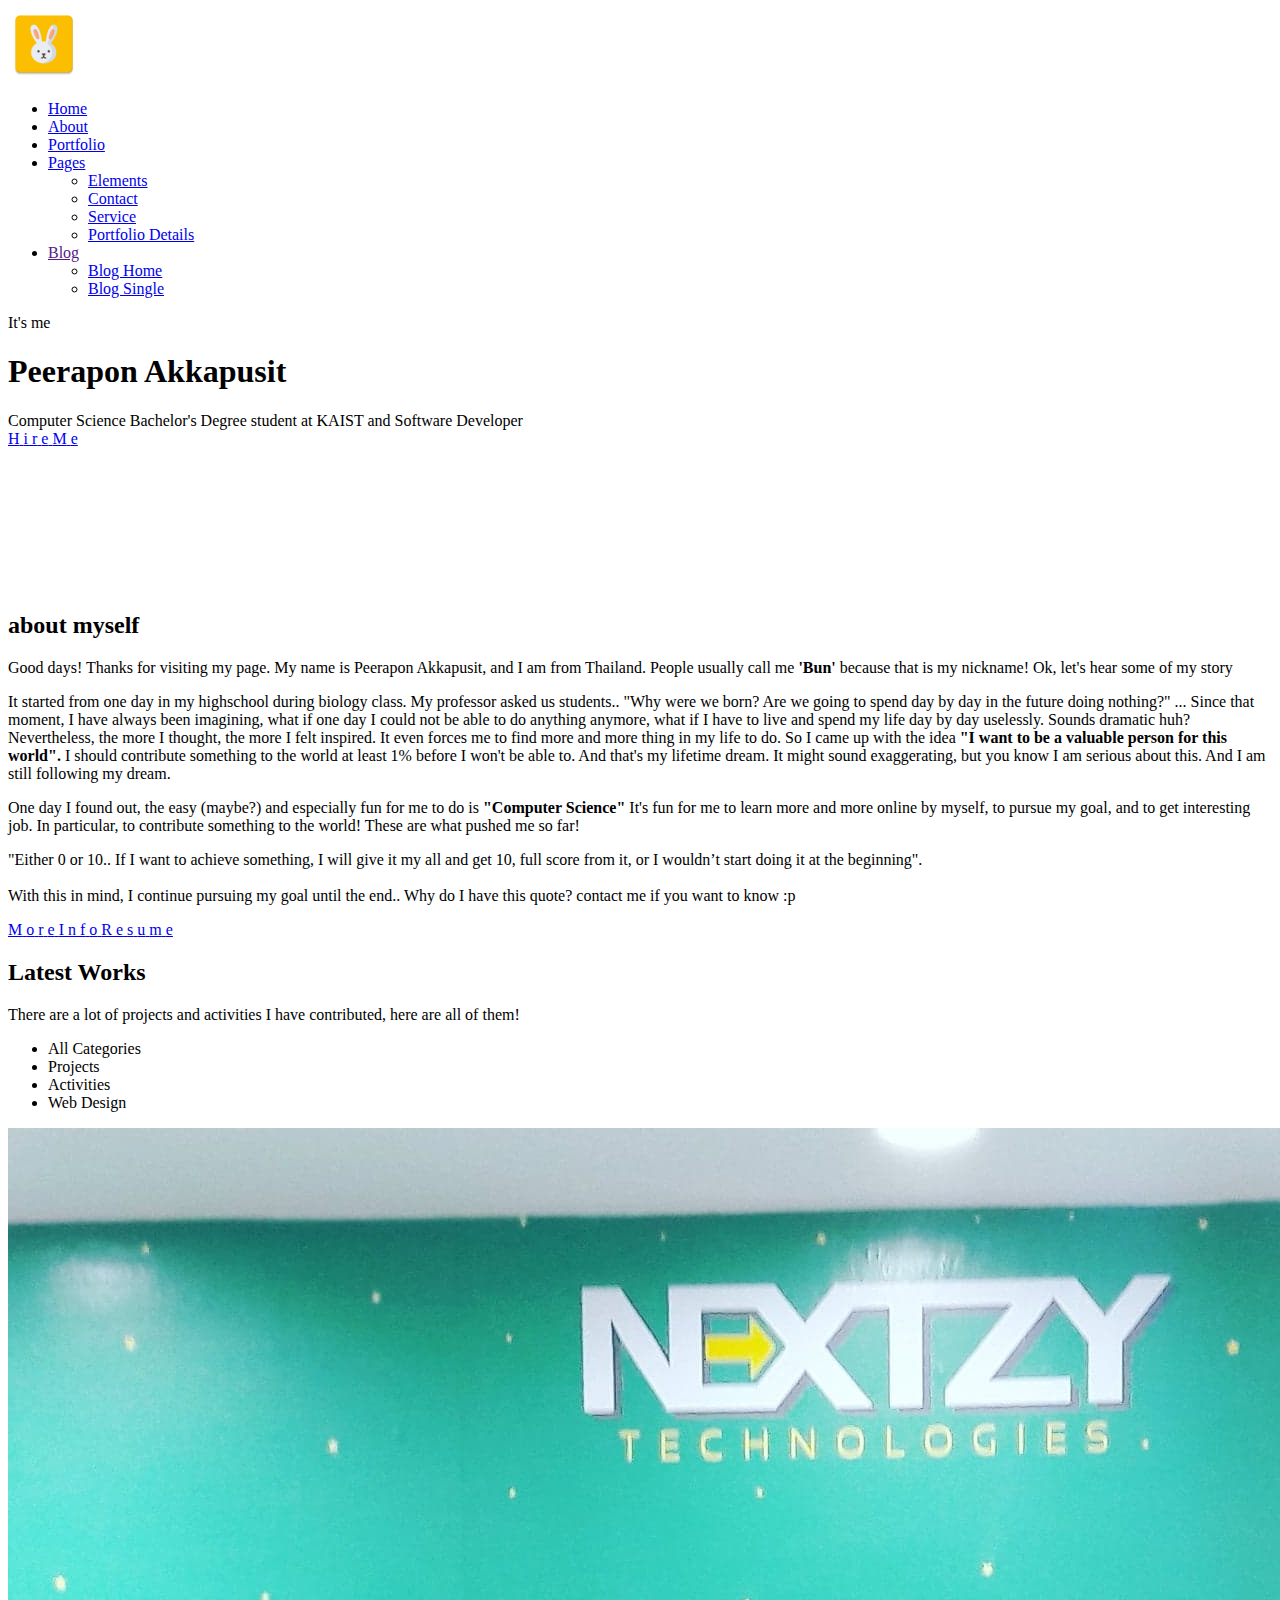
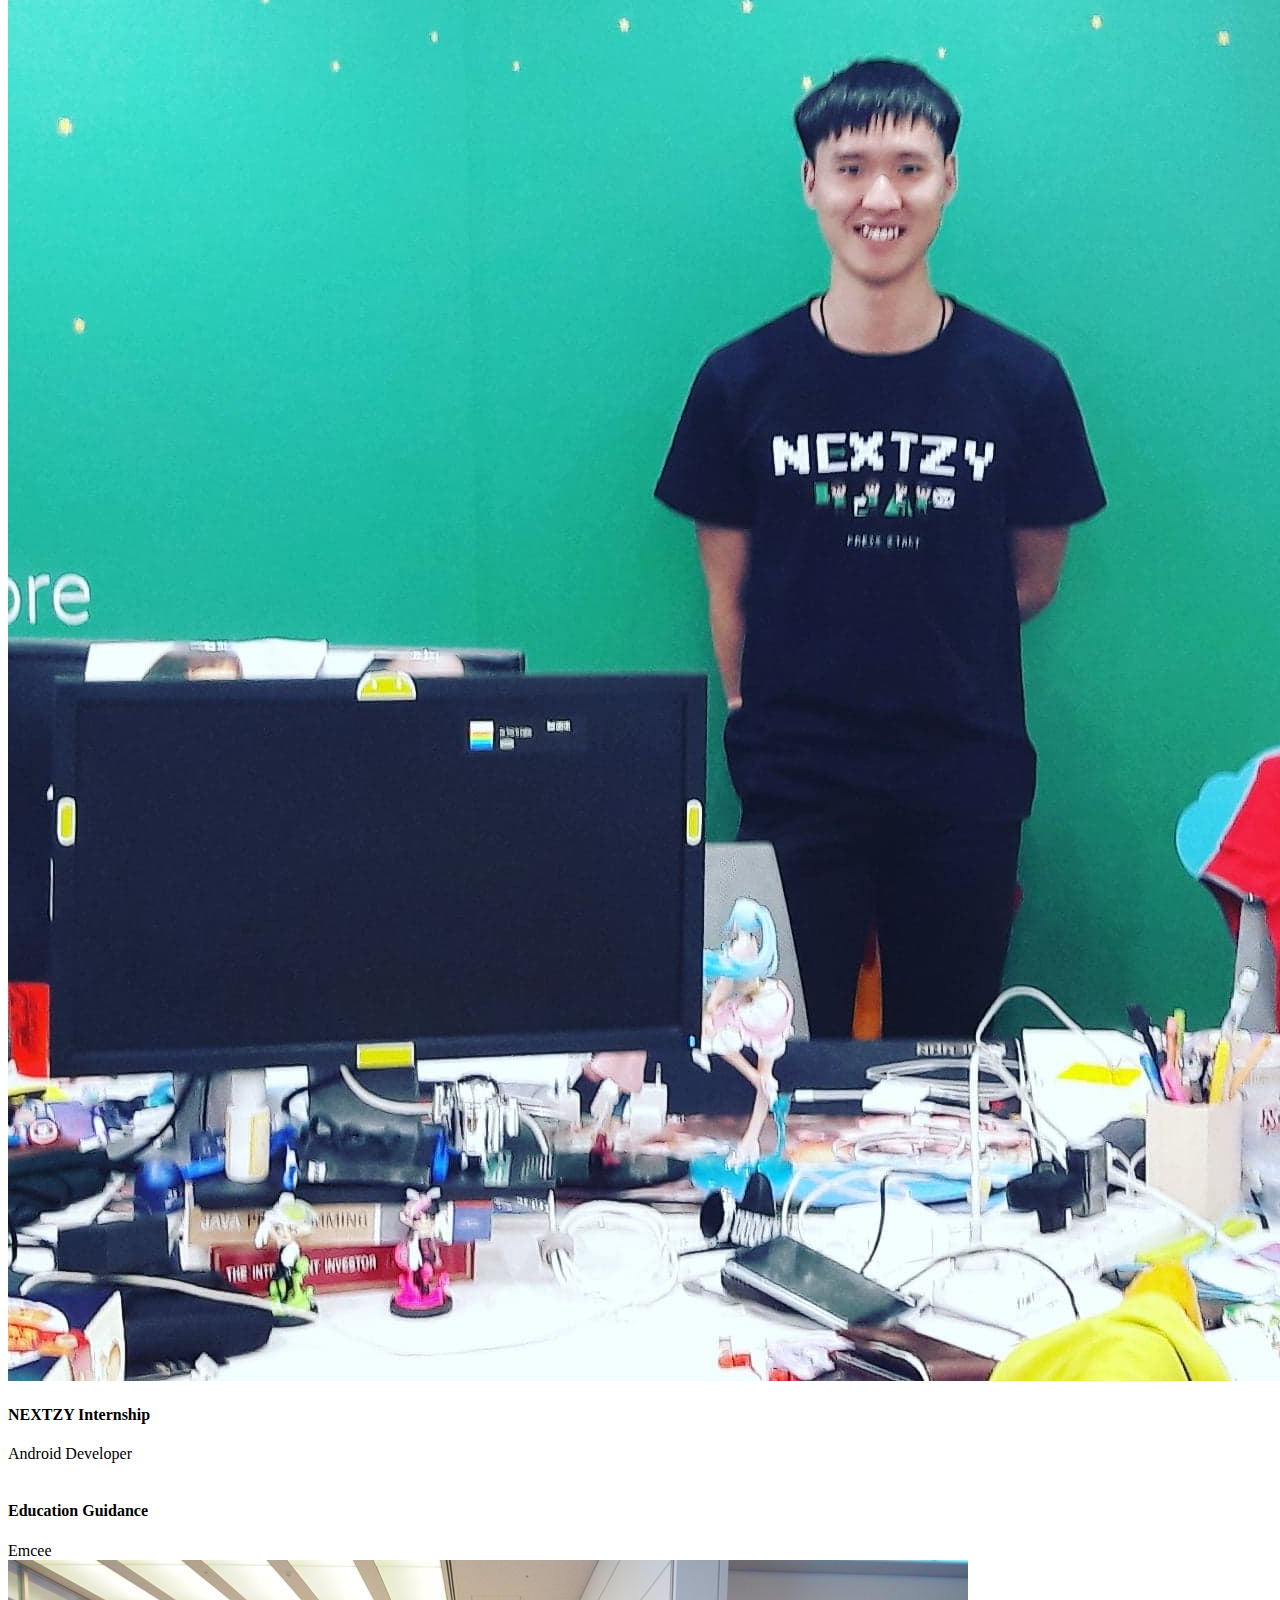
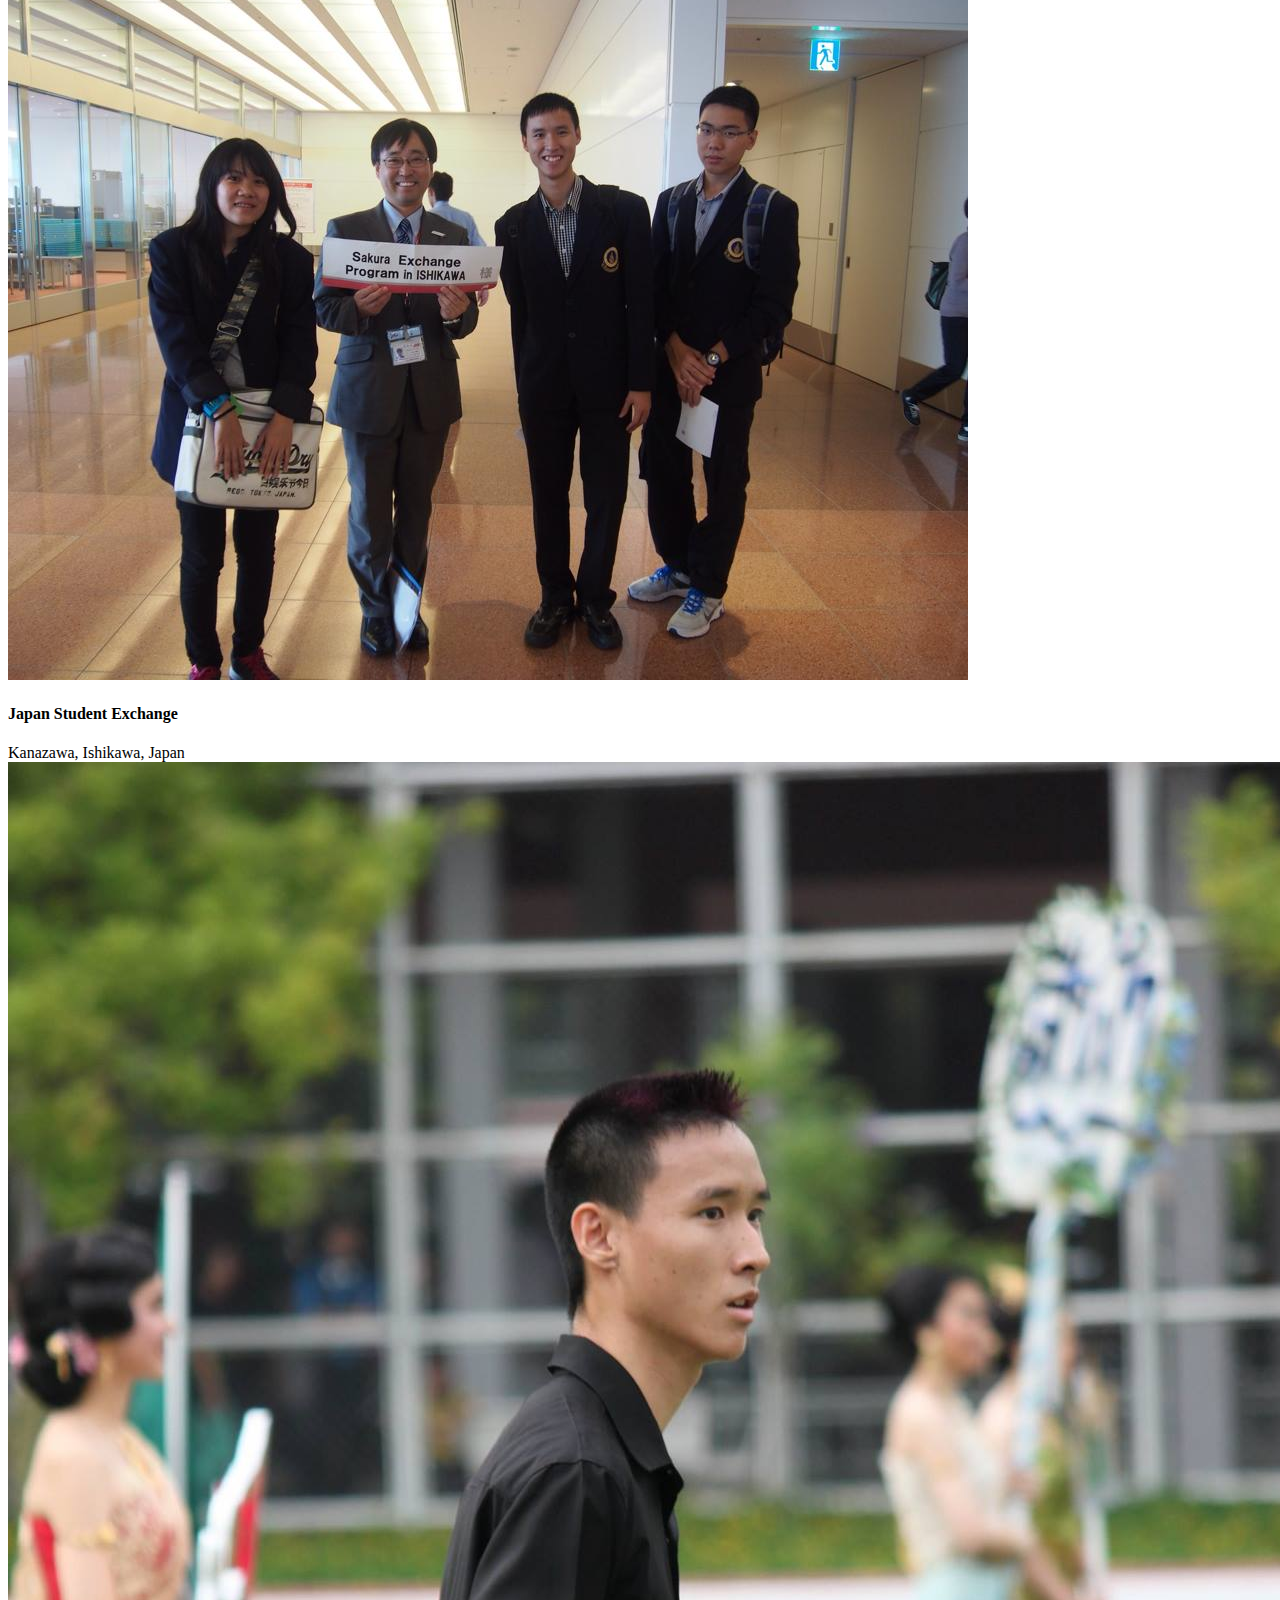
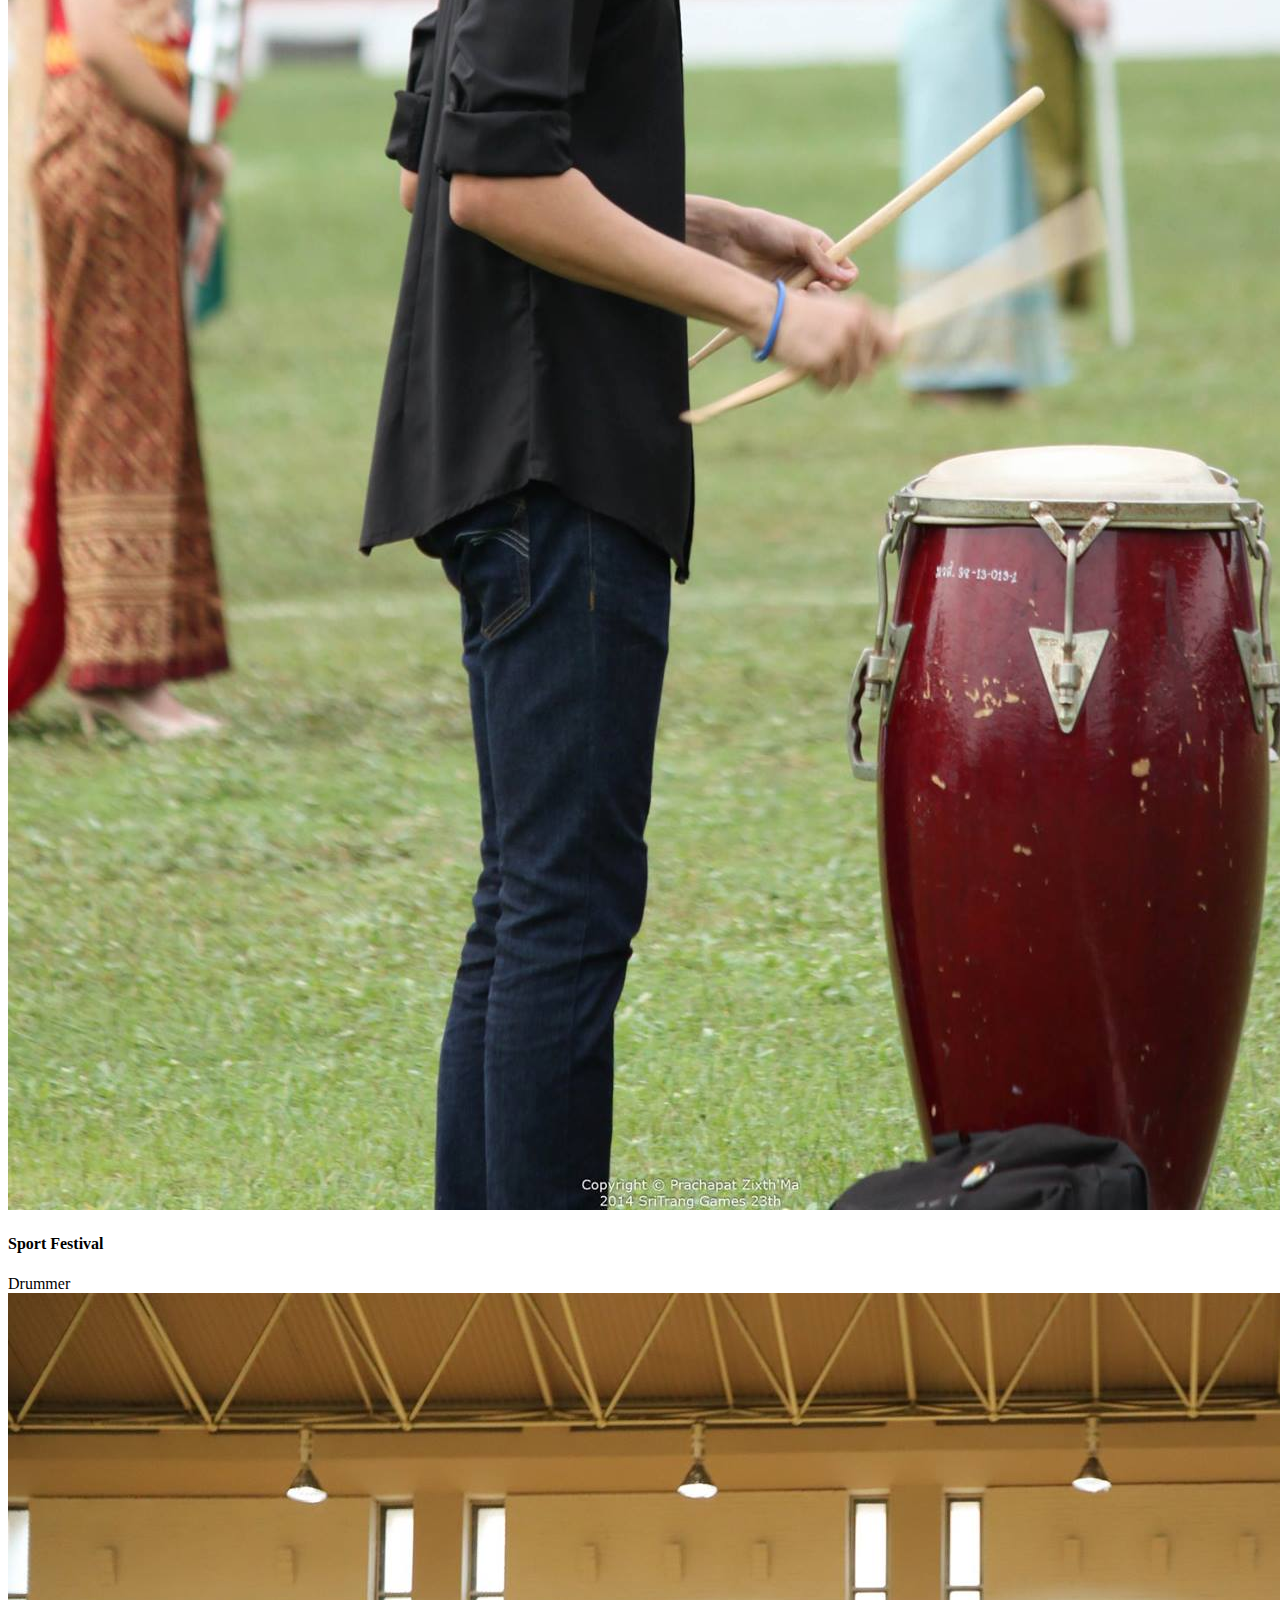
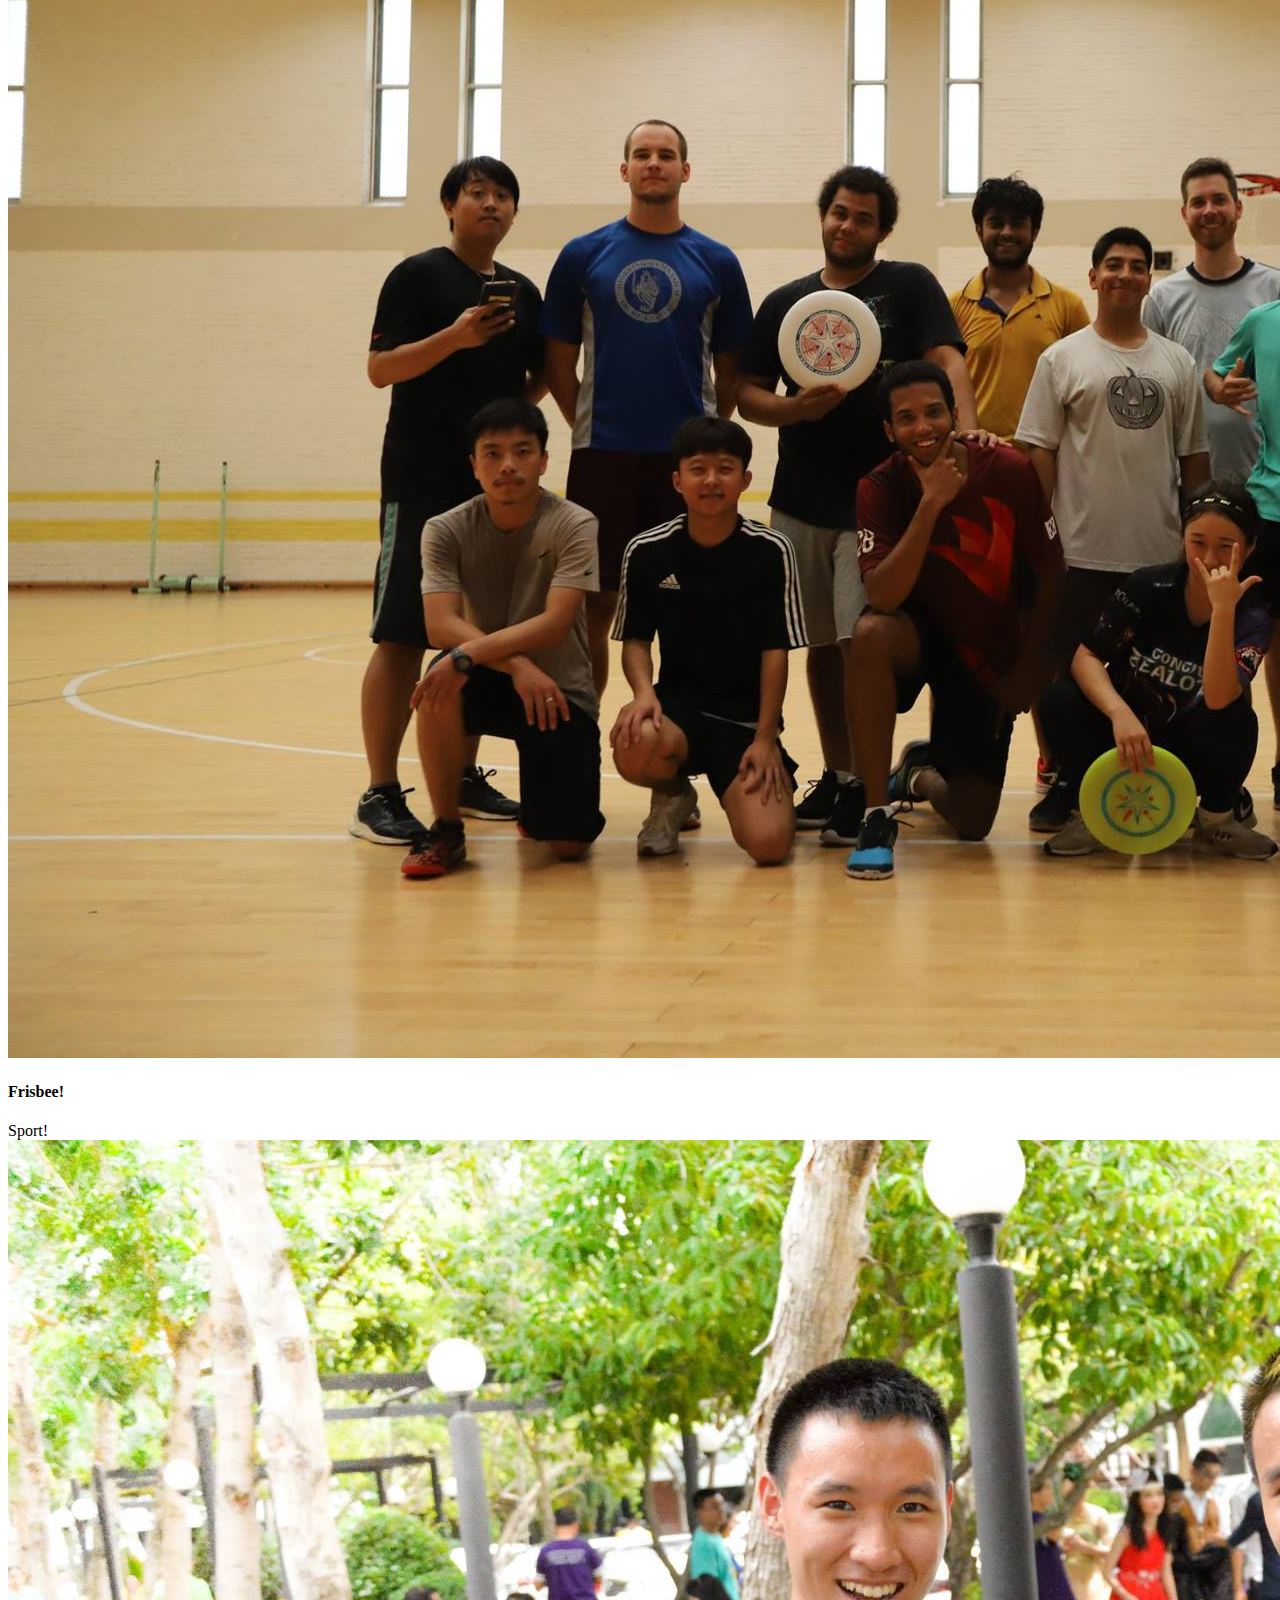
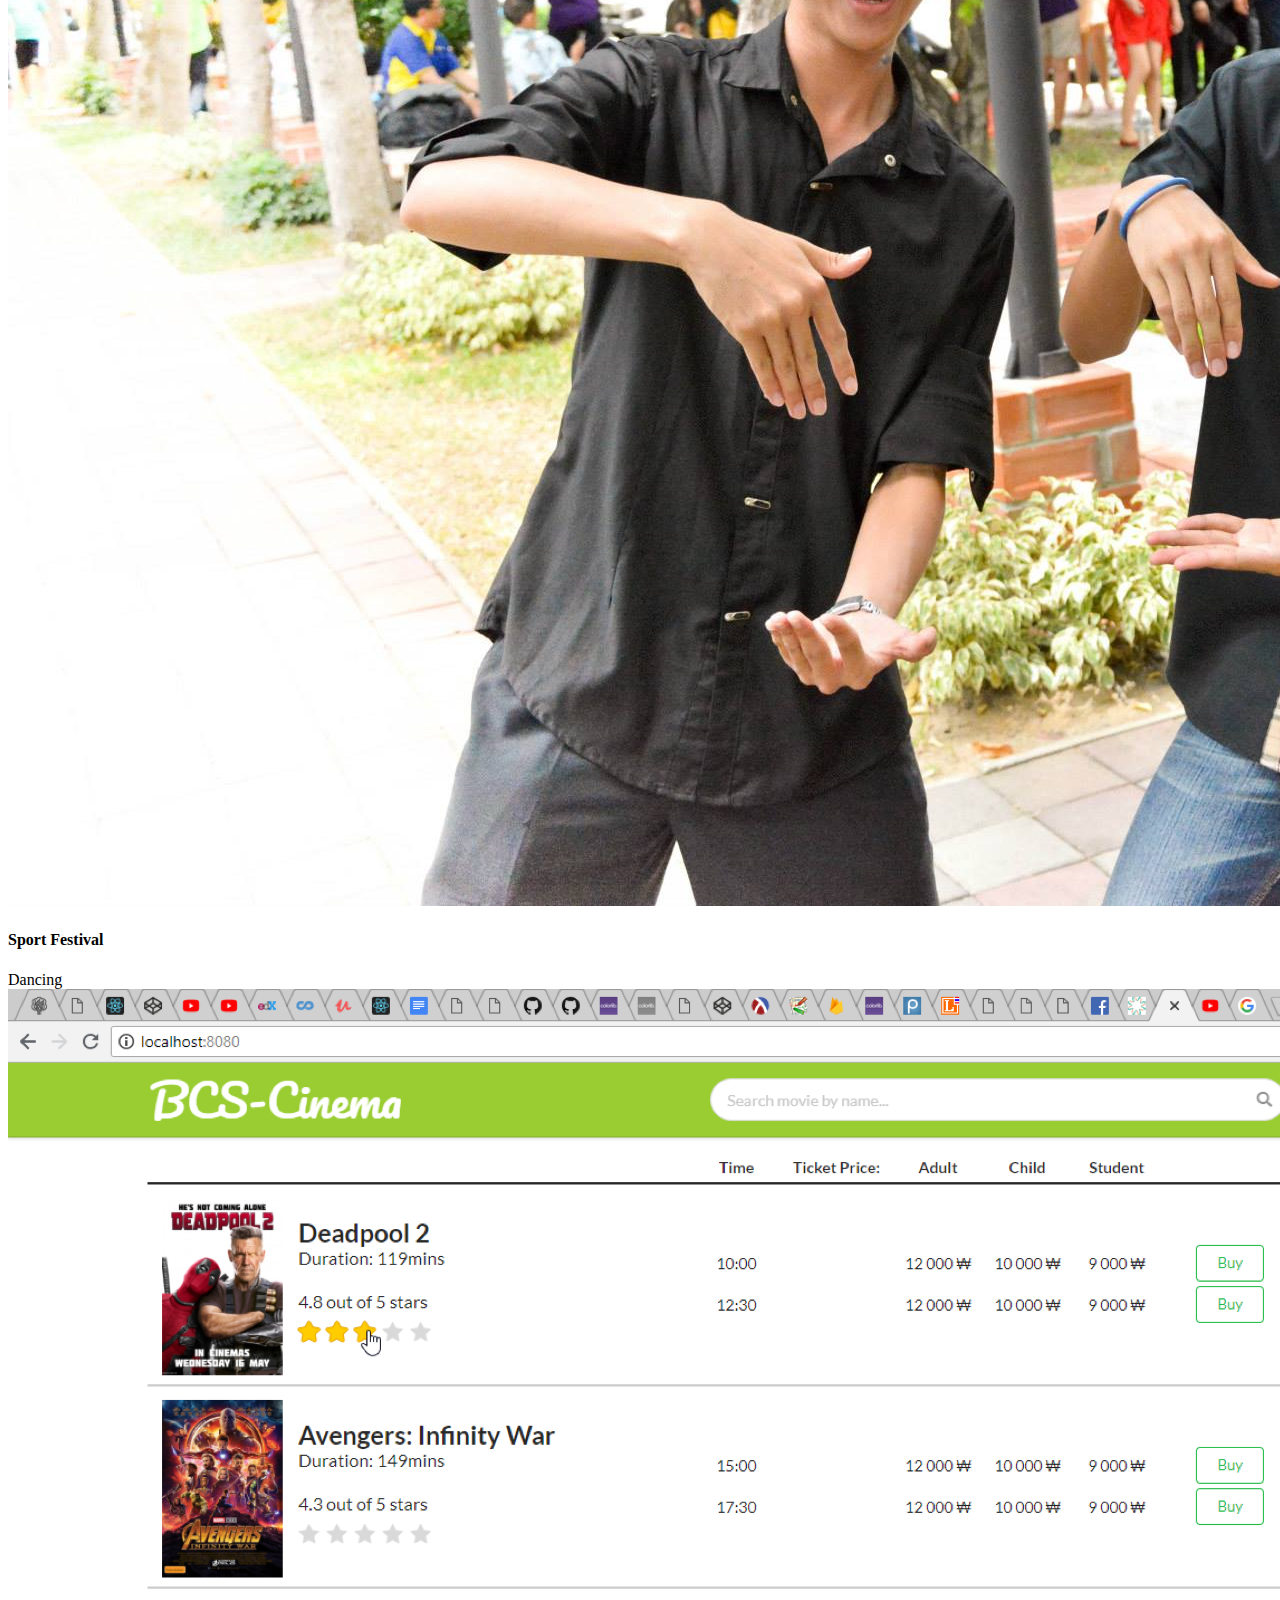
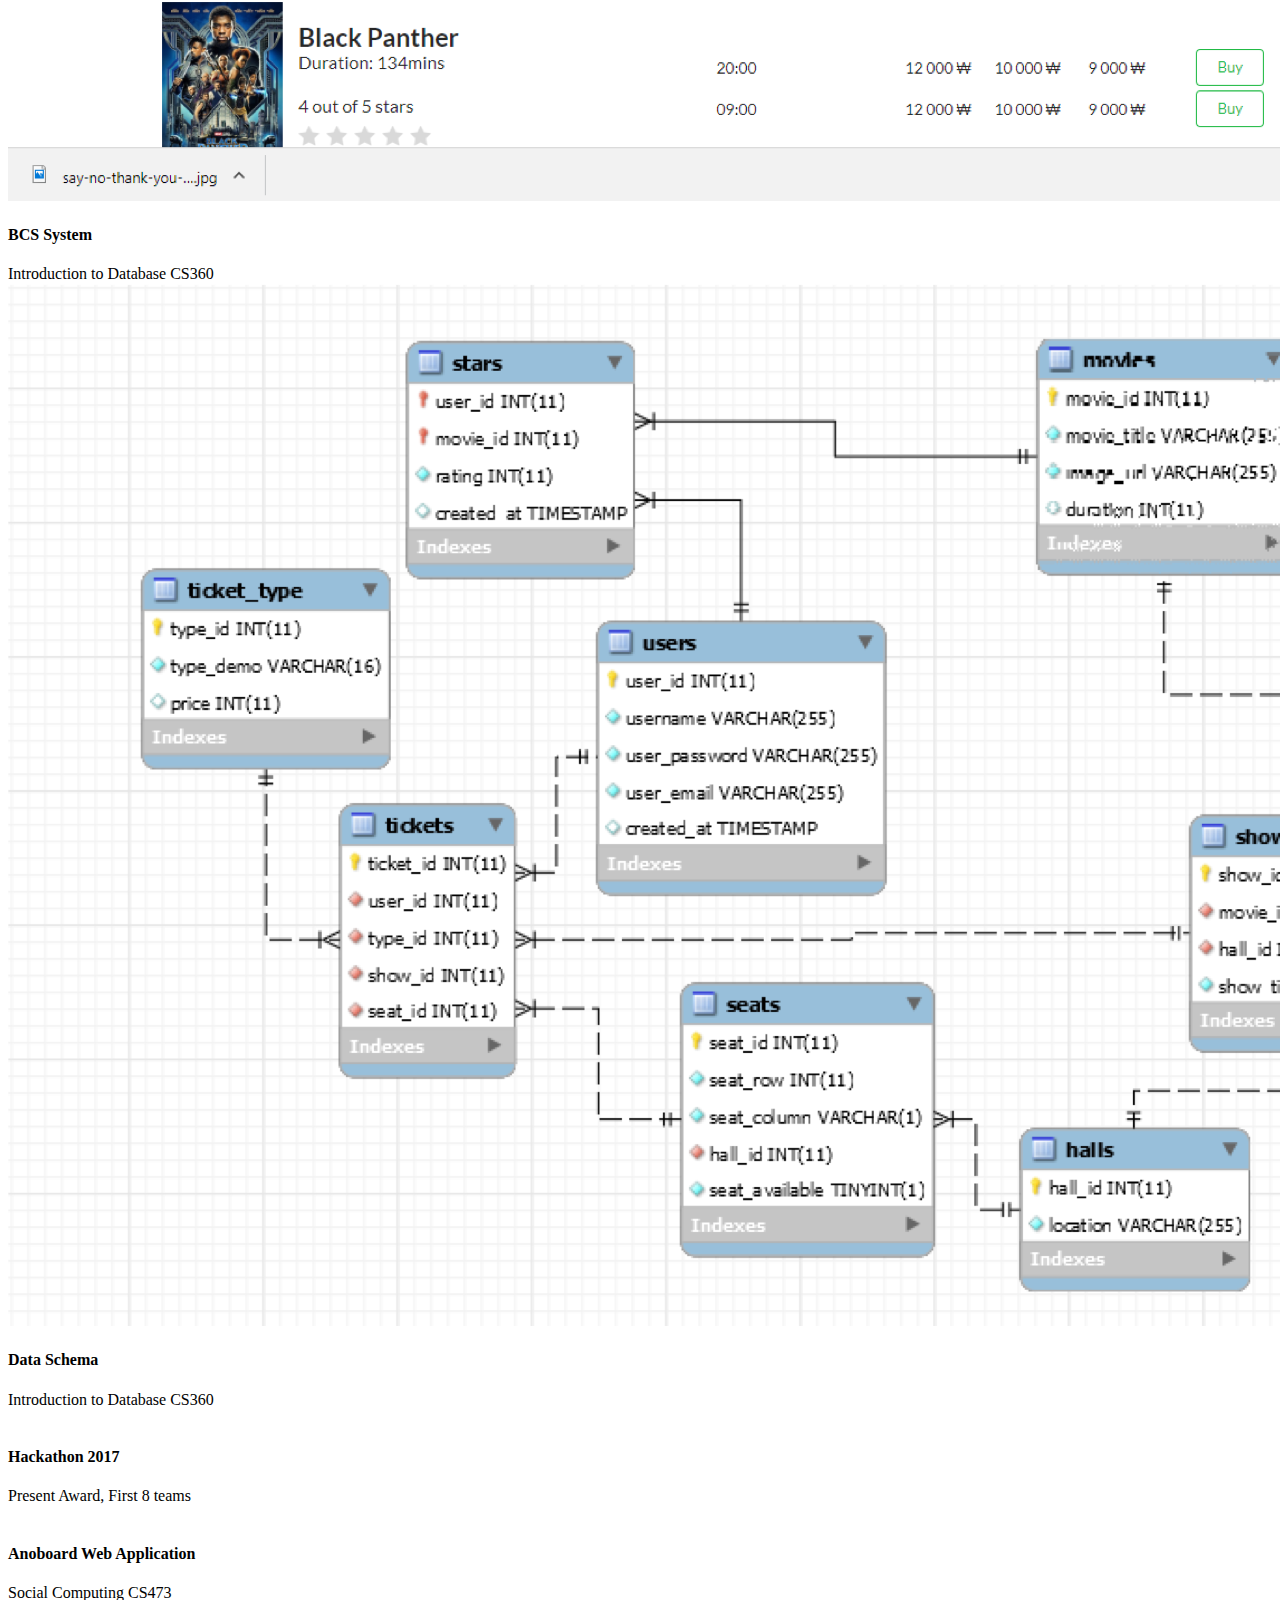
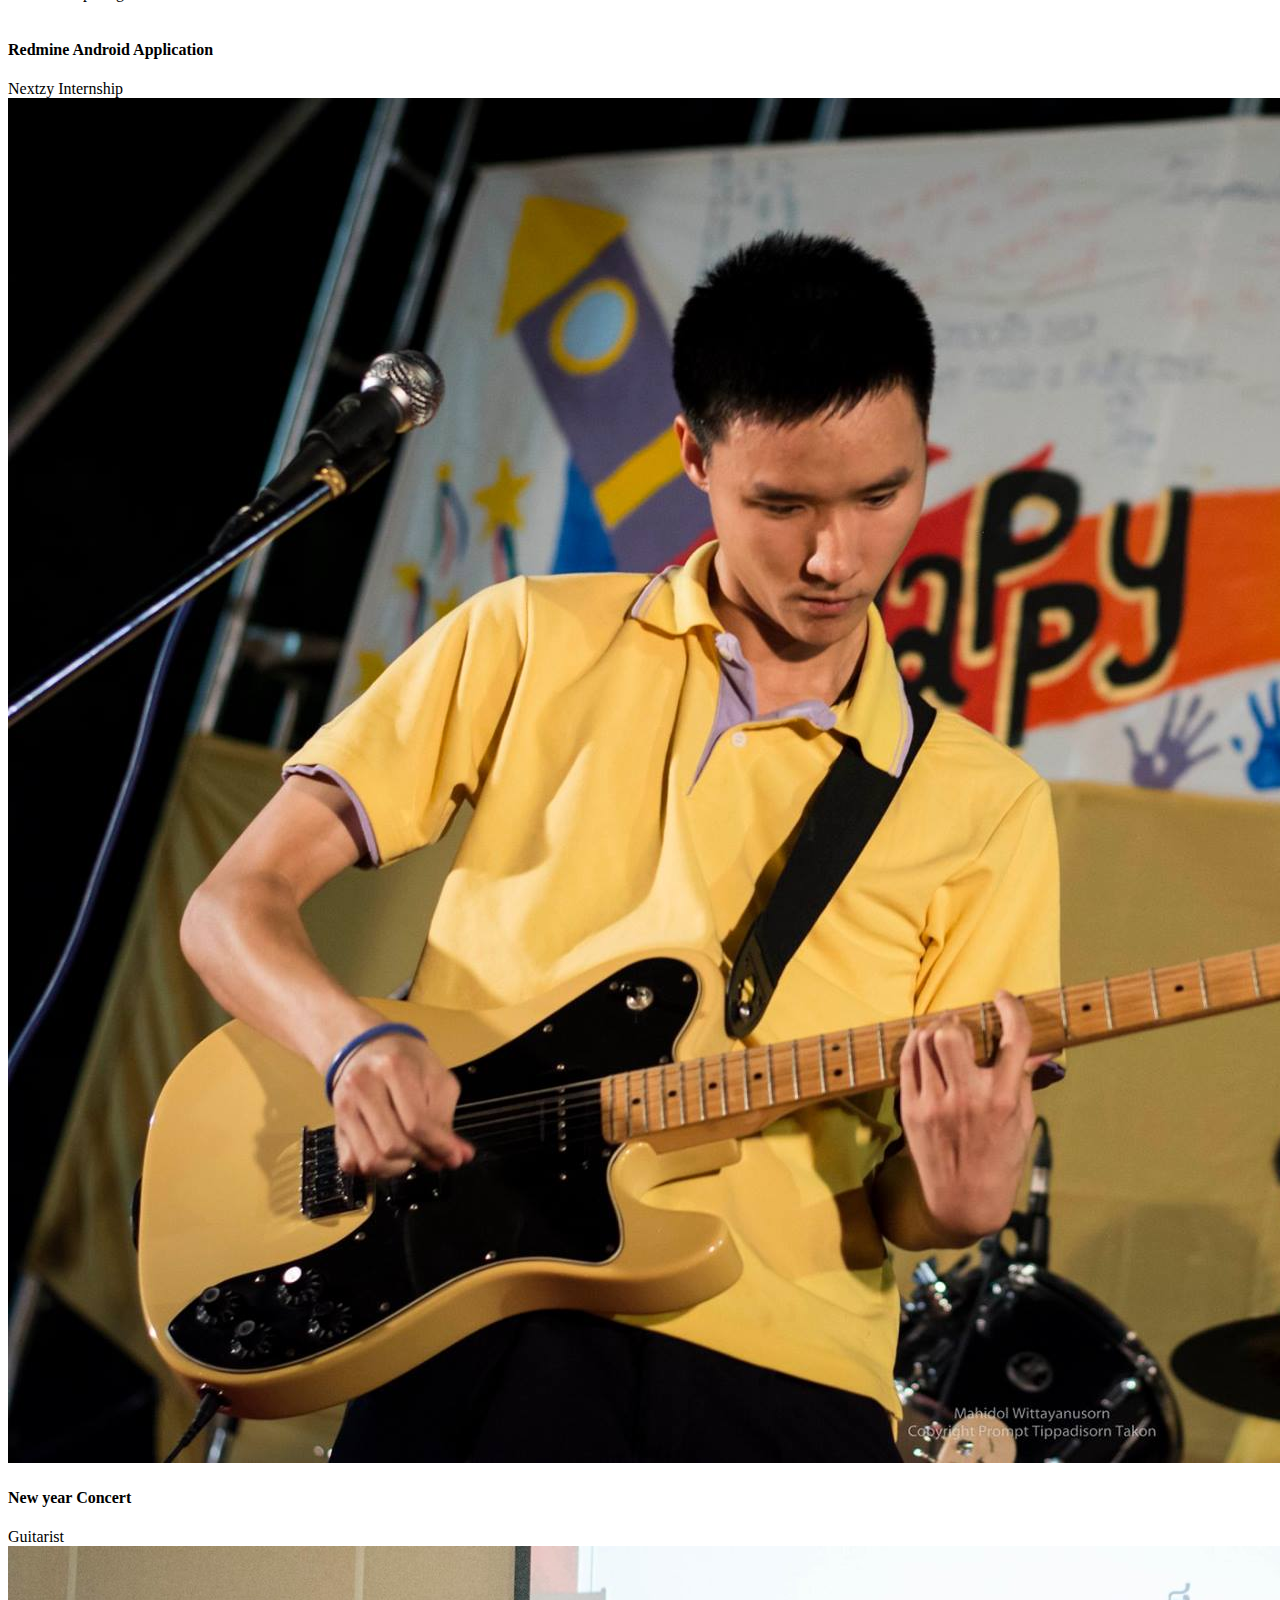
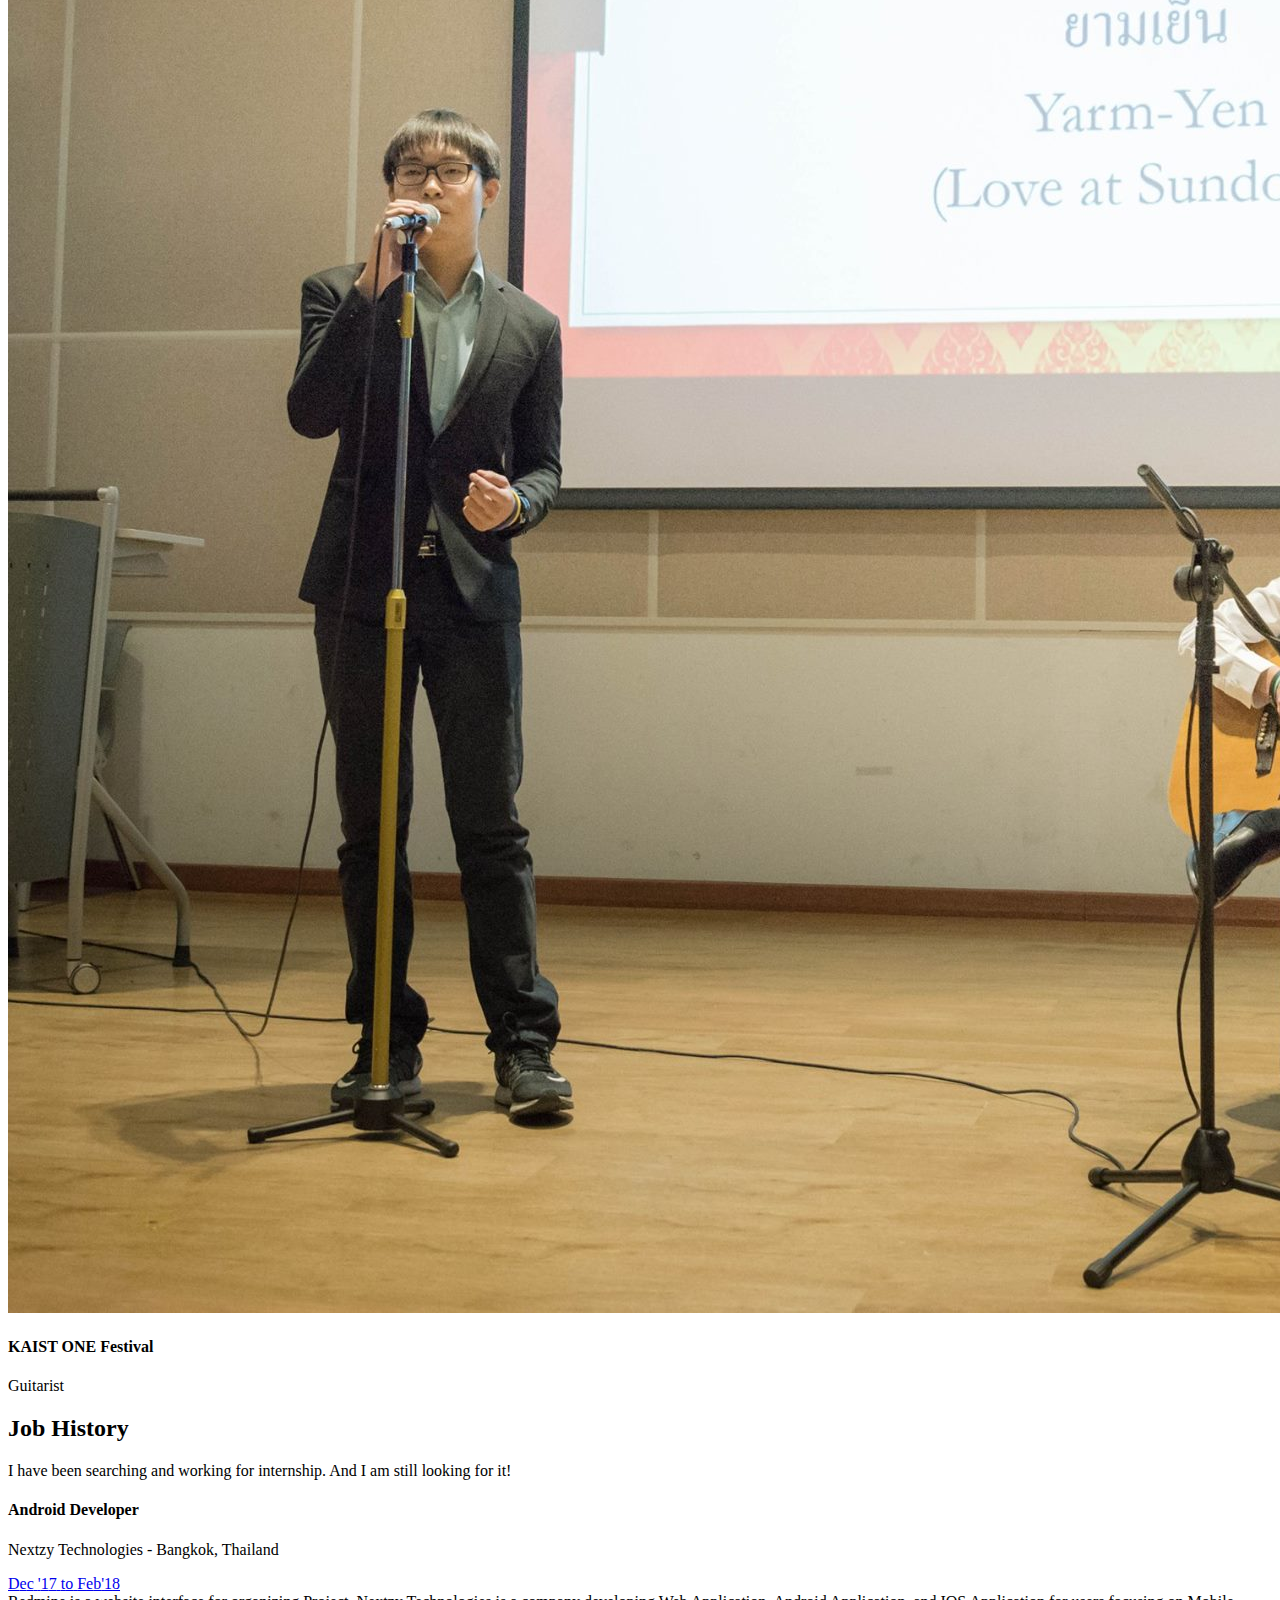
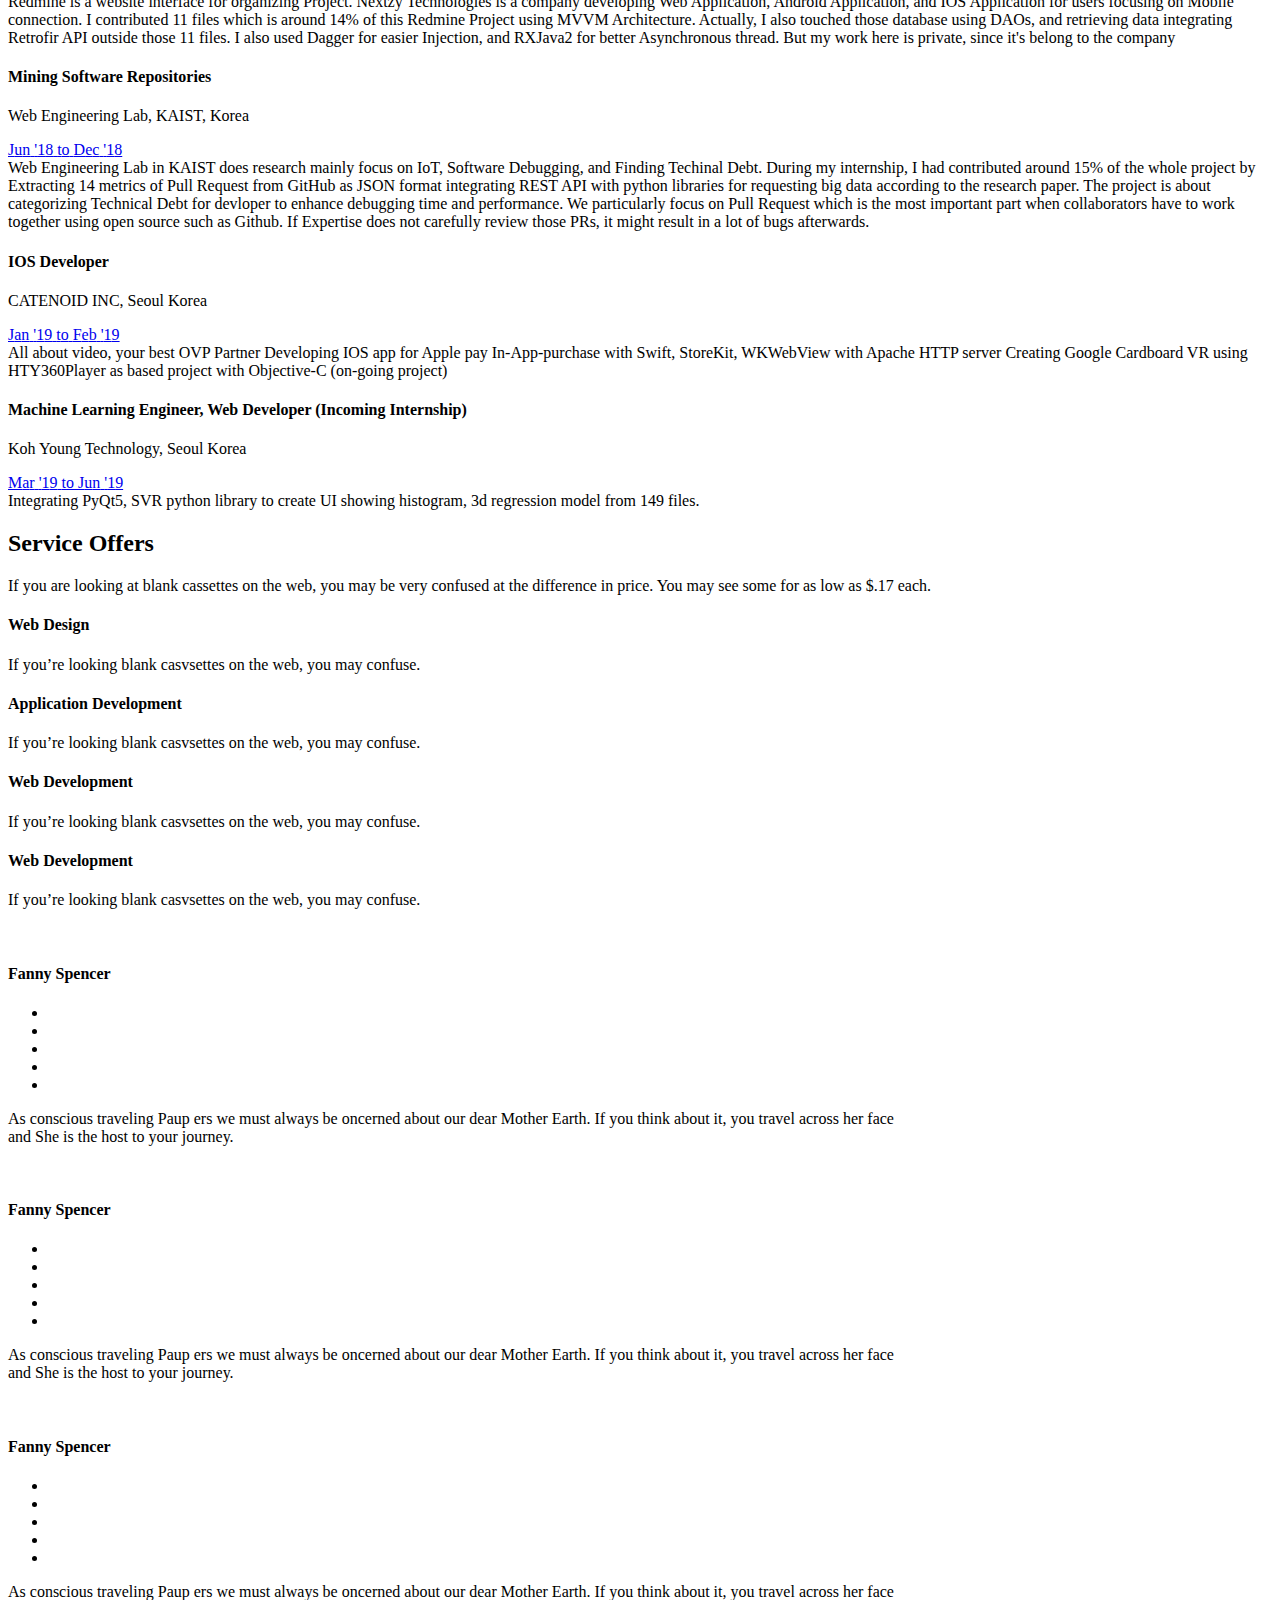
==== index.html @ fa0d7aed "welcome" ====
<!DOCTYPE html>
<html lang="zxx" class="no-js">

<head>
	<!-- Mobile Specific Meta -->
	<meta name="viewport" content="width=device-width, initial-scale=1, shrink-to-fit=no">
	<!-- Favicon-->
	<link rel="shortcut icon" href="img/fav.png">
	<!-- Author Meta -->
	<meta name="author" content="colorlib">
	<!-- Meta Description -->
	<meta name="description" content="">
	<!-- Meta Keyword -->
	<meta name="keywords" content="">
	<!-- meta character set -->
	<meta charset="UTF-8">
	<!-- Site Title -->
	<title>Peerapon Akkapusit</title>

	<link href="https://fonts.googleapis.com/css?family=Poppins:100,200,400,300,500,600,700" rel="stylesheet">
	<link href="https://fonts.googleapis.com/css?family=Roboto:300,400,500,600,700,900" rel="stylesheet">
	<!--
			CSS
			============================================= -->
	<link rel="stylesheet" href="css/linearicons.css">
	<link rel="stylesheet" href="css/font-awesome.min.css">
	<link rel="stylesheet" href="css/bootstrap.css">
	<link rel="stylesheet" href="css/magnific-popup.css">
	<link rel="stylesheet" href="css/nice-select.css">
	<link rel="stylesheet" href="css/animate.min.css">
	<link rel="stylesheet" href="css/owl.carousel.css">
	<link rel="stylesheet" href="css/main.css">
</head>

<body>

	<!-- Start Preloader Area -->
	<div class="preloader-area">
		<div class="loader-box">
			<div class="loader"></div>
		</div>
	</div>
	<!-- End Preloader Area -->


	<!-- Start Header Area -->
	<header id="header">
		<div class="container main-menu">
			<div class="row align-items-center d-flex">
				<div id="logo">
					<a href="index.html"><img src="img/ic_launcher.png" alt="" title="" /></a>
				</div>
				<nav id="nav-menu-container">
					<ul class="nav-menu">
						<li class=""><a class="active" href="index.html">Home</a></li>
						<li><a href="about.html">About</a></li>
						<li><a href="portfolio.html">Portfolio</a></li>
						<li class="menu-has-children"><a href="#">Pages</a>
							<ul>
								<li><a href="elements.html">Elements</a></li>
								<li><a href="contact.html">Contact</a></li>
								<li><a href="services.html">Service</a></li>
								<li><a href="portfolio-details.html">Portfolio Details</a></li>
							</ul>
						</li>
						<li class="menu-has-children"><a href="">Blog</a>
							<ul>
								<li><a href="blog-home.html">Blog Home</a></li>
								<li><a href="blog-single.html">Blog Single</a></li>
							</ul>
						</li>
					</ul>
				</nav>
			</div>
		</div>
	</header>
	<!-- End Header Area -->


	<!-- start banner Area -->
	<section class="home-banner-area ">
		<div class="container">
			<div class="row fullscreen d-flex align-items-center">
				<div class="banner-content col-lg-6 col-md-12 justify-content-center ">
					<div class="me wow fadeInDown mt-5" data-wow-duration="1s" data-wow-delay="1.2s">It's me</div>
					<h1 class="wow fadeInUp" data-wow-duration="1s" data-wow-delay="1.7s">Peerapon Akkapusit</h1>
					<div class="designation mb-50 wow fadeInUp" data-wow-duration="1s" data-wow-delay="2.1s">
							<span class="designer">Computer Science </span>
								 Bachelor's Degree student at
						<span class="designer">KAIST</span>
						and Software
						<span class="developer">Developer</span>
					</div>
					<a href="#" class="primary-btn" data-text="Hire Me">
						<span>H</span>
						<span>i</span>
						<span>r</span>
						<span>e</span>
						<span> </span>
						<span>M</span>
						<span>e</span>
					</a>
				</div>
				<!-- add class 'align-self-end' here like this after have pic -->
				<!-- <div class="banner-img col-lg-6 col-md-6 align-self-end"> -->
				<div class="banner-img col-lg-6 col-md-6 ">
					<img class="img-fluid" src="img/bun1.png" alt="">
				</div>
			</div>
		</div>
	</section>
	<!-- End banner Area -->


	<!-- Start brands Area -->
	<section class="brands-area">
		<div class="container mt-5">
			<div class="brand-wrap">
				<div class="row align-items-center active-brand-carusel justify-content-start no-gutters">
					<div class="col single-brand">
						<a href="https://www.mwit.ac.th/mwit-eng/"><img class="mx-auto" src="img/brand/mwits.gif" alt=""></a>
					</div>
					<div class="col single-brand">
							<a href="https://www.kaist.ac.kr/html/en/index.html"><img class="mx-auto" src="img/brand/kaist.png" alt=""></a>
						</div>
					<div class="col single-brand">
						<a href="https://www.facebook.com/SCI-Fly-1867938106766369/"><img class="mx-auto" src="img/brand/sciflyLogo.png" alt=""></a>
					</div>
					<div class="col single-brand">
						<a href="https://nextzy.me/"><img class="mx-auto" src="img/brand/nextzyLogo.jpg" alt=""></a>
					</div>
					<div class="col single-brand">
						<a href="https://catenoid.net/"><img class="mx-auto" src="img/brand/catenoid.png" alt=""></a>
					</div>
					<div class="col single-brand">
						<a href="http://webeng.kaist.ac.kr/webengpress/"><img class="mx-auto" src="img/brand/WebEngLab.png" alt=""></a>
					</div>
				</div>
			</div>
		</div>
	</section>
	<!-- End brands Area -->


	<!-- Start About Area -->
	<section class="about-area section-gap">
		<div class="container">
			<div class="row align-items-center justify-content-between">
				<div class="col-lg-6 about-left">
					<img class="img-fluid" src="img/bun2.jpg" alt="">
				</div>
				<div class="col-lg-5 col-md-12 about-right">
					<div class="section-title">
						<h2>about myself</h2>
					</div>
					<div class="mb-50 wow fadeIn" data-wow-duration=".8s">
						<p>
							Good days! Thanks for visiting my page. My name is Peerapon Akkapusit, and I am from Thailand.
							People usually call me <b>'Bun'</b> because that is my nickname! Ok, let's hear some of my story
						</p>
						<p>
							It started from one day in my highschool during biology class. My professor asked us students..
							"Why were we born? Are we going to spend day by day in the future doing nothing?" ...
							Since that moment, I have always been imagining, what if one day I could not be able to do anything anymore, what if I 
							have to live and spend my life day by day uselessly. Sounds dramatic huh? Nevertheless, the more I thought, the more I felt inspired. It even forces me 
							to find more and more thing in my life to do. So I came up with the idea 
							<b>"I want to be a valuable person for this world".</b> I should 
							contribute something to the world at least 1% before I won't be able to. And that's my lifetime dream.
							It might sound exaggerating, but you know I am serious about this. And I am still following my dream.
						</p>
						<p>
							One day I found out, the easy (maybe?) and especially fun for me to do is <b>"Computer Science"</b> 
							It's fun for me to learn more and more online by myself, to pursue my goal, and to get interesting job. 
							In particular, to contribute something to the world! These are what pushed me so far!
 						</p>
						<p> "Either 0 or 10.. If I want to achieve something, I will give it my all and get 10, 
							full score from it, or I wouldn’t start doing it at the beginning".
							<br></br> 
							With this in mind, I continue pursuing my goal until the end..
							Why do I have this quote? contact me if you want to know :p
						</p>
					</div>
					<a href="#" class="primary-btn white" data-text="More Info">
						<span>M</span>
						<span>o</span>
						<span>r</span>
						<span>e</span>
						<span> </span>
						<span>I</span>
						<span>n</span>
						<span>f</span>
						<span>o</span>
					</a>
					<a href="#" class="primary-btn" data-text="Resume">
						<span>R</span>
						<span>e</span>
						<span>s</span>
						<span>u</span>
						<span>m</span>
						<span>e</span>
					</a>
				</div>
			</div>
		</div>
	</section>
	<!-- End About Area -->


	<!-- Start Work Area Area -->
	<section class="work-area section-gap-top section-gap-bottom-90" id="work">
		<div class="container">
			<div class="row d-flex justify-content-between align-items-end mb-80">
				<div class="col-lg-6">
					<div class="section-title">
						<h2>Latest Works</h2>
						<p>There are a lot of projects and activities I have contributed, here are all of them!</p>
					</div>
				</div>

				<div class="col-lg-6">
					<div class="filters">
						<ul>
							<li class="active" data-filter=".all">All Categories</li>
							<li data-filter=".branding">Projects</li>
							<li data-filter=".creative">Activities</li>
							<li data-filter=".web-design">Web Design</li>
						</ul>
					</div>
				</div>
			</div>

			<div class="filters-content">
				<div class="row grid">
					<div class="single-work col-lg-4 col-md-6 col-sm-12 all branding wow fadeInUp" data-wow-duration="2s">
						<div class="relative">
							<div class="thumb">
								<div class="overlay overlay-bg"></div>
								<img class="image img-fluid" src="img/work/nextzy.jpg" alt="">
							</div>
							<div class="middle">
								<h4>NEXTZY Internship</h4>
								<div class="cat">Android Developer</div>
							</div>
							<a class="overlay" href="https://nextzy.me/"></a>
						</div>
					</div>
					<div class="single-work col-lg-4 col-md-6 col-sm-12 all creative wow fadeInUp" data-wow-duration="2s">
							<div class="relative">
								<div class="thumb">
									<div class="overlay overlay-bg"></div>
									<img class="image img-fluid" src="img/work/sciFly.png" alt="">
								</div>
								<div class="middle">
									<h4>Education Guidance</h4>
									<div class="cat">Emcee</div>
								</div>
								<a class="overlay" href="https://www.facebook.com/SCI-Fly-1867938106766369/"></a>
							</div>
						</div>
					<div class="single-work col-lg-4 col-md-6 col-sm-12 all creative wow fadeInUp" data-wow-duration="2s" data-wow-delay="0.2s">
						<div class="relative">
							<div class="thumb">
								<div class="overlay overlay-bg"></div>
								<img class="image img-fluid" src="img/work/JapanExchange.jpg" alt="">
							</div>
							<div class="middle">
								<h4>Japan Student Exchange</h4>
								<div class="cat">Kanazawa, Ishikawa, Japan</div>
							</div>
							<a class="overlay" href="https://www.asean.emb-japan.go.jp/itpr_en/pr18_0226en.html"></a>
						</div>
					</div>
					<div class="single-work col-lg-4 col-md-6 col-sm-12 all creative wow fadeInUp" data-wow-duration="2s" data-wow-delay="0.4s">
						<div class="relative">
							<div class="thumb">
								<div class="overlay overlay-bg"></div>
								<img class="image img-fluid" src="img/work/drummer.jpg" alt="">
							</div>
							<div class="middle">
								<h4>Sport Festival</h4>
								<div class="cat">Drummer</div>
							</div>
							<!-- <a class="overlay" href="portfolio-details.html"></a> -->
						</div>
					</div>
					<div class="single-work col-lg-4 col-md-6 col-sm-12 all creative wow fadeInUp" data-wow-duration="2s" data-wow-delay="0.6s">
						<div class="relative">
							<div class="thumb">
								<div class="overlay overlay-bg"></div>
								<img class="image img-fluid" src="img/work/Frisbee.jpg" alt="">
							</div>
							<div class="middle">
								<h4>Frisbee!</h4>
								<div class="cat">Sport!</div>
							</div>
							<!-- <a class="overlay" href="portfolio-details.html"></a> -->
						</div>
					</div>
					<div class="single-work col-lg-4 col-md-6 col-sm-12 all creative wow fadeInUp" data-wow-duration="2s" data-wow-delay="0.6s">
						<div class="relative">
							<div class="thumb">
								<div class="overlay overlay-bg"></div>
								<img class="image img-fluid" src="img/work/Dancing.jpg" alt="">
							</div>
							<div class="middle">
								<h4>Sport Festival</h4>
								<div class="cat">Dancing</div>
							</div>
							<!-- <a class="overlay" href="portfolio-details.html"></a> -->
						</div>
					</div>
					<div class="single-work col-lg-4 col-md-6 col-sm-12 all web-design wow fadeInUp" data-wow-duration="2s" data-wow-delay="0.4s">
							<div class="relative">
								<div class="thumb">
									<div class="overlay overlay-bg"></div>
									<img class="image img-fluid" src="img/work/landing_page.png" alt="">
								</div>
								<div class="middle">
									<h4>BCS System</h4>
									<div class="cat">Introduction to Database CS360</div>
								</div>
								<a class="overlay" href="https://github.com/bunverdenz/BCS_system"></a>
							</div>
						</div>
					<div class="single-work col-lg-4 col-md-6 col-sm-12 all branding wow fadeInUp" data-wow-duration="2s" data-wow-delay="0.4s">
							<div class="relative">
								<div class="thumb">
									<div class="overlay overlay-bg"></div>
									<img class="image img-fluid" src="img/work/schema.png" alt="">
								</div>
								<div class="middle">
									<h4>Data Schema</h4>
									<div class="cat">Introduction to Database CS360</div>
								</div>
								<a class="overlay" href="https://github.com/bunverdenz/BCS_system"></a>
							</div>
						</div>
						<div class="single-work col-lg-4 col-md-6 col-sm-12 all branding wow fadeInUp" data-wow-duration="2s" data-wow-delay="0.4s">
								<div class="relative">
									<div class="thumb">
										<div class="overlay overlay-bg"></div>
										<img class="image img-fluid" src="img/work/kistiHackathon.png" alt="">
									</div>
									<div class="middle">
										<h4>Hackathon 2017</h4>
										<div class="cat">Present Award, First 8 teams</div>
									</div>
									<a class="overlay" href="https://www.youtube.com/watch?v=ZUC1RZpOwI4&t=17s"></a>
								</div>
							</div>
							<div class="single-work col-lg-4 col-md-6 col-sm-12 all branding wow fadeInUp" data-wow-duration="2s" data-wow-delay="0.6s">
									<div class="relative">
										<div class="thumb">
											<div class="overlay overlay-bg"></div>
											<img class="image img-fluid" src="img/work/anoboard.png" alt="">
										</div>
										<div class="middle">
											<h4>Anoboard Web Application</h4>
											<div class="cat">Social Computing CS473</div>
										</div>
										<a class="overlay" href="https://www.youtube.com/watch?v=b0mw3knbdUo"></a>
									</div>
								</div>
							<div class="single-work col-lg-4 col-md-6 col-sm-12 all branding wow fadeInUp" data-wow-duration="2s" data-wow-delay="0.4s">
									<div class="relative">
										<div class="thumb">
											<div class="overlay overlay-bg"></div>
											<img class="image img-fluid" src="img/work/redmine1.png" alt="">
										</div>
										<div class="middle">
											<h4>Redmine Android Application</h4>
											<div class="cat">Nextzy Internship</div>
										</div>
										<a class="overlay" href="http://redmine.nextzy.me/"></a>
									</div>
								</div>
					<div class="single-work col-lg-4 col-md-6 col-sm-12 all creative wow fadeInUp" data-wow-duration="2s" data-wow-delay="0.4s">
						<div class="relative">
							<div class="thumb">
								<div class="overlay overlay-bg"></div>
								<img class="image img-fluid" src="img/work/bunguitar.jpg" alt="">
							</div>
							<div class="middle">
								<h4>New year Concert</h4>
								<div class="cat">Guitarist</div>
							</div>
							<!-- <a class="overlay" href="portfolio-details.html"></a> -->
						</div>
					</div>
					<div class="single-work col-lg-4 col-md-6 col-sm-12 all creative wow fadeInUp" data-wow-duration="2s" data-wow-delay="0.2s">
							<div class="relative">
								<div class="thumb">
									<div class="overlay overlay-bg"></div>
									<img class="image img-fluid" src="img/work/YamYen.jpg" alt="">
								</div>
								<div class="middle">
									<h4>KAIST ONE Festival</h4>
									<div class="cat">Guitarist</div>
								</div>
								<a class="overlay" href="https://io.kaist.ac.kr/menu/io.do?mguid=CECD2D0A-21E5-E511-940C-2C44FD7DF8B9"></a>
							</div>
						</div>
				</div>
			</div>
		</div>
	</section>
	<!-- End Work Area Area -->


	<!-- Start Job History Area Area -->
	<section class="job-area section-gap-top section-gap-bottom-90">
		<div class="container">
			<div class="row d-flex">
				<div class="col-lg-12">
					<div class="section-title">
						<h2>Job History</h2>
						<p>I have been searching and working for internship. And I am still looking for it! </p>
					</div>
				</div>
			</div>

			<div class="row">
				<div class="col-lg-6">
					<div class="single-job">
						<div class="top-sec d-flex justify-content-between">
							<div class="top-left">
								<h4>Android Developer</h4>
								<p>Nextzy Technologies - Bangkok, Thailand</p>
							</div>
							<div class="top-right">
								<a href="#" class="primary-btn" data-text="Dec '17 to Feb '18">
									<span>D</span><span>e</span><span>c</span>
									<span>'</span><span>1</span><span>7</span>
									<span>t</span><span>o</span>
									<span>F</span><span>e</span><span>b</span><span>'</span><span>1</span><span>8</span>
								</a>
							</div>
						</div>
						<div class="bottom-sec wow fadeIn" data-wow-duration="2s">
							Redmine is a website interface for organizing Project. Nextzy Technologies is a company developing
							Web Application, Android Application, and IOS Application for users focusing on Mobile connection.

							I contributed 11 files which is around 14% of this Redmine Project using MVVM Architecture. Actually, I also
							touched those database using DAOs, and retrieving data integrating Retrofir API outside those 11 files. I also
							used Dagger for easier Injection, and RXJava2 for better Asynchronous thread.
							But my work here is private, since it's belong to the company
						</div>
					</div>
				</div>

				<div class="col-lg-6">
					<div class="single-job">
						<div class="top-sec d-flex justify-content-between">
							<div class="top-left">
								<h4>Mining Software Repositories</h4>
								<p>Web Engineering Lab, KAIST, Korea</p>
							</div>
							<div class="top-right">
								<a href="#" class="primary-btn" data-text="Jun '18 to Dec '18">
									<span>J</span><span>u</span><span>n</span>
									<span>'</span><span>1</span><span>8</span>
									<span>t</span><span>o</span>
									<span>D</span><span>e</span><span>c</span>
									<span>'</span><span>1</span><span>8</span>
								</a>
							</div>
						</div>
						<div class="bottom-sec wow fadeIn" data-wow-duration="2s" data-wow-delay="0.2s">
								Web Engineering Lab in KAIST does research mainly focus on IoT, Software Debugging, and Finding
								Techinal Debt. During my internship, I had contributed around 15% of the whole project by
								Extracting 14 metrics of Pull Request from GitHub as JSON format integrating
								REST API with python libraries for requesting big data according to the research paper.
								The project is about categorizing Technical Debt for devloper to enhance debugging time and performance.
								We particularly focus on Pull Request which is the most important part when collaborators have to work together
								using open source such as Github. If Expertise does not carefully review those PRs, it might result in a lot of bugs afterwards.

						</div>
					</div>
				</div>

				<div class="col-lg-6">
					<div class="single-job">
						<div class="top-sec d-flex justify-content-between">
							<div class="top-left">
								<h4>IOS Developer</h4>
								<p>CATENOID INC, Seoul Korea</p>
							</div>
							<div class="top-right">
								<a href="#" class="primary-btn" data-text="Jan '19 to Feb '19">
									<span>J</span><span>a</span><span>n</span>
									<span>'</span><span>1</span><span>9</span>
									<span>t</span><span>o</span>
									<span>F</span><span>e</span><span>b</span>
									<span>'</span><span>1</span><span>9</span>
								</a>
							</div>
						</div>
						<div class="bottom-sec wow fadeIn" data-wow-duration="2s" data-wow-delay="0.4s">
								All about video, your best OVP Partner
								Developing IOS app for Apple pay In-App-purchase with Swift, StoreKit, WKWebView with Apache HTTP server
								Creating Google Cardboard VR using HTY360Player as based project with Objective-C (on-going project)
						</div>
					</div>
				</div>

				<div class="col-lg-6">
					<div class="single-job">
						<div class="top-sec d-flex justify-content-between">
							<div class="top-left">
								<h4>Machine Learning Engineer, Web Developer (Incoming Internship)</h4>
								<p>Koh Young Technology, Seoul Korea</p>
							</div>
							<div class="top-right">
								<a href="#" class="primary-btn" data-text="Mar '19 to Jun '19">
									<span>M</span><span>a</span><span>r</span>
									<span>'</span><span>1</span><span>9</span>
									<span>t</span><span>o</span>
									<span>J</span><span>u</span><span>n</span>
									<span>'</span><span>1</span><span>9</span>
								</a>
							</div>
						</div>
						<div class="bottom-sec wow fadeIn" data-wow-duration="2s" data-wow-delay="0.6s">
								Integrating PyQt5, SVR python library to create UI showing histogram, 3d regression model from 149 files.
						</div>
					</div>
				</div>
			</div>
		</div>
	</section>
	<!-- End Job Historyt Area Area -->


	<!-- Start Service Area -->
	<section class="service-area section-gap">
		<div class="container">
			<div class="row">
				<div class="col-lg-12">
					<div class="section-title">
						<h2>Service Offers</h2>
						<p>If you are looking at blank cassettes on the web, you may be very confused at the difference in price. You may see
							some for as low as $.17 each.</p>
					</div>
				</div>
			</div>
			<div class="row">
				<div class="col-lg-3 col-md-6">
					<div class="single-service wow fadeInUp" data-wow-duration="1s">
						<span class="lnr lnr-screen"></span>
						<h4>
							<span>Web</span> Design
						</h4>
						<p>If you’re looking blank casvsettes on the web, you may confuse.</p>
					</div>
				</div>
				<div class="col-lg-3 col-md-6">
					<div class="single-service wow fadeInUp" data-wow-duration="1s" data-wow-delay="0.2s">
						<span class="lnr lnr-laptop-phone"></span>
						<h4><span>Application</span> Development
						</h4>
						<p>If you’re looking blank casvsettes on the web, you may confuse.</p>
					</div>
				</div>
				<div class="col-lg-3 col-md-6">
					<div class="single-service wow fadeInUp" data-wow-duration="1s" data-wow-delay="0.4s">
						<span class="lnr lnr-database"></span>
						<h4><span>Web</span> Development
						</h4>
						<p>If you’re looking blank casvsettes on the web, you may confuse.</p>
					</div>
				</div>
				<div class="col-lg-3 col-md-6">
					<div class="single-service wow fadeInUp" data-wow-duration="1s" data-wow-delay="0.6s">
						<span class="lnr lnr-chart-bars"></span>
						<h4><span>Web</span> Development
						</h4>
						<p>If you’re looking blank casvsettes on the web, you may confuse.</p>
					</div>
				</div>
			</div>
		</div>
	</section>
	<!-- End Service Area -->


	<!-- Start Testimonials Area -->
	<section class="testimonials_area section-gap">
		<div class="container">
			<div class="testi_slider owl-carousel">
				<div class="item">
					<div class="testi_item">
						<img src="img/quote.png" alt="">
						<h4>Fanny Spencer</h4>
						<ul class="list">
							<li><a href="#"><i class="fa fa-star"></i></a></li>
							<li><a href="#"><i class="fa fa-star"></i></a></li>
							<li><a href="#"><i class="fa fa-star"></i></a></li>
							<li><a href="#"><i class="fa fa-star"></i></a></li>
							<li><a href="#"><i class="fa fa-star"></i></a></li>
						</ul>
						<div class="wow fadeIn" data-wow-duration="1s">
							<p>
								As conscious traveling Paup ers we must always be oncerned about our dear Mother Earth. If you think about it, you travel
								across her face <br> and She is the host to your journey.
							</p>
						</div>
					</div>
				</div>
				<div class="item">
					<div class="testi_item">
						<img src="img/quote.png" alt="">
						<h4>Fanny Spencer</h4>
						<ul class="list">
							<li><a href="#"><i class="fa fa-star"></i></a></li>
							<li><a href="#"><i class="fa fa-star"></i></a></li>
							<li><a href="#"><i class="fa fa-star"></i></a></li>
							<li><a href="#"><i class="fa fa-star"></i></a></li>
							<li><a href="#"><i class="fa fa-star"></i></a></li>
						</ul>
						<div class="wow fadeIn" data-wow-duration="1s">
							<p>
								As conscious traveling Paup ers we must always be oncerned about our dear Mother Earth. If you think about it, you travel
								across her face <br> and She is the host to your journey.
							</p>
						</div>
					</div>
				</div>
				<div class="item">
					<div class="testi_item">
						<img src="img/quote.png" alt="">
						<h4>Fanny Spencer</h4>
						<ul class="list">
							<li><a href="#"><i class="fa fa-star"></i></a></li>
							<li><a href="#"><i class="fa fa-star"></i></a></li>
							<li><a href="#"><i class="fa fa-star"></i></a></li>
							<li><a href="#"><i class="fa fa-star"></i></a></li>
							<li><a href="#"><i class="fa fa-star"></i></a></li>
						</ul>
						<div class="wow fadeIn" data-wow-duration="1s">
							<p>
								As conscious traveling Paup ers we must always be oncerned about our dear Mother Earth. If you think about it, you travel
								across her face <br> and She is the host to your journey.
							</p>
						</div>
					</div>
				</div>
			</div>
		</div>
	</section>
	<!-- End Testimonials Area -->


	<!-- Start Contact Area -->
	<section class="contact-area section-gap">
		<div class="container">
			<div class="row">
				<div class="col-lg-12">
					<div class="contact-title">
						<h2>Contact Me</h2>
						<p>I always check my social media, especially my email. Don't worry, I will reply back to you
							not even less than an hour after you contacted me!
						</p>
					</div>
				</div>
			</div>

			<div class="row mt-80">
				<div class="col-lg-4 col-md-4">
					<div class="contact-box">
						<h4>+82 010 6862 2124</h4>
					</div>
				</div>
				<div class="col-lg-4 col-md-4">
					<div class="contact-box">
						<h4>bunverdenz@gmail.com</h4>
					</div>
				</div>
				<div class="col-lg-4 col-md-4">
					<div class="contact-box">
						<h4>linkedin.com/in/peerapon-akkapusit-616297163</h4>
					</div>
				</div>
			</div>

			<div class="row">
				<div class="col-lg-12 text-center">
					<a href="#" class="primary-btn mt-50" data-text="Hire Me">
						<span>H</span>
						<span>i</span>
						<span>r</span>
						<span>e</span>
						<span> </span>
						<span>M</span>
						<span>e</span>
					</a>
				</div>
			</div>
		</div>
	</section>
	<!-- End Contact Area -->


	<!-- start footer Area -->
	<footer class="footer-area">
		<div class="container">
			<div class="row justify-content-center">
				<div class="col-lg-12">
					<div class="footer-top flex-column">
						<div class="footer-logo">
							<a href="#">
								<img src="img/ic_launcher.png" alt="">
							</a>
							<h4>Follow Me</h4>
						</div>
						<div class="footer-social">
							<a href="#"><i class="fa fa-facebook"></i></a>
							<a href="#"><i class="fa fa-twitter"></i></a>
							<a href="#"><i class="fa fa-dribbble"></i></a>
							<a href="#"><i class="fa fa-behance"></i></a>
						</div>
					</div>
				</div>
			</div>
			<div class="row footer-bottom justify-content-center">
				<p class="col-lg-8 col-sm-12 footer-text">
					<!-- Link back to Colorlib can't be removed. Template is licensed under CC BY 3.0. -->
Copyright &copy;<script>document.write(new Date().getFullYear());</script> All rights reserved | This template is made with <i class="fa fa-heart-o" aria-hidden="true"></i> by <a href="https://colorlib.com" target="_blank">Colorlib</a>
<!-- Link back to Colorlib can't be removed. Template is licensed under CC BY 3.0. --></p>
			</div>
		</div>
	</footer>
	<!-- End footer Area -->

	<!-- ####################### Start Scroll to Top Area ####################### -->
	<div id="back-top">
		<a title="Go to Top" href="#">
			<i class="lnr lnr-arrow-up"></i>
		</a>
	</div>
	<!-- ####################### End Scroll to Top Area ####################### -->

	<script src="js/vendor/jquery-2.2.4.min.js"></script>
	<script src="https://cdnjs.cloudflare.com/ajax/libs/popper.js/1.12.9/umd/popper.min.js" integrity="sha384-ApNbgh9B+Y1QKtv3Rn7W3mgPxhU9K/ScQsAP7hUibX39j7fakFPskvXusvfa0b4Q"
	 crossorigin="anonymous"></script>
	<script src="js/vendor/bootstrap.min.js"></script>
	<script type="text/javascript" src="https://maps.googleapis.com/maps/api/js?key=AIzaSyBhOdIF3Y9382fqJYt5I_sswSrEw5eihAA"></script>
	<script src="js/easing.min.js"></script>
	<script src="js/hoverIntent.js"></script>
	<script src="js/superfish.min.js"></script>
	<script src="js/mn-accordion.js"></script>
	<script src="js/jquery.ajaxchimp.min.js"></script>
	<script src="js/jquery.magnific-popup.min.js"></script>
	<script src="js/owl.carousel.min.js"></script>
	<script src="js/jquery.nice-select.min.js"></script>
	<script src="js/isotope.pkgd.min.js"></script>
	<script src="js/jquery.circlechart.js"></script>
	<script src="js/mail-script.js"></script>
	<script src="js/wow.min.js"></script>
	<script src="js/main.js"></script>
</body>

</html>
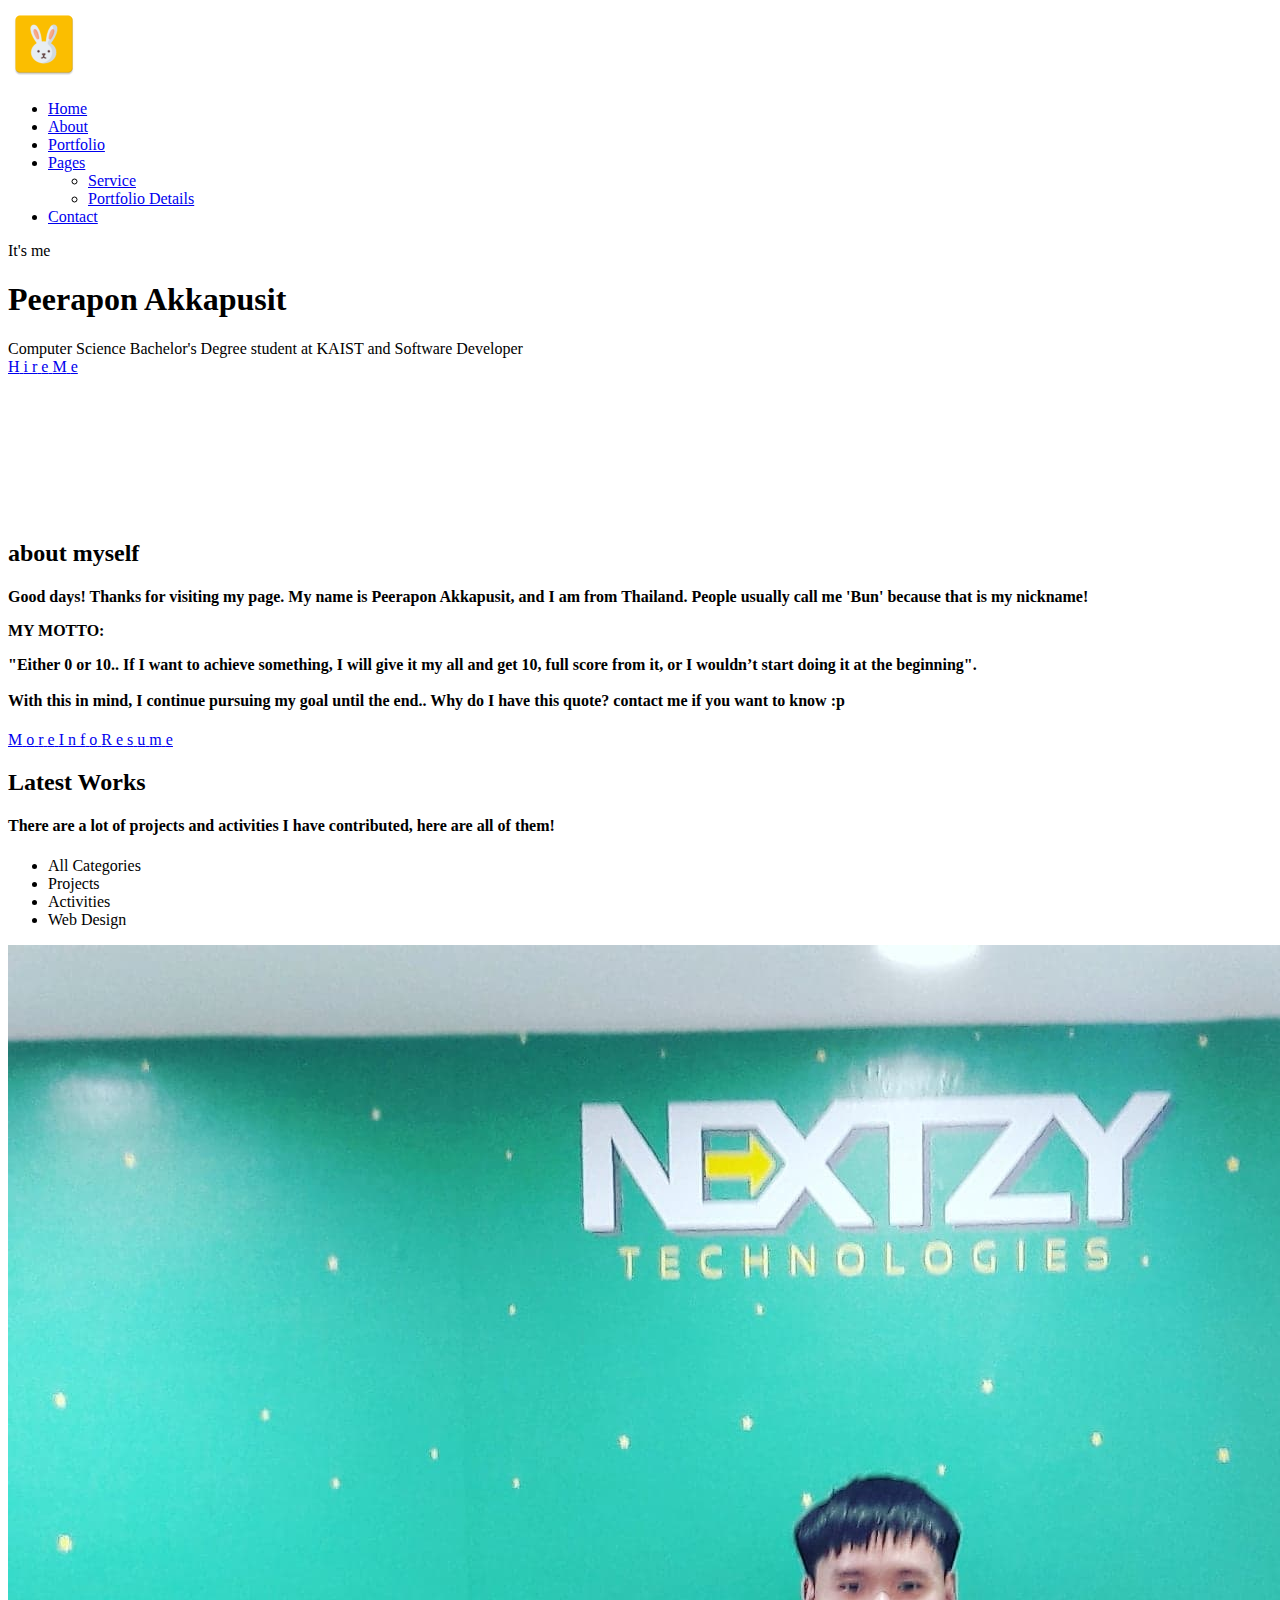
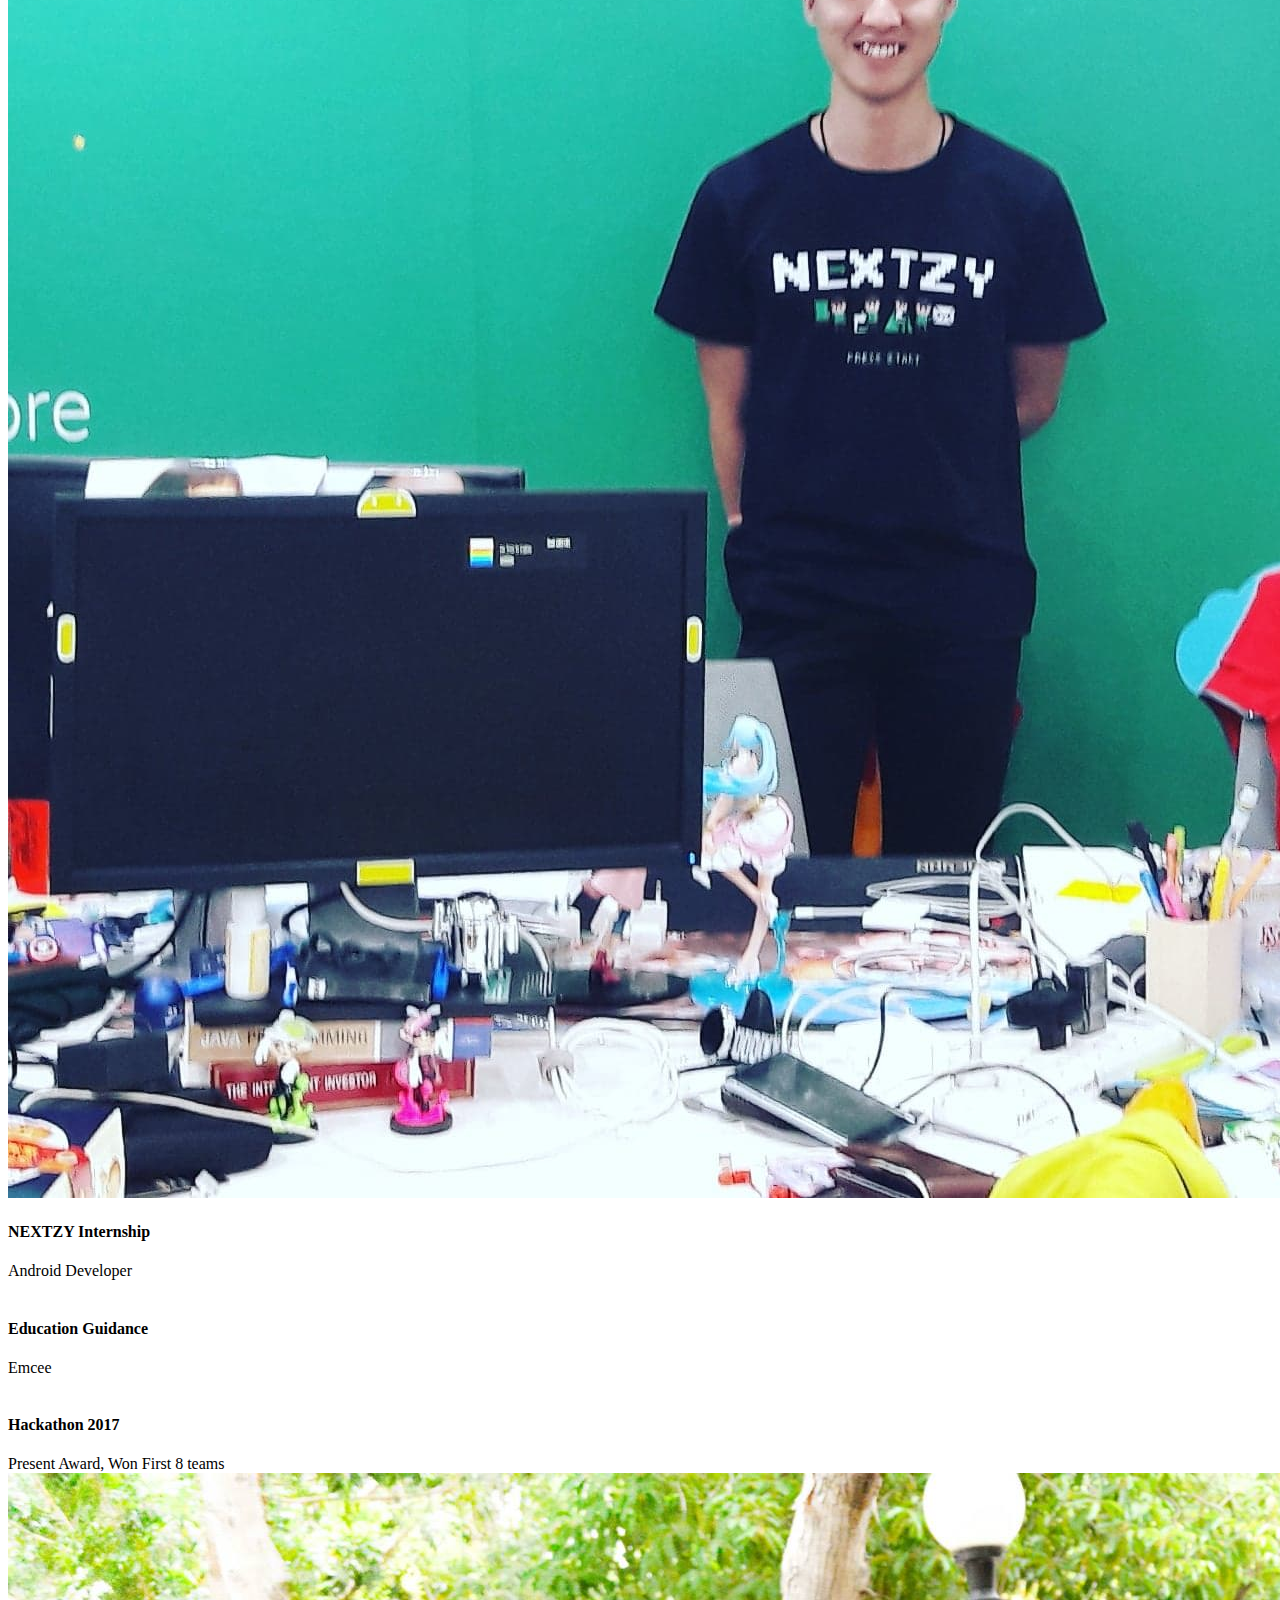
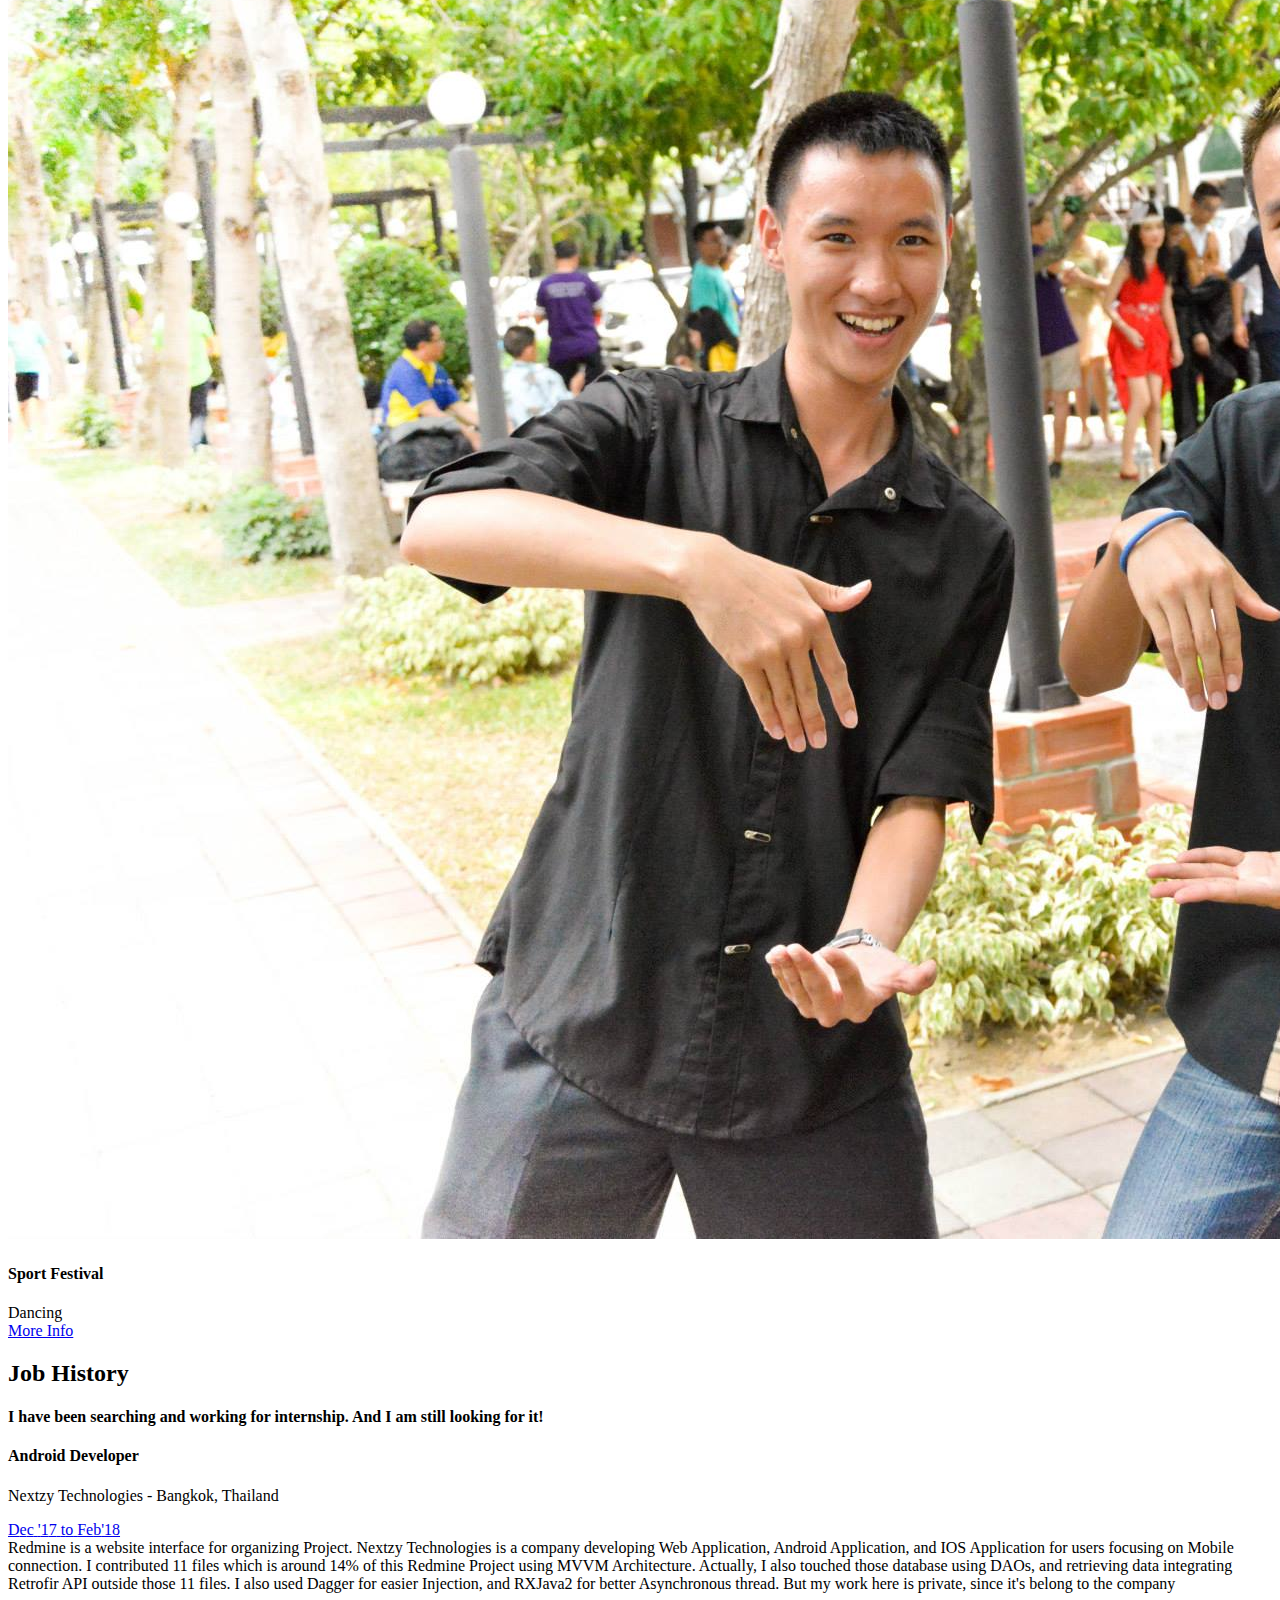
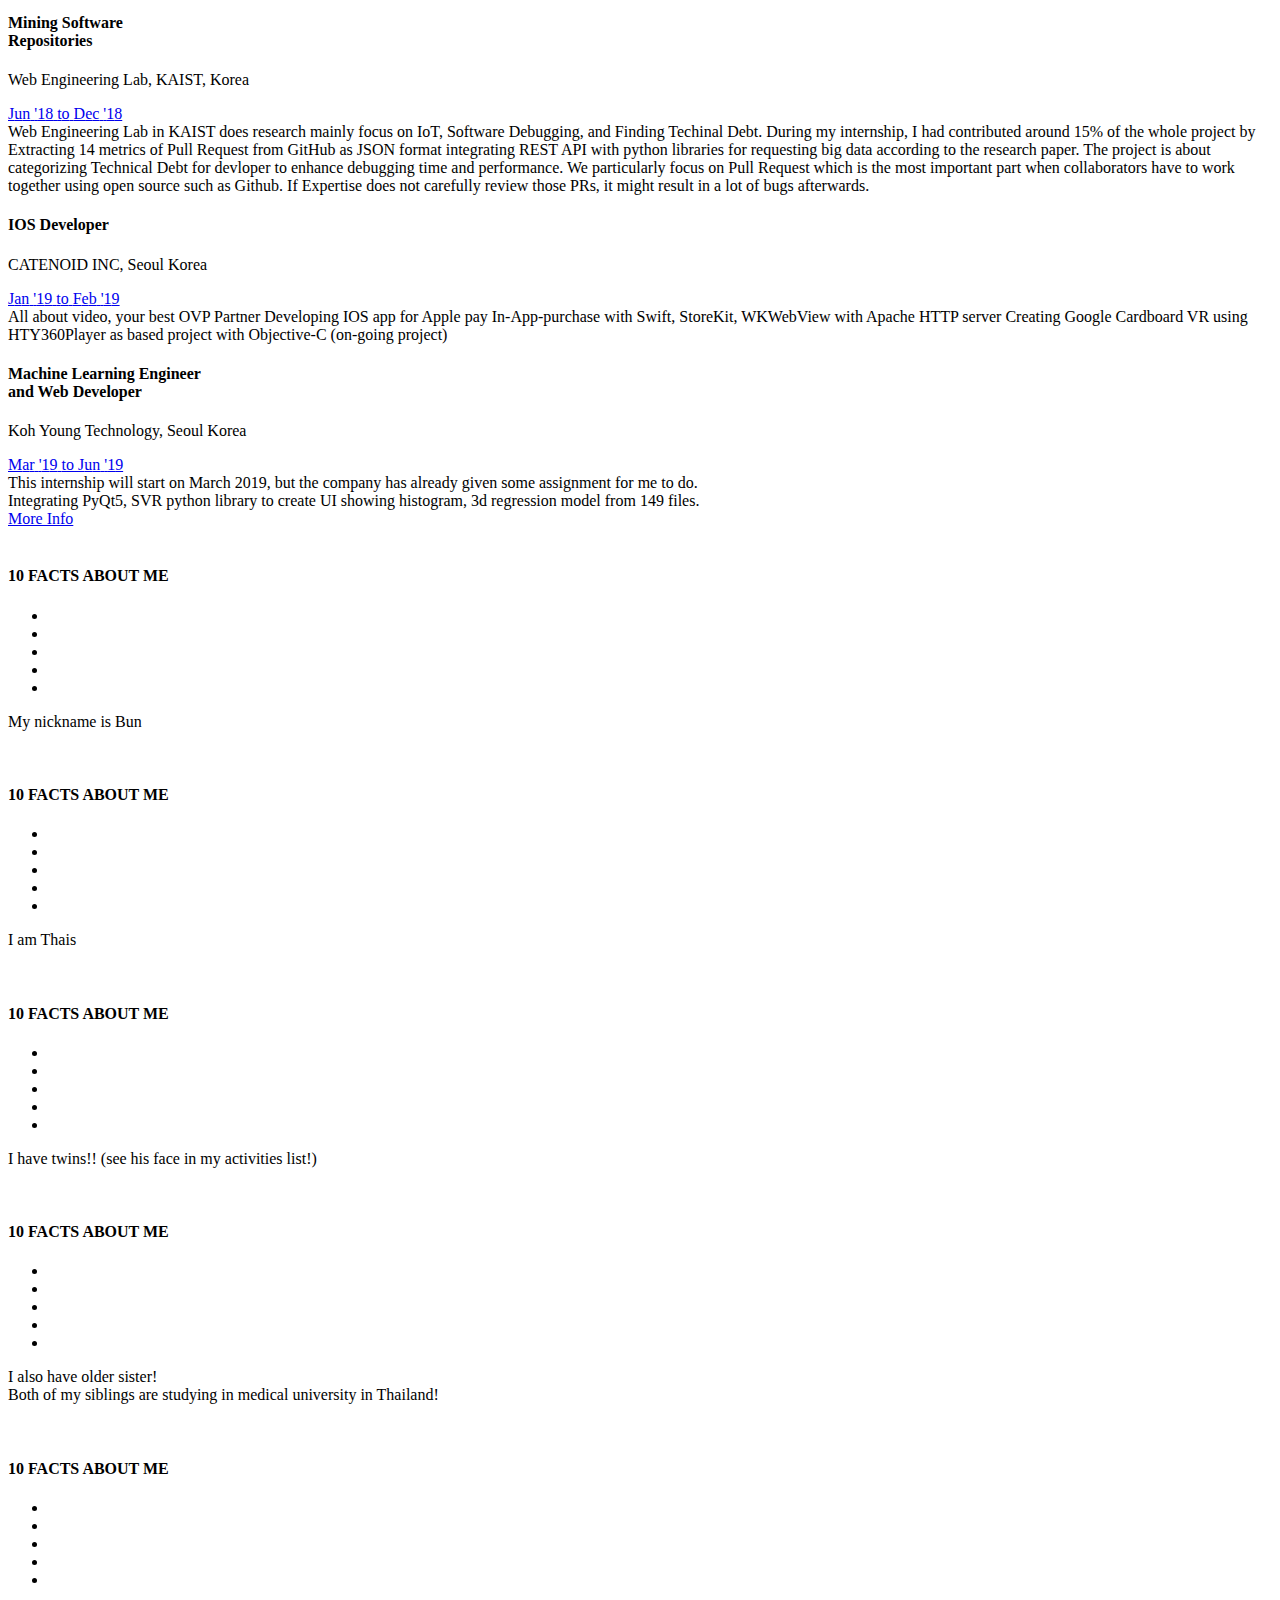
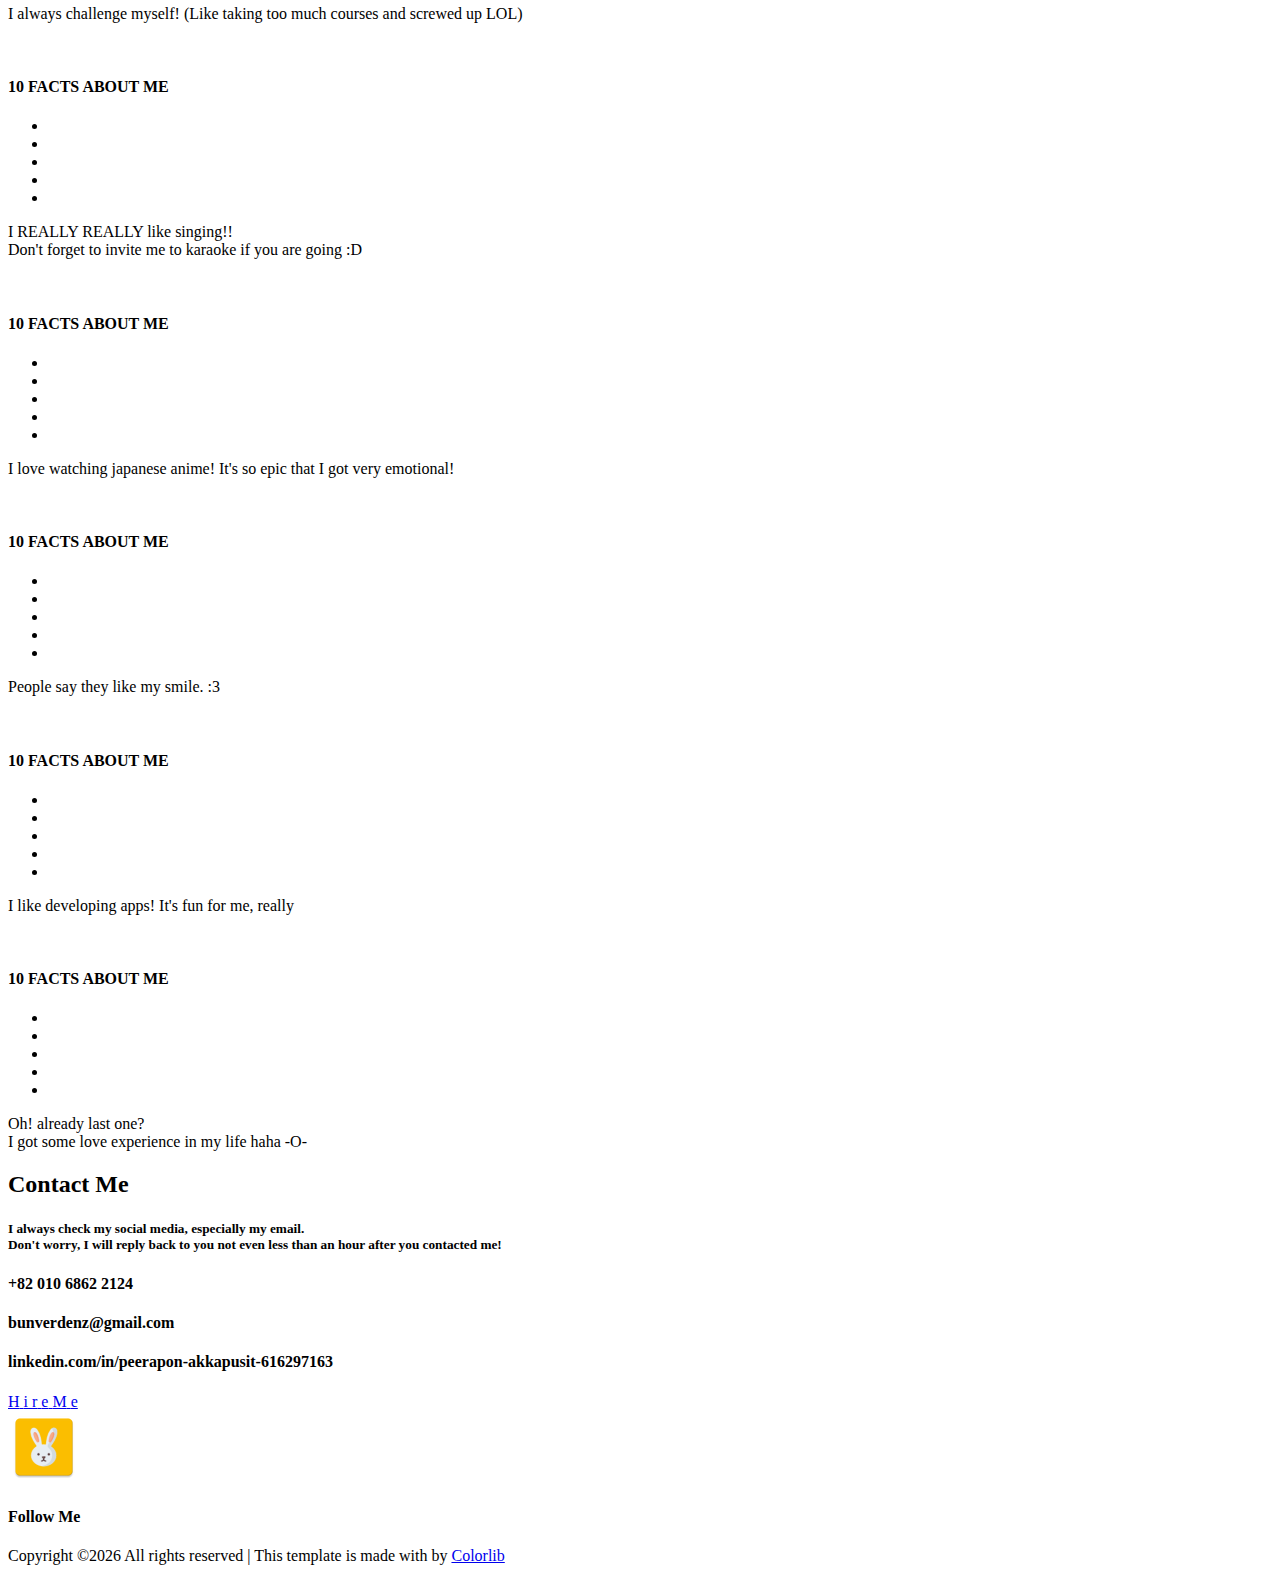
==== commit 579a60c9: "No more mail, blog." ====
--- a/index.html
+++ b/index.html
@@ -57,18 +57,19 @@
 						<li><a href="portfolio.html">Portfolio</a></li>
 						<li class="menu-has-children"><a href="#">Pages</a>
 							<ul>
-								<li><a href="elements.html">Elements</a></li>
-								<li><a href="contact.html">Contact</a></li>
+								<!-- <li><a href="elements.html">Elements</a></li> -->
+								<!-- <li><a href="contact.html">Contact</a></li> -->
 								<li><a href="services.html">Service</a></li>
 								<li><a href="portfolio-details.html">Portfolio Details</a></li>
 							</ul>
 						</li>
-						<li class="menu-has-children"><a href="">Blog</a>
+						<li><a href="contact.html">Contact</a></li>
+						<!-- <li class="menu-has-children"><a href="">Blog</a>
 							<ul>
 								<li><a href="blog-home.html">Blog Home</a></li>
 								<li><a href="blog-single.html">Blog Single</a></li>
 							</ul>
-						</li>
+						</li> -->
 					</ul>
 				</nav>
 			</div>
@@ -91,7 +92,7 @@
 						and Software
 						<span class="developer">Developer</span>
 					</div>
-					<a href="#" class="primary-btn" data-text="Hire Me">
+					<a href="contact.html" class="primary-btn" data-text="Hire Me">
 						<span>H</span>
 						<span>i</span>
 						<span>r</span>
@@ -153,34 +154,24 @@
 					<div class="section-title">
 						<h2>about myself</h2>
 					</div>
-					<div class="mb-50 wow fadeIn" data-wow-duration=".8s">
-						<p>
-							Good days! Thanks for visiting my page. My name is Peerapon Akkapusit, and I am from Thailand.
-							People usually call me <b>'Bun'</b> because that is my nickname! Ok, let's hear some of my story
-						</p>
-						<p>
-							It started from one day in my highschool during biology class. My professor asked us students..
-							"Why were we born? Are we going to spend day by day in the future doing nothing?" ...
-							Since that moment, I have always been imagining, what if one day I could not be able to do anything anymore, what if I 
-							have to live and spend my life day by day uselessly. Sounds dramatic huh? Nevertheless, the more I thought, the more I felt inspired. It even forces me 
-							to find more and more thing in my life to do. So I came up with the idea 
-							<b>"I want to be a valuable person for this world".</b> I should 
-							contribute something to the world at least 1% before I won't be able to. And that's my lifetime dream.
-							It might sound exaggerating, but you know I am serious about this. And I am still following my dream.
-						</p>
-						<p>
-							One day I found out, the easy (maybe?) and especially fun for me to do is <b>"Computer Science"</b> 
-							It's fun for me to learn more and more online by myself, to pursue my goal, and to get interesting job. 
-							In particular, to contribute something to the world! These are what pushed me so far!
- 						</p>
-						<p> "Either 0 or 10.. If I want to achieve something, I will give it my all and get 10, 
-							full score from it, or I wouldn’t start doing it at the beginning".
-							<br></br> 
-							With this in mind, I continue pursuing my goal until the end..
-							Why do I have this quote? contact me if you want to know :p
-						</p>
-					</div>
-					<a href="#" class="primary-btn white" data-text="More Info">
+					<div class="typography">
+						<h4 class="typo-list">
+							<div class="mb-50 wow fadeIn" data-wow-duration=".8s">
+								<p>
+									Good days! Thanks for visiting my page. My name is Peerapon Akkapusit, and I am from Thailand.
+									People usually call me <b>'Bun'</b> because that is my nickname! 
+								</p>
+								MY MOTTO:
+								<p> "Either 0 or 10.. If I want to achieve something, I will give it my all and get 10, 
+									full score from it, or I wouldn’t start doing it at the beginning".
+									<br></br> 
+									With this in mind, I continue pursuing my goal until the end..
+									Why do I have this quote? contact me if you want to know :p
+								</p>
+							</div>
+						</h4>
+					</div>
+					<a href="about.html" class="primary-btn white" data-text="More Info">
 						<span>M</span>
 						<span>o</span>
 						<span>r</span>
@@ -213,7 +204,11 @@
 				<div class="col-lg-6">
 					<div class="section-title">
 						<h2>Latest Works</h2>
-						<p>There are a lot of projects and activities I have contributed, here are all of them!</p>
+						<div class="typography">
+							<h4 class="typo-list">
+								<p>There are a lot of projects and activities I have contributed, here are all of them!</p>
+							</h4>
+						</div>
 					</div>
 				</div>
 
@@ -244,7 +239,7 @@
 							<a class="overlay" href="https://nextzy.me/"></a>
 						</div>
 					</div>
-					<div class="single-work col-lg-4 col-md-6 col-sm-12 all creative wow fadeInUp" data-wow-duration="2s">
+					<div class="single-work col-lg-4 col-md-6 col-sm-12 all creative wow fadeInUp" data-wow-duration="2s" data-wow-delay="0.2s">
 							<div class="relative">
 								<div class="thumb">
 									<div class="overlay overlay-bg"></div>
@@ -257,84 +252,7 @@
 								<a class="overlay" href="https://www.facebook.com/SCI-Fly-1867938106766369/"></a>
 							</div>
 						</div>
-					<div class="single-work col-lg-4 col-md-6 col-sm-12 all creative wow fadeInUp" data-wow-duration="2s" data-wow-delay="0.2s">
-						<div class="relative">
-							<div class="thumb">
-								<div class="overlay overlay-bg"></div>
-								<img class="image img-fluid" src="img/work/JapanExchange.jpg" alt="">
-							</div>
-							<div class="middle">
-								<h4>Japan Student Exchange</h4>
-								<div class="cat">Kanazawa, Ishikawa, Japan</div>
-							</div>
-							<a class="overlay" href="https://www.asean.emb-japan.go.jp/itpr_en/pr18_0226en.html"></a>
-						</div>
-					</div>
-					<div class="single-work col-lg-4 col-md-6 col-sm-12 all creative wow fadeInUp" data-wow-duration="2s" data-wow-delay="0.4s">
-						<div class="relative">
-							<div class="thumb">
-								<div class="overlay overlay-bg"></div>
-								<img class="image img-fluid" src="img/work/drummer.jpg" alt="">
-							</div>
-							<div class="middle">
-								<h4>Sport Festival</h4>
-								<div class="cat">Drummer</div>
-							</div>
-							<!-- <a class="overlay" href="portfolio-details.html"></a> -->
-						</div>
-					</div>
-					<div class="single-work col-lg-4 col-md-6 col-sm-12 all creative wow fadeInUp" data-wow-duration="2s" data-wow-delay="0.6s">
-						<div class="relative">
-							<div class="thumb">
-								<div class="overlay overlay-bg"></div>
-								<img class="image img-fluid" src="img/work/Frisbee.jpg" alt="">
-							</div>
-							<div class="middle">
-								<h4>Frisbee!</h4>
-								<div class="cat">Sport!</div>
-							</div>
-							<!-- <a class="overlay" href="portfolio-details.html"></a> -->
-						</div>
-					</div>
-					<div class="single-work col-lg-4 col-md-6 col-sm-12 all creative wow fadeInUp" data-wow-duration="2s" data-wow-delay="0.6s">
-						<div class="relative">
-							<div class="thumb">
-								<div class="overlay overlay-bg"></div>
-								<img class="image img-fluid" src="img/work/Dancing.jpg" alt="">
-							</div>
-							<div class="middle">
-								<h4>Sport Festival</h4>
-								<div class="cat">Dancing</div>
-							</div>
-							<!-- <a class="overlay" href="portfolio-details.html"></a> -->
-						</div>
-					</div>
-					<div class="single-work col-lg-4 col-md-6 col-sm-12 all web-design wow fadeInUp" data-wow-duration="2s" data-wow-delay="0.4s">
-							<div class="relative">
-								<div class="thumb">
-									<div class="overlay overlay-bg"></div>
-									<img class="image img-fluid" src="img/work/landing_page.png" alt="">
-								</div>
-								<div class="middle">
-									<h4>BCS System</h4>
-									<div class="cat">Introduction to Database CS360</div>
-								</div>
-								<a class="overlay" href="https://github.com/bunverdenz/BCS_system"></a>
-							</div>
-						</div>
-					<div class="single-work col-lg-4 col-md-6 col-sm-12 all branding wow fadeInUp" data-wow-duration="2s" data-wow-delay="0.4s">
-							<div class="relative">
-								<div class="thumb">
-									<div class="overlay overlay-bg"></div>
-									<img class="image img-fluid" src="img/work/schema.png" alt="">
-								</div>
-								<div class="middle">
-									<h4>Data Schema</h4>
-									<div class="cat">Introduction to Database CS360</div>
-								</div>
-								<a class="overlay" href="https://github.com/bunverdenz/BCS_system"></a>
-							</div>
-						</div>
+					
 						<div class="single-work col-lg-4 col-md-6 col-sm-12 all branding wow fadeInUp" data-wow-duration="2s" data-wow-delay="0.4s">
 								<div class="relative">
 									<div class="thumb">
@@ -343,65 +261,35 @@
 									</div>
 									<div class="middle">
 										<h4>Hackathon 2017</h4>
-										<div class="cat">Present Award, First 8 teams</div>
+										<div class="cat">Present Award, Won First 8 teams</div>
 									</div>
 									<a class="overlay" href="https://www.youtube.com/watch?v=ZUC1RZpOwI4&t=17s"></a>
 								</div>
-							</div>
-							<div class="single-work col-lg-4 col-md-6 col-sm-12 all branding wow fadeInUp" data-wow-duration="2s" data-wow-delay="0.6s">
-									<div class="relative">
-										<div class="thumb">
-											<div class="overlay overlay-bg"></div>
-											<img class="image img-fluid" src="img/work/anoboard.png" alt="">
-										</div>
-										<div class="middle">
-											<h4>Anoboard Web Application</h4>
-											<div class="cat">Social Computing CS473</div>
-										</div>
-										<a class="overlay" href="https://www.youtube.com/watch?v=b0mw3knbdUo"></a>
+						</div>
+						<div class="single-work col-lg-4 col-md-6 col-sm-12 all creative wow fadeInUp" data-wow-duration="2s" data-wow-delay="0.6s">
+								<div class="relative">
+									<div class="thumb">
+										<div class="overlay overlay-bg"></div>
+										<img class="image img-fluid" src="img/work/Dancing.jpg" alt="">
 									</div>
+									<div class="middle">
+										<h4>Sport Festival</h4>
+										<div class="cat">Dancing</div>
+									</div>
+									<!-- <a class="overlay" href="portfolio-details.html"></a> -->
 								</div>
-							<div class="single-work col-lg-4 col-md-6 col-sm-12 all branding wow fadeInUp" data-wow-duration="2s" data-wow-delay="0.4s">
-									<div class="relative">
-										<div class="thumb">
-											<div class="overlay overlay-bg"></div>
-											<img class="image img-fluid" src="img/work/redmine1.png" alt="">
-										</div>
-										<div class="middle">
-											<h4>Redmine Android Application</h4>
-											<div class="cat">Nextzy Internship</div>
-										</div>
-										<a class="overlay" href="http://redmine.nextzy.me/"></a>
-									</div>
-								</div>
-					<div class="single-work col-lg-4 col-md-6 col-sm-12 all creative wow fadeInUp" data-wow-duration="2s" data-wow-delay="0.4s">
-						<div class="relative">
-							<div class="thumb">
-								<div class="overlay overlay-bg"></div>
-								<img class="image img-fluid" src="img/work/bunguitar.jpg" alt="">
-							</div>
-							<div class="middle">
-								<h4>New year Concert</h4>
-								<div class="cat">Guitarist</div>
-							</div>
-							<!-- <a class="overlay" href="portfolio-details.html"></a> -->
-						</div>
-					</div>
-					<div class="single-work col-lg-4 col-md-6 col-sm-12 all creative wow fadeInUp" data-wow-duration="2s" data-wow-delay="0.2s">
-							<div class="relative">
-								<div class="thumb">
-									<div class="overlay overlay-bg"></div>
-									<img class="image img-fluid" src="img/work/YamYen.jpg" alt="">
-								</div>
-								<div class="middle">
-									<h4>KAIST ONE Festival</h4>
-									<div class="cat">Guitarist</div>
-								</div>
-								<a class="overlay" href="https://io.kaist.ac.kr/menu/io.do?mguid=CECD2D0A-21E5-E511-940C-2C44FD7DF8B9"></a>
-							</div>
-						</div>
-				</div>
-			</div>
+						</div>
+							
+				</div>
+				<div>
+				<a href="portfolio.html" class="genric-btn primary circle arrow ">
+					More Info
+						
+						<span class="lnr lnr-arrow-right"></span>
+				</a>
+				</div>
+			</div>
+			
 		</div>
 	</section>
 	<!-- End Work Area Area -->
@@ -414,7 +302,11 @@
 				<div class="col-lg-12">
 					<div class="section-title">
 						<h2>Job History</h2>
-						<p>I have been searching and working for internship. And I am still looking for it! </p>
+						<div class="typography">
+							<h4 class="typo-list">
+								<p>I have been searching and working for internship. And I am still looking for it! </p>
+							</h4>
+						</div>
 					</div>
 				</div>
 			</div>
@@ -452,11 +344,11 @@
 					<div class="single-job">
 						<div class="top-sec d-flex justify-content-between">
 							<div class="top-left">
-								<h4>Mining Software Repositories</h4>
+								<h4>Mining Software<br> Repositories</h4>
 								<p>Web Engineering Lab, KAIST, Korea</p>
 							</div>
 							<div class="top-right">
-								<a href="#" class="primary-btn" data-text="Jun '18 to Dec '18">
+								<a href="#" class="primary-btn" data-text="Jun '18 to     Dec '18">
 									<span>J</span><span>u</span><span>n</span>
 									<span>'</span><span>1</span><span>8</span>
 									<span>t</span><span>o</span>
@@ -507,7 +399,7 @@
 					<div class="single-job">
 						<div class="top-sec d-flex justify-content-between">
 							<div class="top-left">
-								<h4>Machine Learning Engineer, Web Developer (Incoming Internship)</h4>
+								<h4>Machine Learning Engineer <br>and Web Developer</h4>
 								<p>Koh Young Technology, Seoul Korea</p>
 							</div>
 							<div class="top-right">
@@ -521,10 +413,20 @@
 							</div>
 						</div>
 						<div class="bottom-sec wow fadeIn" data-wow-duration="2s" data-wow-delay="0.6s">
-								Integrating PyQt5, SVR python library to create UI showing histogram, 3d regression model from 149 files.
-						</div>
-					</div>
-				</div>
+								This internship will start on March 2019, but the company has already given some assignment for me to do.
+							<br>Integrating PyQt5, SVR python library to create UI showing histogram, 3d regression model from 149 files.
+						</div>
+					</div>
+				</div>
+
+				<div>
+						<a href="portfolio.html" class="genric-btn primary circle arrow ">
+							More Info
+								
+								<span class="lnr lnr-arrow-right"></span>
+						</a>
+				</div>
+
 			</div>
 		</div>
 	</section>
@@ -532,7 +434,7 @@
 
 
 	<!-- Start Service Area -->
-	<section class="service-area section-gap">
+	<!-- <section class="service-area section-gap">
 		<div class="container">
 			<div class="row">
 				<div class="col-lg-12">
@@ -579,7 +481,7 @@
 				</div>
 			</div>
 		</div>
-	</section>
+	</section> -->
 	<!-- End Service Area -->
 
 
@@ -589,8 +491,8 @@
 			<div class="testi_slider owl-carousel">
 				<div class="item">
 					<div class="testi_item">
-						<img src="img/quote.png" alt="">
-						<h4>Fanny Spencer</h4>
+						<img src="img/number/one.jpg" alt="">
+						<h4>10 FACTS ABOUT ME</h4>
 						<ul class="list">
 							<li><a href="#"><i class="fa fa-star"></i></a></li>
 							<li><a href="#"><i class="fa fa-star"></i></a></li>
@@ -600,50 +502,174 @@
 						</ul>
 						<div class="wow fadeIn" data-wow-duration="1s">
 							<p>
-								As conscious traveling Paup ers we must always be oncerned about our dear Mother Earth. If you think about it, you travel
-								across her face <br> and She is the host to your journey.
+								My nickname is Bun 
 							</p>
 						</div>
 					</div>
 				</div>
 				<div class="item">
-					<div class="testi_item">
-						<img src="img/quote.png" alt="">
-						<h4>Fanny Spencer</h4>
-						<ul class="list">
-							<li><a href="#"><i class="fa fa-star"></i></a></li>
-							<li><a href="#"><i class="fa fa-star"></i></a></li>
-							<li><a href="#"><i class="fa fa-star"></i></a></li>
-							<li><a href="#"><i class="fa fa-star"></i></a></li>
-							<li><a href="#"><i class="fa fa-star"></i></a></li>
-						</ul>
-						<div class="wow fadeIn" data-wow-duration="1s">
-							<p>
-								As conscious traveling Paup ers we must always be oncerned about our dear Mother Earth. If you think about it, you travel
-								across her face <br> and She is the host to your journey.
-							</p>
-						</div>
-					</div>
-				</div>
-				<div class="item">
-					<div class="testi_item">
-						<img src="img/quote.png" alt="">
-						<h4>Fanny Spencer</h4>
-						<ul class="list">
-							<li><a href="#"><i class="fa fa-star"></i></a></li>
-							<li><a href="#"><i class="fa fa-star"></i></a></li>
-							<li><a href="#"><i class="fa fa-star"></i></a></li>
-							<li><a href="#"><i class="fa fa-star"></i></a></li>
-							<li><a href="#"><i class="fa fa-star"></i></a></li>
-						</ul>
-						<div class="wow fadeIn" data-wow-duration="1s">
-							<p>
-								As conscious traveling Paup ers we must always be oncerned about our dear Mother Earth. If you think about it, you travel
-								across her face <br> and She is the host to your journey.
-							</p>
-						</div>
-					</div>
-				</div>
+						<div class="testi_item">
+							<img src="img/number/two.jpg" alt="">
+							<h4>10 FACTS ABOUT ME</h4>
+							<ul class="list">
+								<li><a href="#"><i class="fa fa-star"></i></a></li>
+								<li><a href="#"><i class="fa fa-star"></i></a></li>
+								<li><a href="#"><i class="fa fa-star"></i></a></li>
+								<li><a href="#"><i class="fa fa-star"></i></a></li>
+								<li><a href="#"><i class="fa fa-star"></i></a></li>
+							</ul>
+							<div class="wow fadeIn" data-wow-duration="1s">
+								<p>
+									I am Thais
+								</p>
+							</div>
+						</div>
+					</div>
+				<div class="item">
+							<div class="testi_item">
+								<img src="img/number/three.jpg" alt="">
+								<h4>10 FACTS ABOUT ME</h4>
+								<ul class="list">
+									<li><a href="#"><i class="fa fa-star"></i></a></li>
+									<li><a href="#"><i class="fa fa-star"></i></a></li>
+									<li><a href="#"><i class="fa fa-star"></i></a></li>
+									<li><a href="#"><i class="fa fa-star"></i></a></li>
+									<li><a href="#"><i class="fa fa-star"></i></a></li>
+								</ul>
+								<div class="wow fadeIn" data-wow-duration="1s">
+									<p>
+										I have twins!! (see his face in my activities list!)
+									</p>
+								</div>
+							</div>
+				</div>
+				<div class="item">
+						<div class="testi_item">
+							<img src="img/number/four.jpg" alt="">
+							<h4>10 FACTS ABOUT ME</h4>
+							<ul class="list">
+								<li><a href="#"><i class="fa fa-star"></i></a></li>
+								<li><a href="#"><i class="fa fa-star"></i></a></li>
+								<li><a href="#"><i class="fa fa-star"></i></a></li>
+								<li><a href="#"><i class="fa fa-star"></i></a></li>
+								<li><a href="#"><i class="fa fa-star"></i></a></li>
+							</ul>
+							<div class="wow fadeIn" data-wow-duration="1s">
+								<p>
+									I also have older sister! <br> Both of my siblings are studying in medical university in Thailand!
+								</p>
+							</div>
+						</div>
+				</div>
+				<div class="item">
+						<div class="testi_item">
+							<img src="img/number/five.jpg" alt="">
+							<h4>10 FACTS ABOUT ME</h4>
+							<ul class="list">
+								<li><a href="#"><i class="fa fa-star"></i></a></li>
+								<li><a href="#"><i class="fa fa-star"></i></a></li>
+								<li><a href="#"><i class="fa fa-star"></i></a></li>
+								<li><a href="#"><i class="fa fa-star"></i></a></li>
+								<li><a href="#"><i class="fa fa-star"></i></a></li>
+							</ul>
+							<div class="wow fadeIn" data-wow-duration="1s">
+								<p>
+									I always challenge myself! (Like taking too much courses and screwed up LOL)
+								</p>
+							</div>
+						</div>
+				</div>
+				<div class="item">
+						<div class="testi_item">
+							<img src="img/number/six.jpg" alt="">
+							<h4>10 FACTS ABOUT ME</h4>
+							<ul class="list">
+								<li><a href="#"><i class="fa fa-star"></i></a></li>
+								<li><a href="#"><i class="fa fa-star"></i></a></li>
+								<li><a href="#"><i class="fa fa-star"></i></a></li>
+								<li><a href="#"><i class="fa fa-star"></i></a></li>
+								<li><a href="#"><i class="fa fa-star"></i></a></li>
+							</ul>
+							<div class="wow fadeIn" data-wow-duration="1s">
+								<p>
+									I REALLY REALLY like singing!! <br> Don't forget to invite me to karaoke if you are going :D
+								</p>
+							</div>
+						</div>
+				</div>
+				<div class="item">
+						<div class="testi_item">
+							<img src="img/number/seven.jpg" alt="">
+							<h4>10 FACTS ABOUT ME</h4>
+							<ul class="list">
+								<li><a href="#"><i class="fa fa-star"></i></a></li>
+								<li><a href="#"><i class="fa fa-star"></i></a></li>
+								<li><a href="#"><i class="fa fa-star"></i></a></li>
+								<li><a href="#"><i class="fa fa-star"></i></a></li>
+								<li><a href="#"><i class="fa fa-star"></i></a></li>
+							</ul>
+							<div class="wow fadeIn" data-wow-duration="1s">
+								<p>
+									I love watching japanese anime! It's so epic that I got very emotional!
+								</p>
+							</div>
+						</div>
+				</div>
+				<div class="item">
+						<div class="testi_item">
+							<img src="img/number/eight.jpg" alt="">
+							<h4>10 FACTS ABOUT ME</h4>
+							<ul class="list">
+								<li><a href="#"><i class="fa fa-star"></i></a></li>
+								<li><a href="#"><i class="fa fa-star"></i></a></li>
+								<li><a href="#"><i class="fa fa-star"></i></a></li>
+								<li><a href="#"><i class="fa fa-star"></i></a></li>
+								<li><a href="#"><i class="fa fa-star"></i></a></li>
+							</ul>
+							<div class="wow fadeIn" data-wow-duration="1s">
+								<p>
+									People say they like my smile. :3
+								</p>
+							</div>
+						</div>
+				</div>
+				<div class="item">
+						<div class="testi_item">
+							<img src="img/number/nine.jpg" alt="">
+							<h4>10 FACTS ABOUT ME</h4>
+							<ul class="list">
+								<li><a href="#"><i class="fa fa-star"></i></a></li>
+								<li><a href="#"><i class="fa fa-star"></i></a></li>
+								<li><a href="#"><i class="fa fa-star"></i></a></li>
+								<li><a href="#"><i class="fa fa-star"></i></a></li>
+								<li><a href="#"><i class="fa fa-star"></i></a></li>
+							</ul>
+							<div class="wow fadeIn" data-wow-duration="1s">
+								<p>
+									I like developing apps! It's fun for me, really
+								</p>
+							</div>
+						</div>
+				</div>
+				<div class="item">
+						<div class="testi_item">
+							<img src="img/number/ten.jpg" alt="">
+							<h4>10 FACTS ABOUT ME</h4>
+							<ul class="list">
+								<li><a href="#"><i class="fa fa-star"></i></a></li>
+								<li><a href="#"><i class="fa fa-star"></i></a></li>
+								<li><a href="#"><i class="fa fa-star"></i></a></li>
+								<li><a href="#"><i class="fa fa-star"></i></a></li>
+								<li><a href="#"><i class="fa fa-star"></i></a></li>
+							</ul>
+							<div class="wow fadeIn" data-wow-duration="1s">
+								<p>
+									Oh! already last one? <br> I got some love experience in my life haha -O-
+								</p>
+							</div>
+						</div>
+				</div>
+				
 			</div>
 		</div>
 	</section>
@@ -657,9 +683,13 @@
 				<div class="col-lg-12">
 					<div class="contact-title">
 						<h2>Contact Me</h2>
-						<p>I always check my social media, especially my email. Don't worry, I will reply back to you
-							not even less than an hour after you contacted me!
-						</p>
+						<div class="contact-box">
+							<h5>
+								<p>I always check my social media, especially my email. <br>Don't worry,  I will reply back to you
+								not even less than an hour after you contacted me!
+								</p>
+							</h5>
+						</div>
 					</div>
 				</div>
 			</div>
@@ -684,7 +714,7 @@
 
 			<div class="row">
 				<div class="col-lg-12 text-center">
-					<a href="#" class="primary-btn mt-50" data-text="Hire Me">
+					<a href="contact.html" class="primary-btn mt-50" data-text="Hire Me">
 						<span>H</span>
 						<span>i</span>
 						<span>r</span>
@@ -713,10 +743,12 @@
 							<h4>Follow Me</h4>
 						</div>
 						<div class="footer-social">
-							<a href="#"><i class="fa fa-facebook"></i></a>
-							<a href="#"><i class="fa fa-twitter"></i></a>
-							<a href="#"><i class="fa fa-dribbble"></i></a>
-							<a href="#"><i class="fa fa-behance"></i></a>
+							<a href="https://www.facebook.com/peerapon.akkapusit"><i class="fa fa-facebook"></i></a>
+							<a href="https://www.instagram.com/bunverden"><i class="fa fa-instagram"></i></a>
+							<a href="https://www.linkedin.com/in/peerapon-akkapusit-616297163/"><i class="fa fa-linkedin"></i></a>
+							<a href="https://github.com/bunverdenz"><i class="fa fa-github"></i></a>
+							<a href="https://bitbucket.org/bunverdenz/"><i class="fa fa-bitbucket"></i></a>
+							
 						</div>
 					</div>
 				</div>
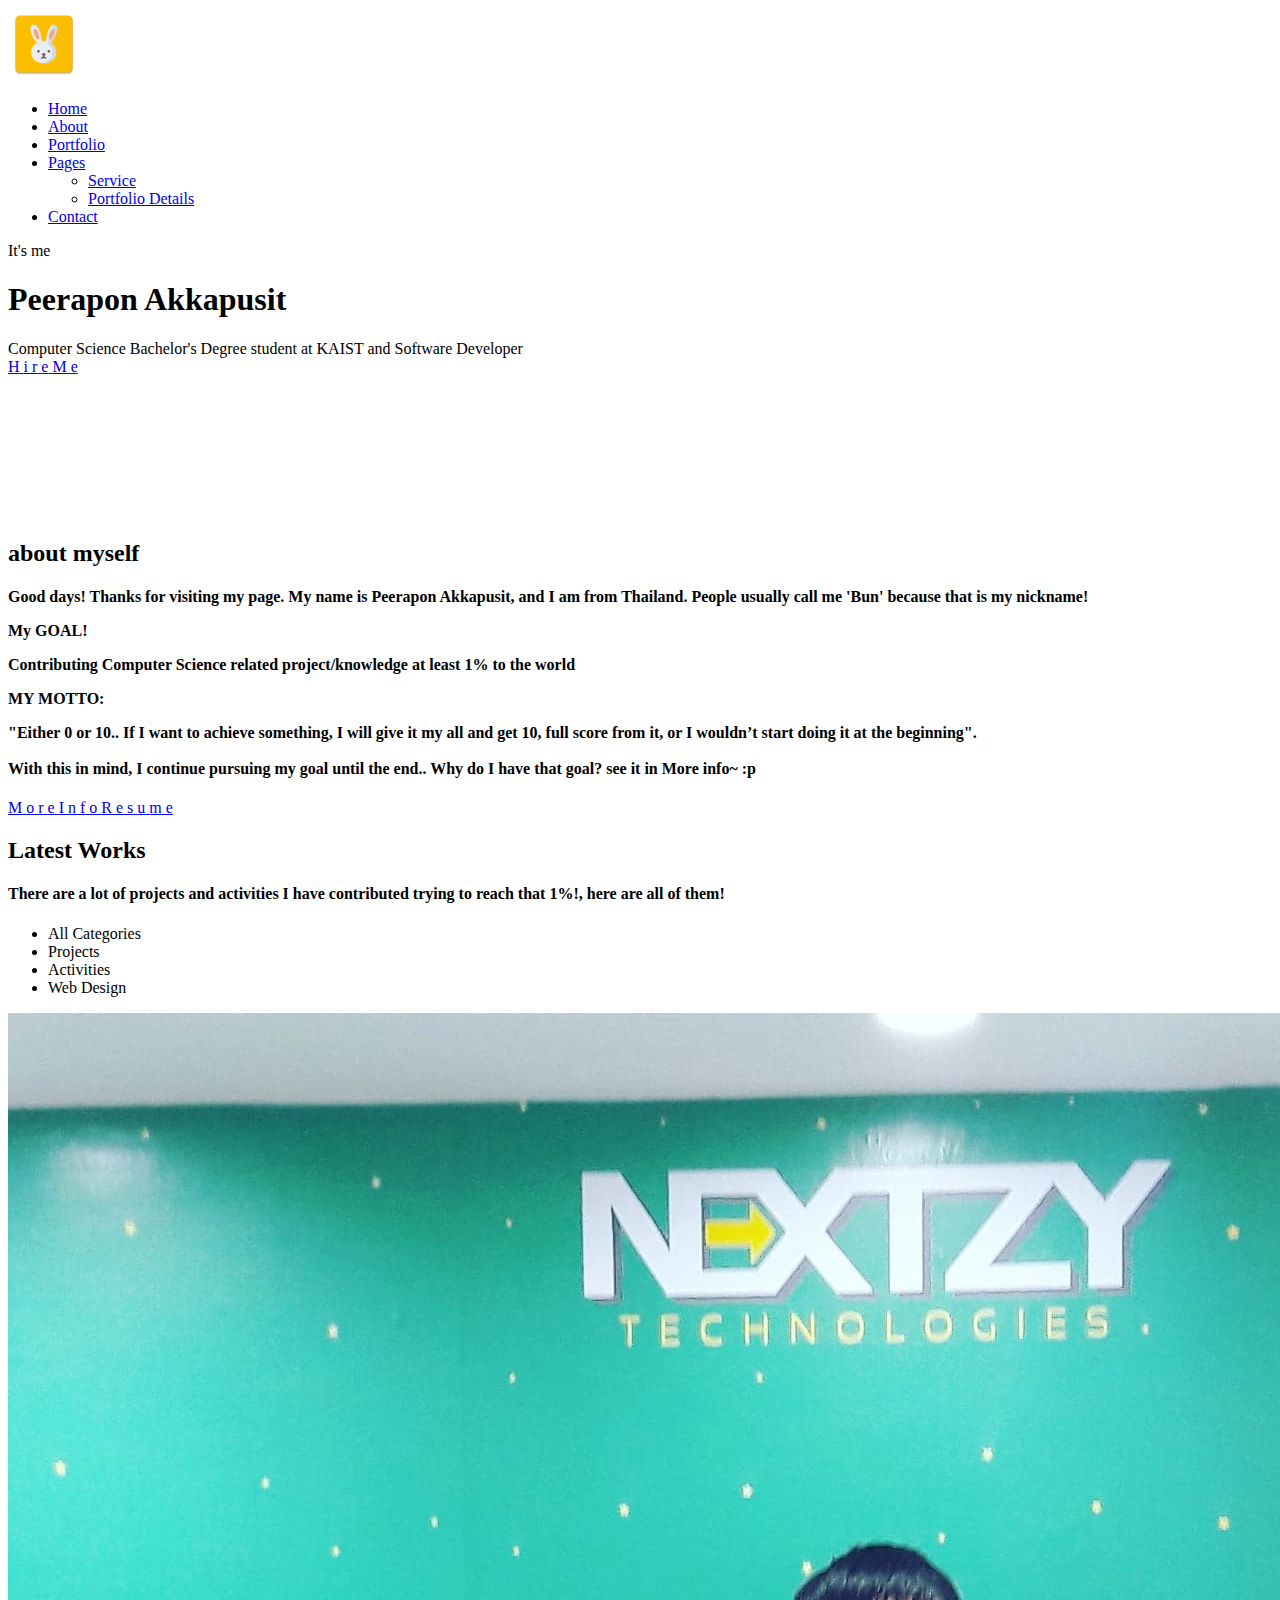
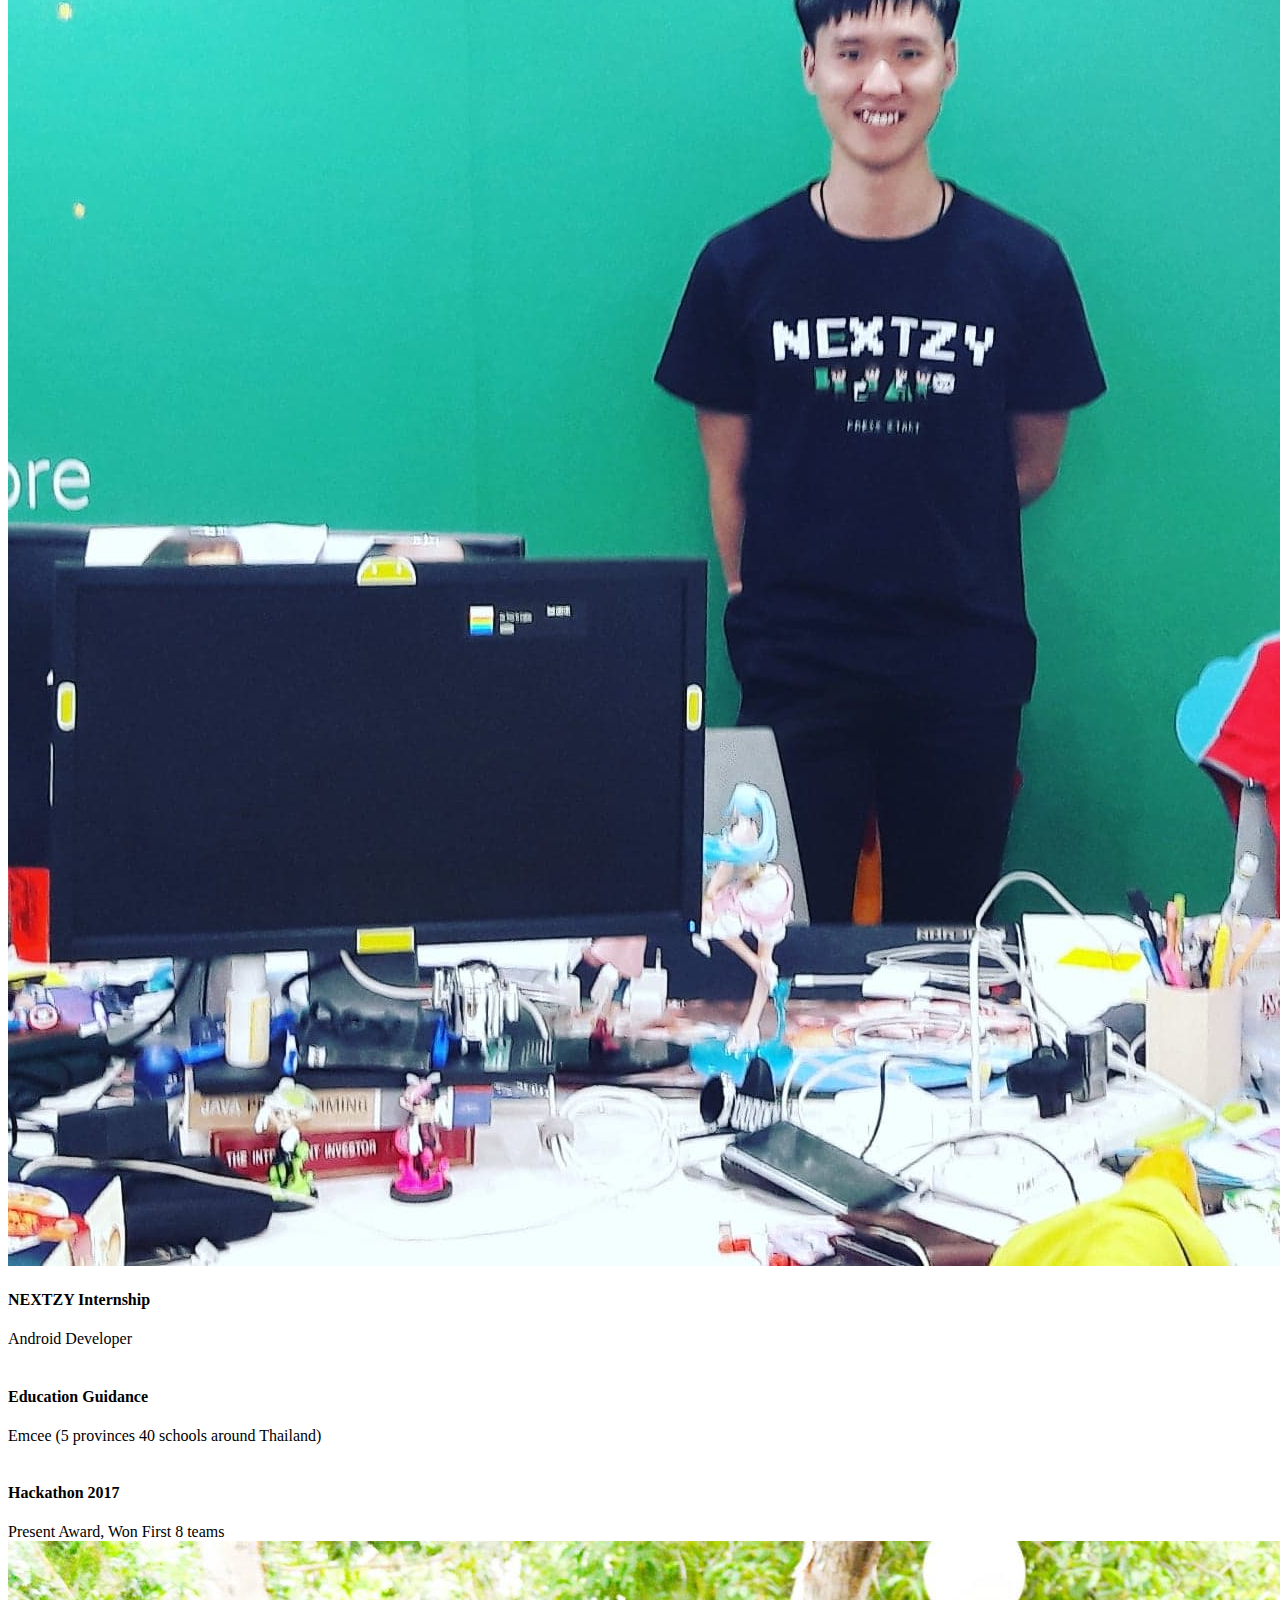
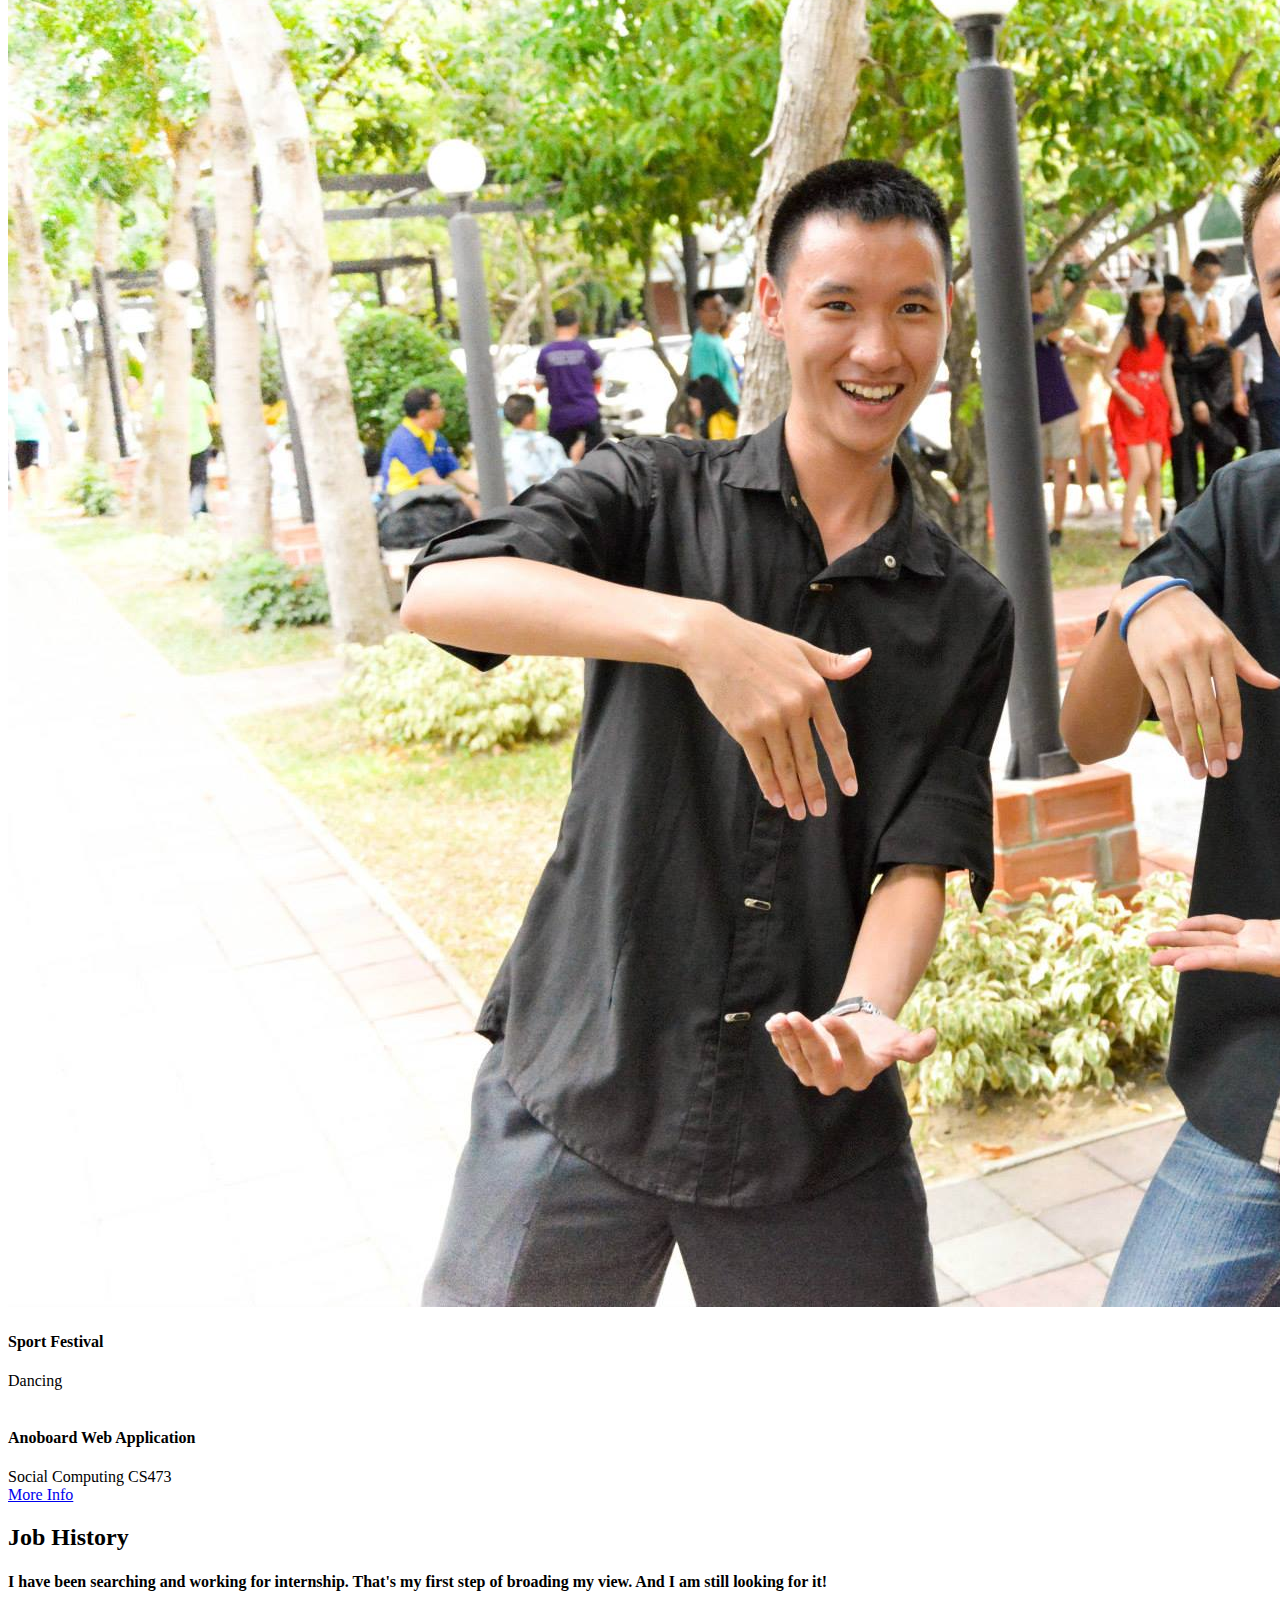
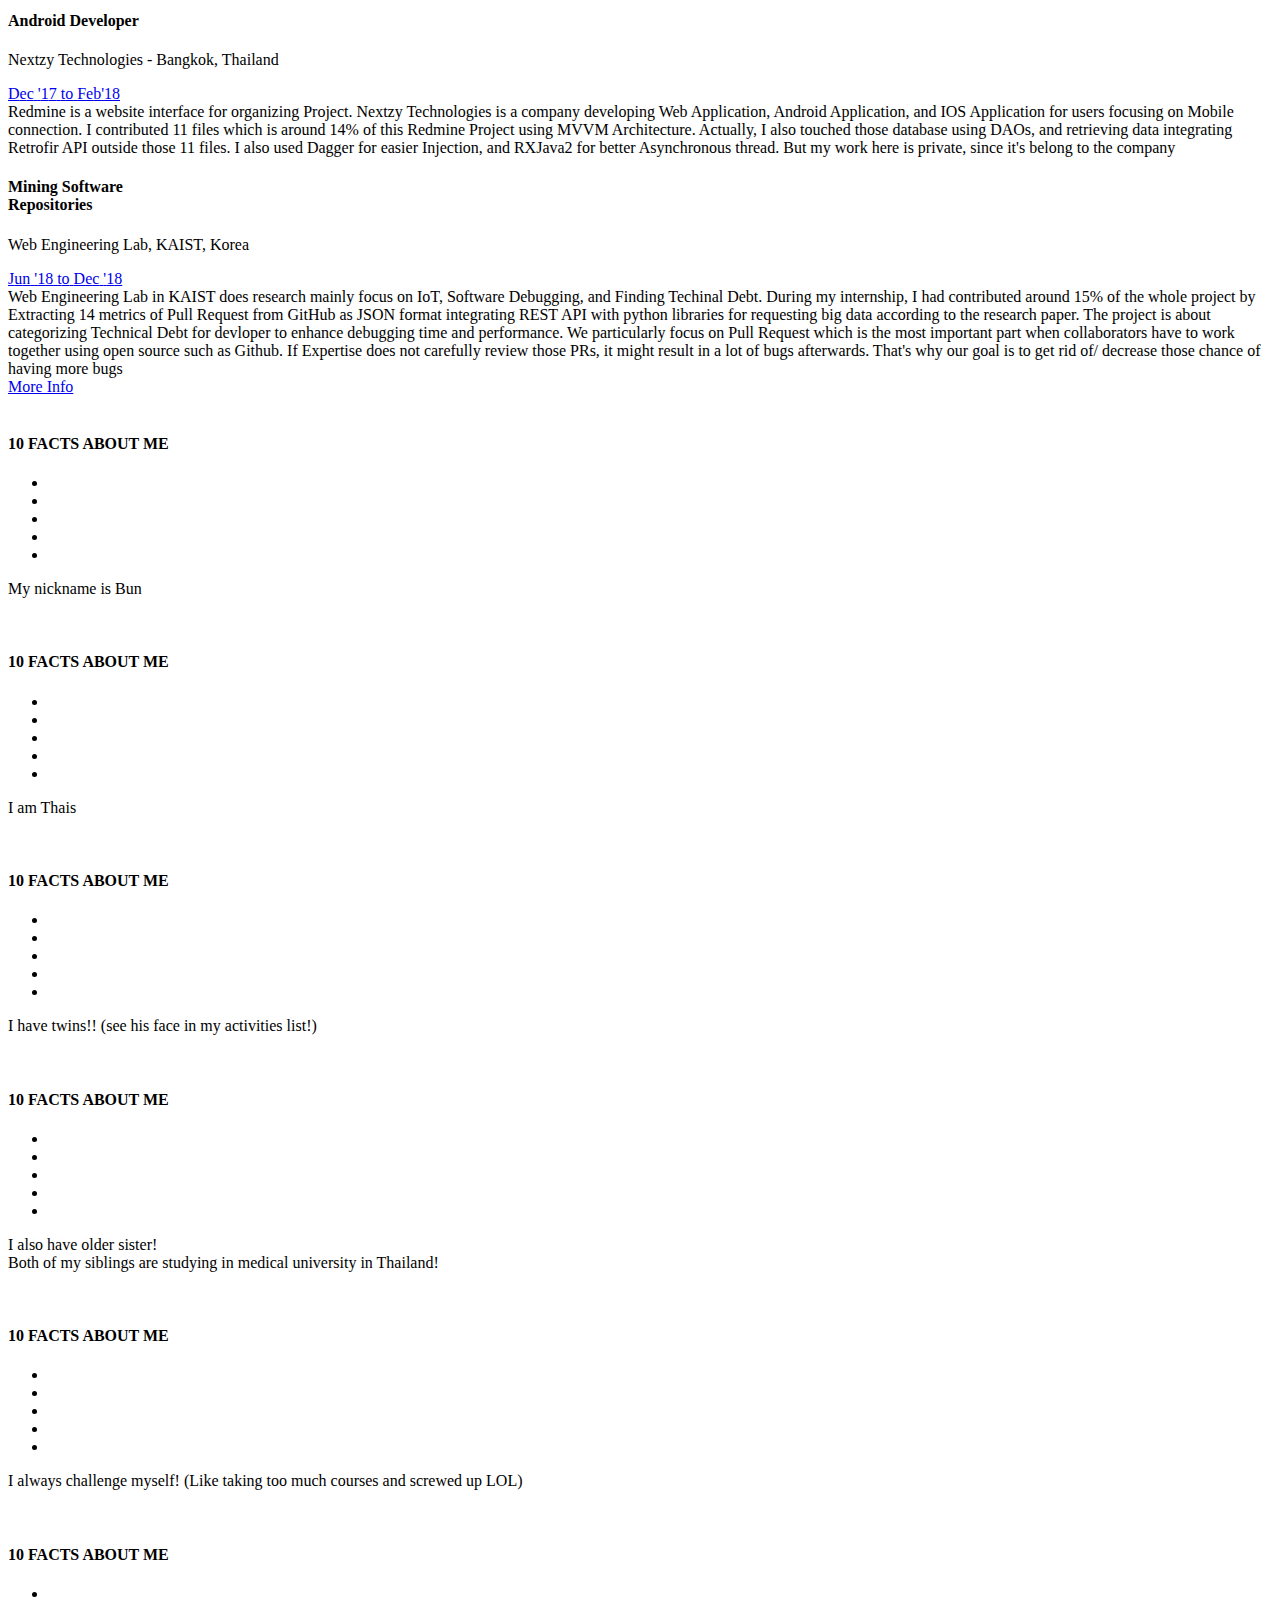
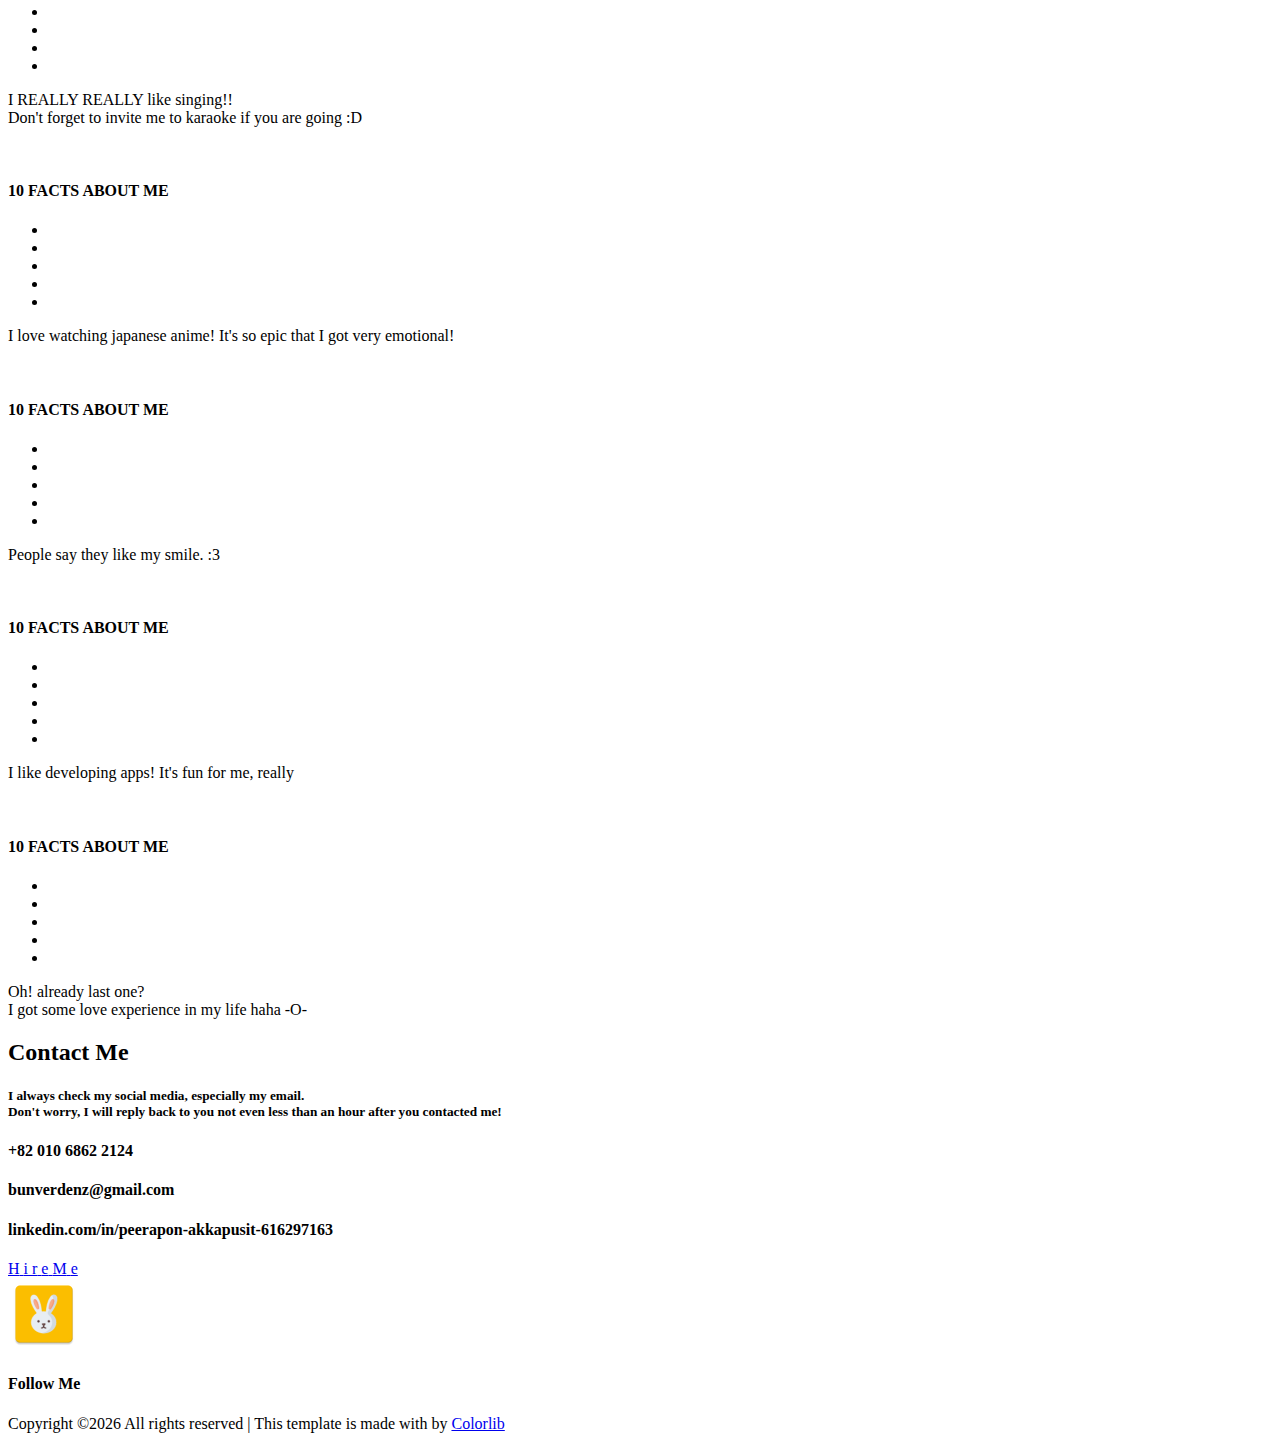
==== commit e4374e4e: "branding" ====
--- a/index.html
+++ b/index.html
@@ -161,12 +161,17 @@
 									Good days! Thanks for visiting my page. My name is Peerapon Akkapusit, and I am from Thailand.
 									People usually call me <b>'Bun'</b> because that is my nickname! 
 								</p>
+								My GOAL!
+								<p>
+									Contributing Computer Science related project/knowledge at least 1% to the world 
+								</p>
+
 								MY MOTTO:
 								<p> "Either 0 or 10.. If I want to achieve something, I will give it my all and get 10, 
 									full score from it, or I wouldn’t start doing it at the beginning".
 									<br></br> 
 									With this in mind, I continue pursuing my goal until the end..
-									Why do I have this quote? contact me if you want to know :p
+									Why do I have that goal? see it in More info~ :p
 								</p>
 							</div>
 						</h4>
@@ -206,7 +211,7 @@
 						<h2>Latest Works</h2>
 						<div class="typography">
 							<h4 class="typo-list">
-								<p>There are a lot of projects and activities I have contributed, here are all of them!</p>
+								<p>There are a lot of projects and activities I have contributed trying to reach that 1%!, here are all of them!</p>
 							</h4>
 						</div>
 					</div>
@@ -247,7 +252,7 @@
 								</div>
 								<div class="middle">
 									<h4>Education Guidance</h4>
-									<div class="cat">Emcee</div>
+									<div class="cat">Emcee (5 provinces 40 schools around Thailand)</div>
 								</div>
 								<a class="overlay" href="https://www.facebook.com/SCI-Fly-1867938106766369/"></a>
 							</div>
@@ -279,7 +284,19 @@
 									<!-- <a class="overlay" href="portfolio-details.html"></a> -->
 								</div>
 						</div>
-							
+					<div class="single-work col-lg-4 col-md-6 col-sm-12 all branding wow fadeInUp" data-wow-duration="2s" data-wow-delay="0.6s">
+							<div class="relative">
+								<div class="thumb">
+									<div class="overlay overlay-bg"></div>
+									<img class="image img-fluid" src="img/work/anoboard.png" alt="">
+								</div>
+								<div class="middle">
+									<h4>Anoboard Web Application</h4>
+									<div class="cat">Social Computing CS473</div>
+								</div>
+								<a class="overlay" href="https://www.youtube.com/watch?v=b0mw3knbdUo"></a>
+							</div>
+					</div>
 				</div>
 				<div>
 				<a href="portfolio.html" class="genric-btn primary circle arrow ">
@@ -304,7 +321,7 @@
 						<h2>Job History</h2>
 						<div class="typography">
 							<h4 class="typo-list">
-								<p>I have been searching and working for internship. And I am still looking for it! </p>
+								<p>I have been searching and working for internship. That's my first step of broading my view. And I am still looking for it! </p>
 							</h4>
 						</div>
 					</div>
@@ -365,36 +382,13 @@
 								The project is about categorizing Technical Debt for devloper to enhance debugging time and performance.
 								We particularly focus on Pull Request which is the most important part when collaborators have to work together
 								using open source such as Github. If Expertise does not carefully review those PRs, it might result in a lot of bugs afterwards.
-
-						</div>
-					</div>
-				</div>
-
-				<div class="col-lg-6">
-					<div class="single-job">
-						<div class="top-sec d-flex justify-content-between">
-							<div class="top-left">
-								<h4>IOS Developer</h4>
-								<p>CATENOID INC, Seoul Korea</p>
-							</div>
-							<div class="top-right">
-								<a href="#" class="primary-btn" data-text="Jan '19 to Feb '19">
-									<span>J</span><span>a</span><span>n</span>
-									<span>'</span><span>1</span><span>9</span>
-									<span>t</span><span>o</span>
-									<span>F</span><span>e</span><span>b</span>
-									<span>'</span><span>1</span><span>9</span>
-								</a>
-							</div>
-						</div>
-						<div class="bottom-sec wow fadeIn" data-wow-duration="2s" data-wow-delay="0.4s">
-								All about video, your best OVP Partner
-								Developing IOS app for Apple pay In-App-purchase with Swift, StoreKit, WKWebView with Apache HTTP server
-								Creating Google Cardboard VR using HTY360Player as based project with Objective-C (on-going project)
-						</div>
-					</div>
-				</div>
-
+								That's why our goal is to get rid of/ decrease those chance of having more bugs
+
+						</div>
+					</div>
+				</div>
+
+<!-- 
 				<div class="col-lg-6">
 					<div class="single-job">
 						<div class="top-sec d-flex justify-content-between">
@@ -417,7 +411,7 @@
 							<br>Integrating PyQt5, SVR python library to create UI showing histogram, 3d regression model from 149 files.
 						</div>
 					</div>
-				</div>
+				</div> -->
 
 				<div>
 						<a href="portfolio.html" class="genric-btn primary circle arrow ">
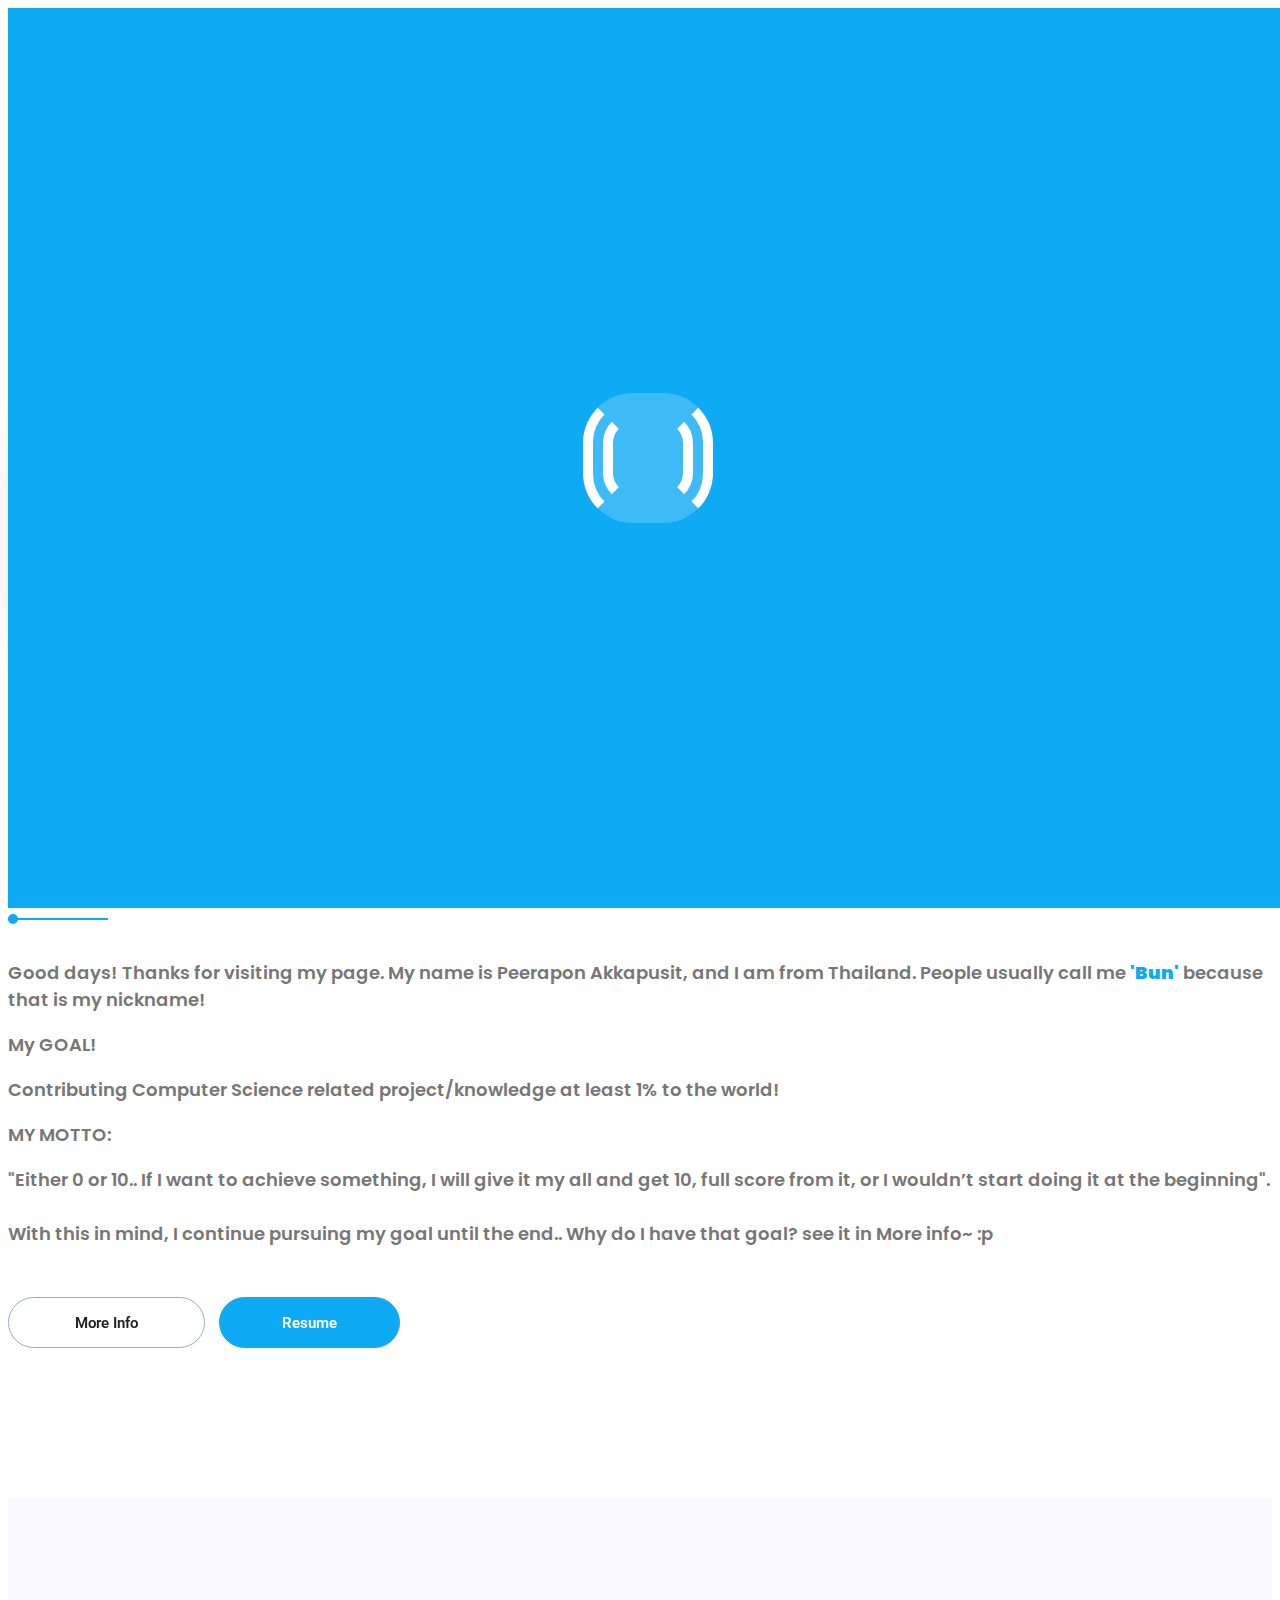
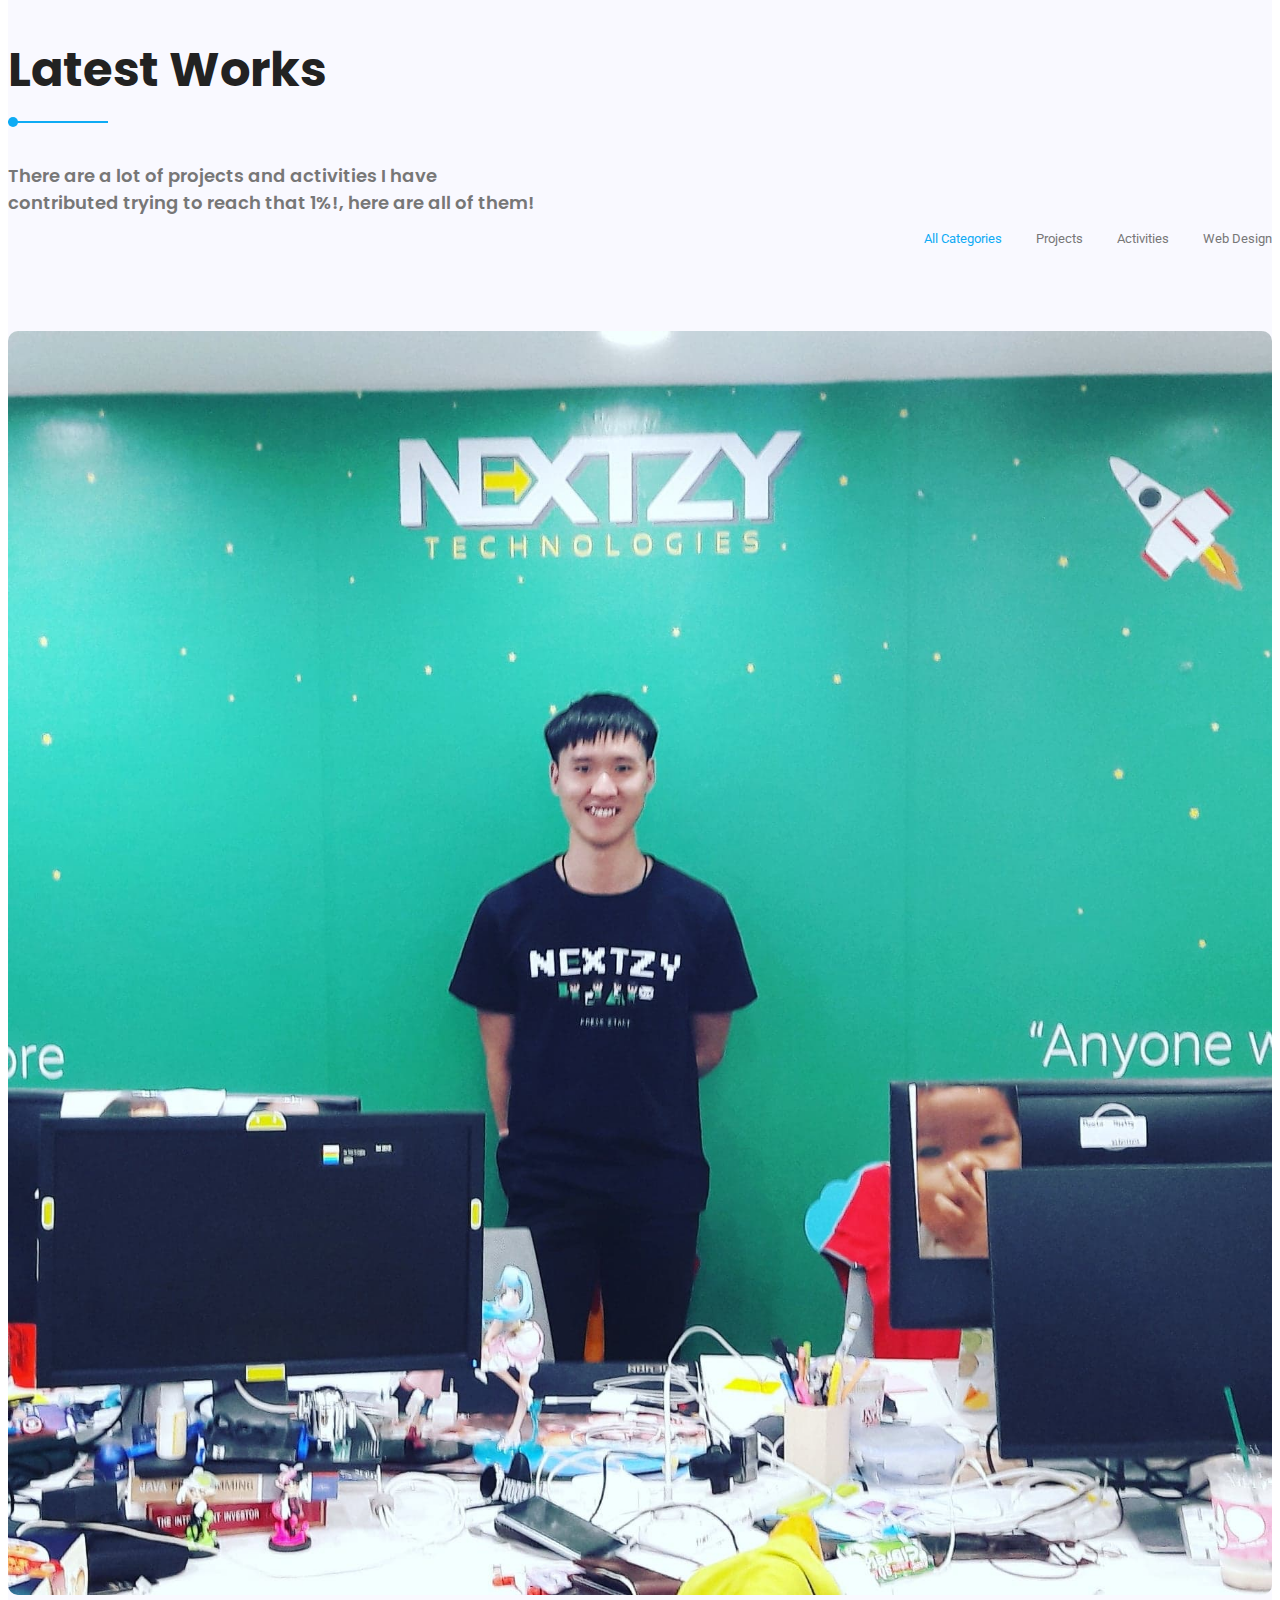
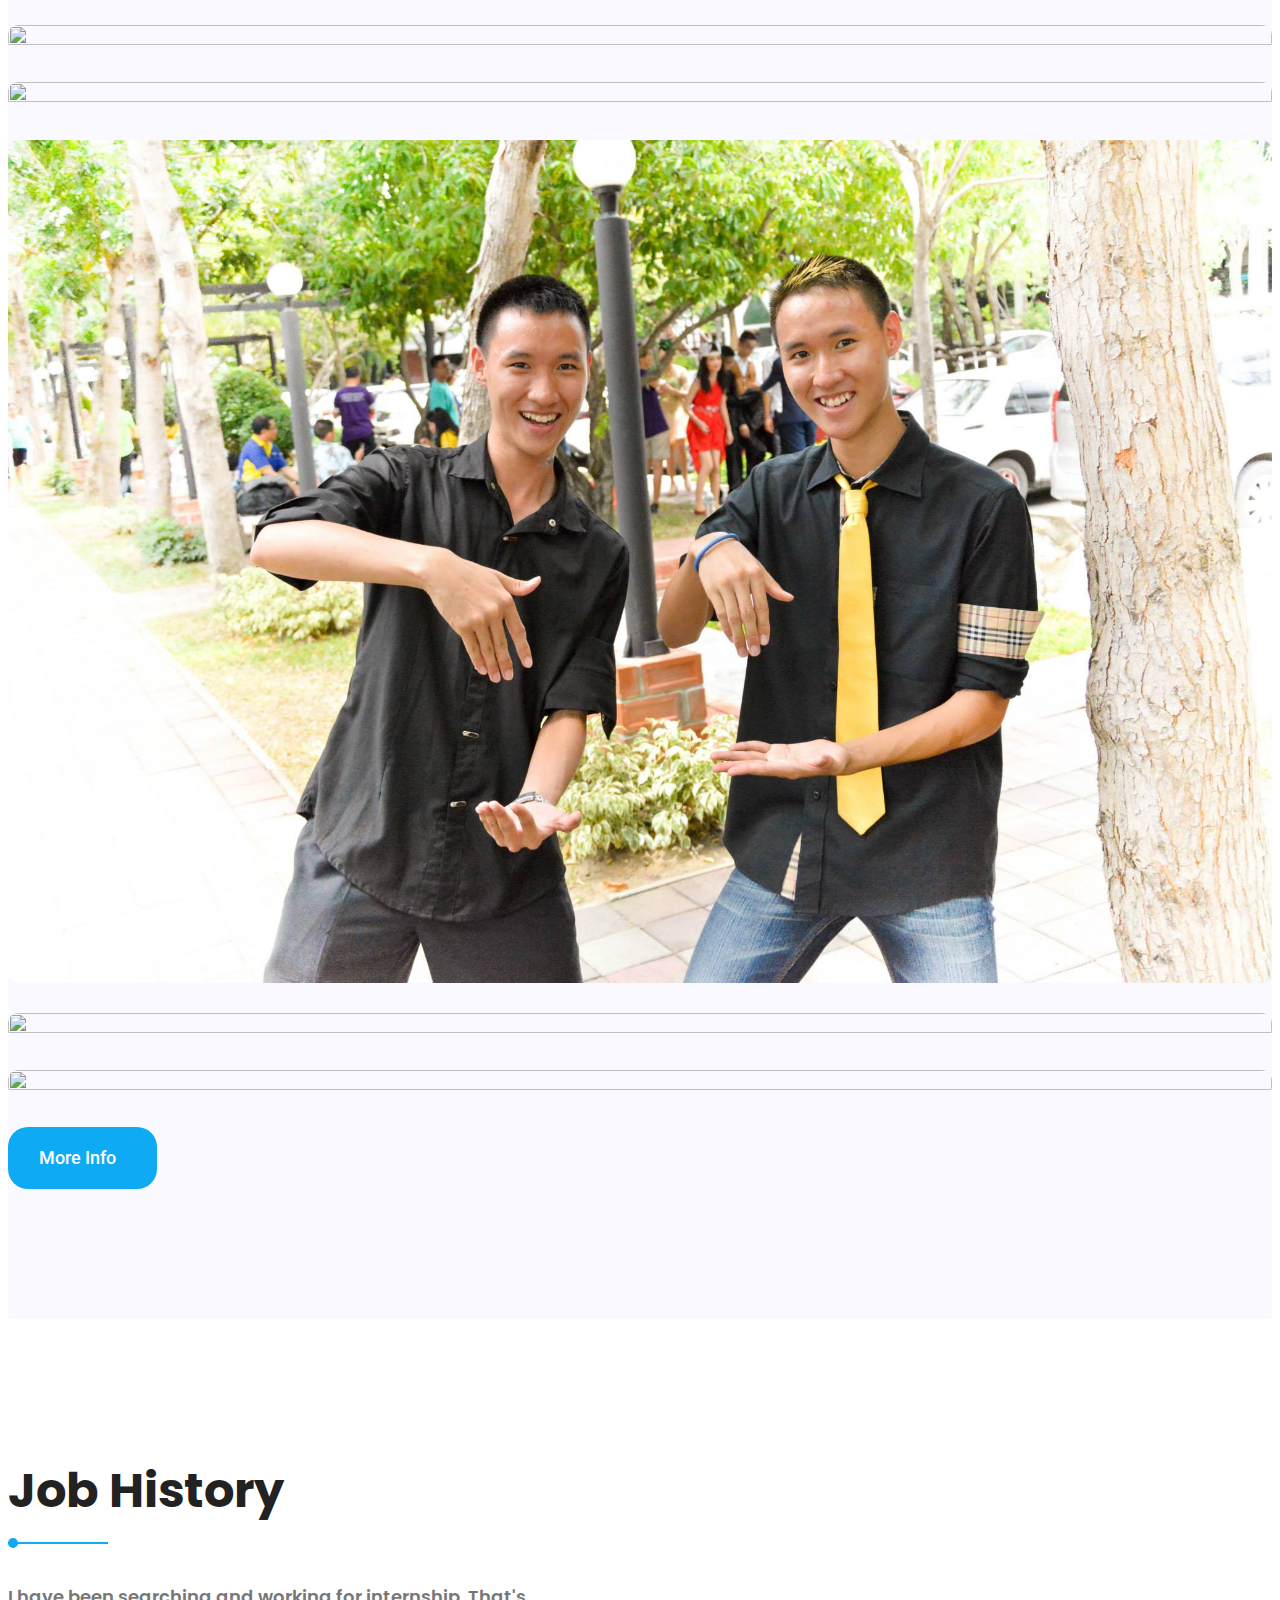
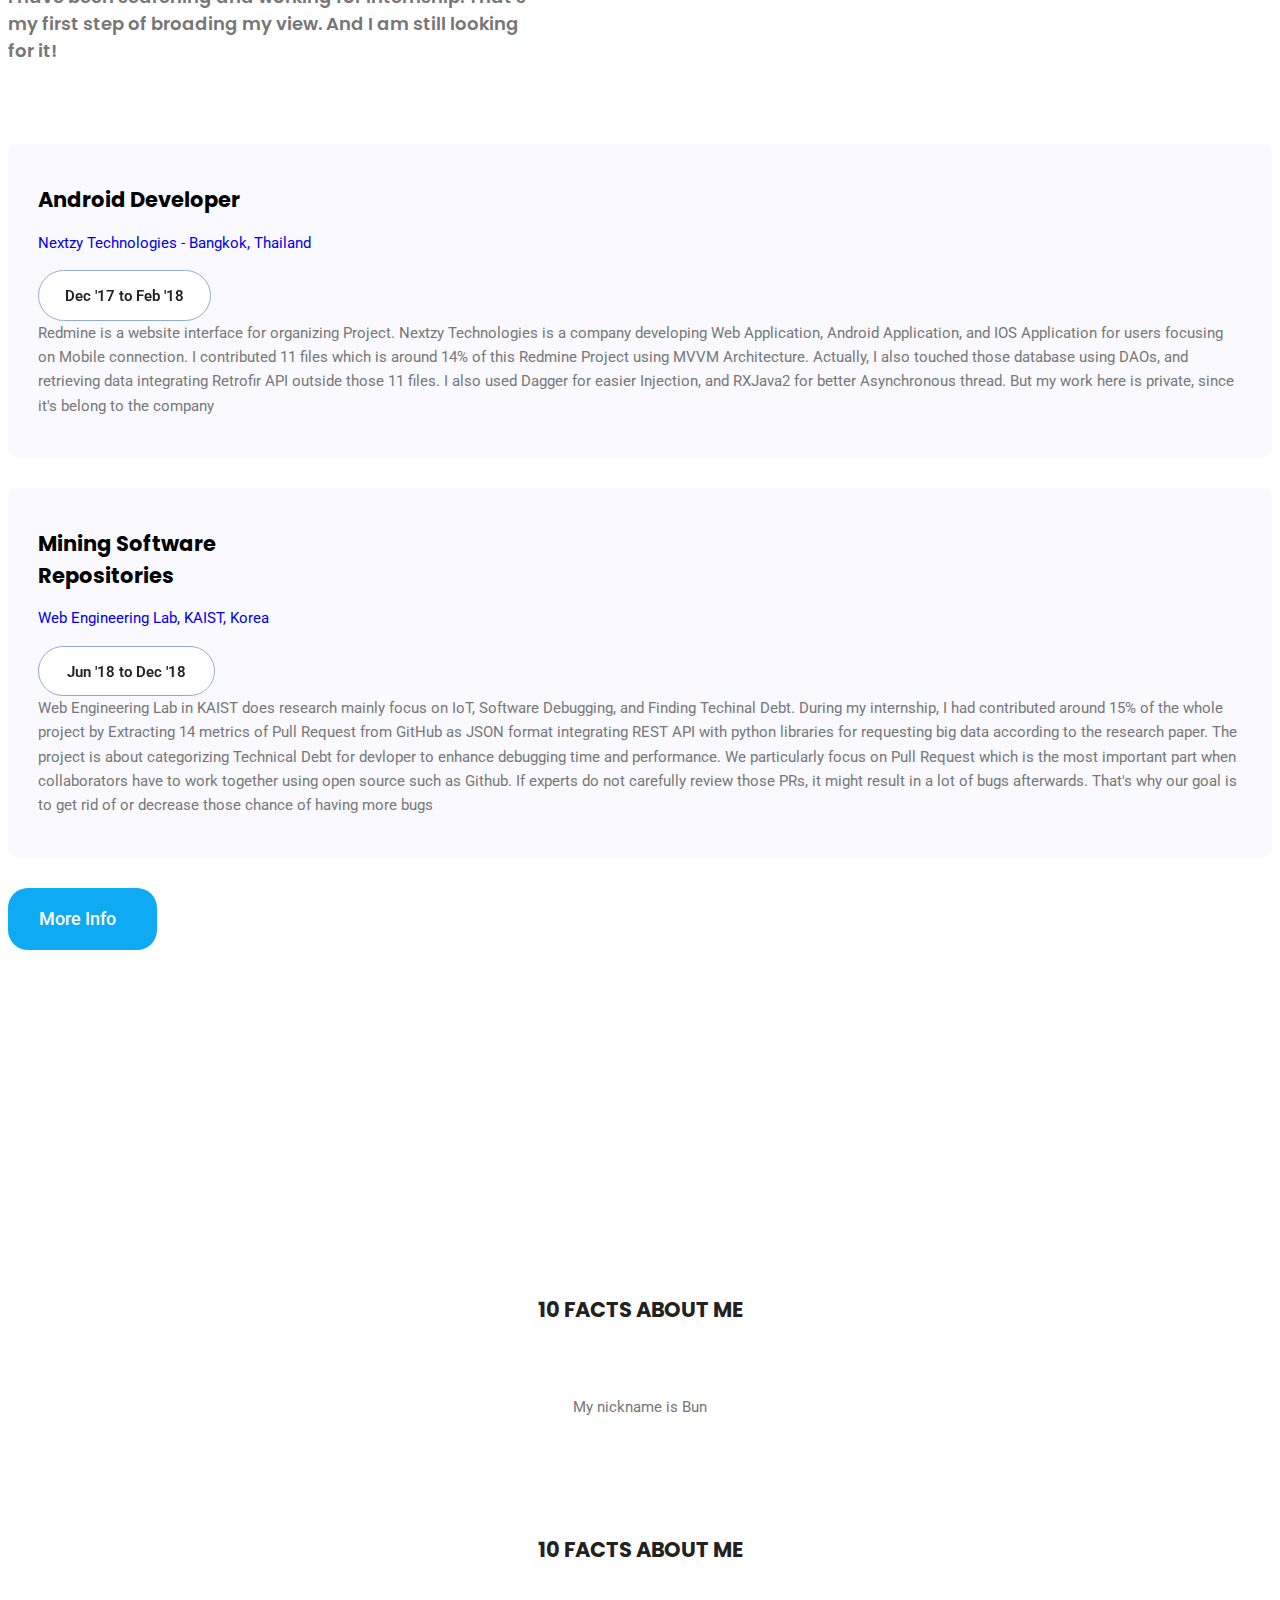
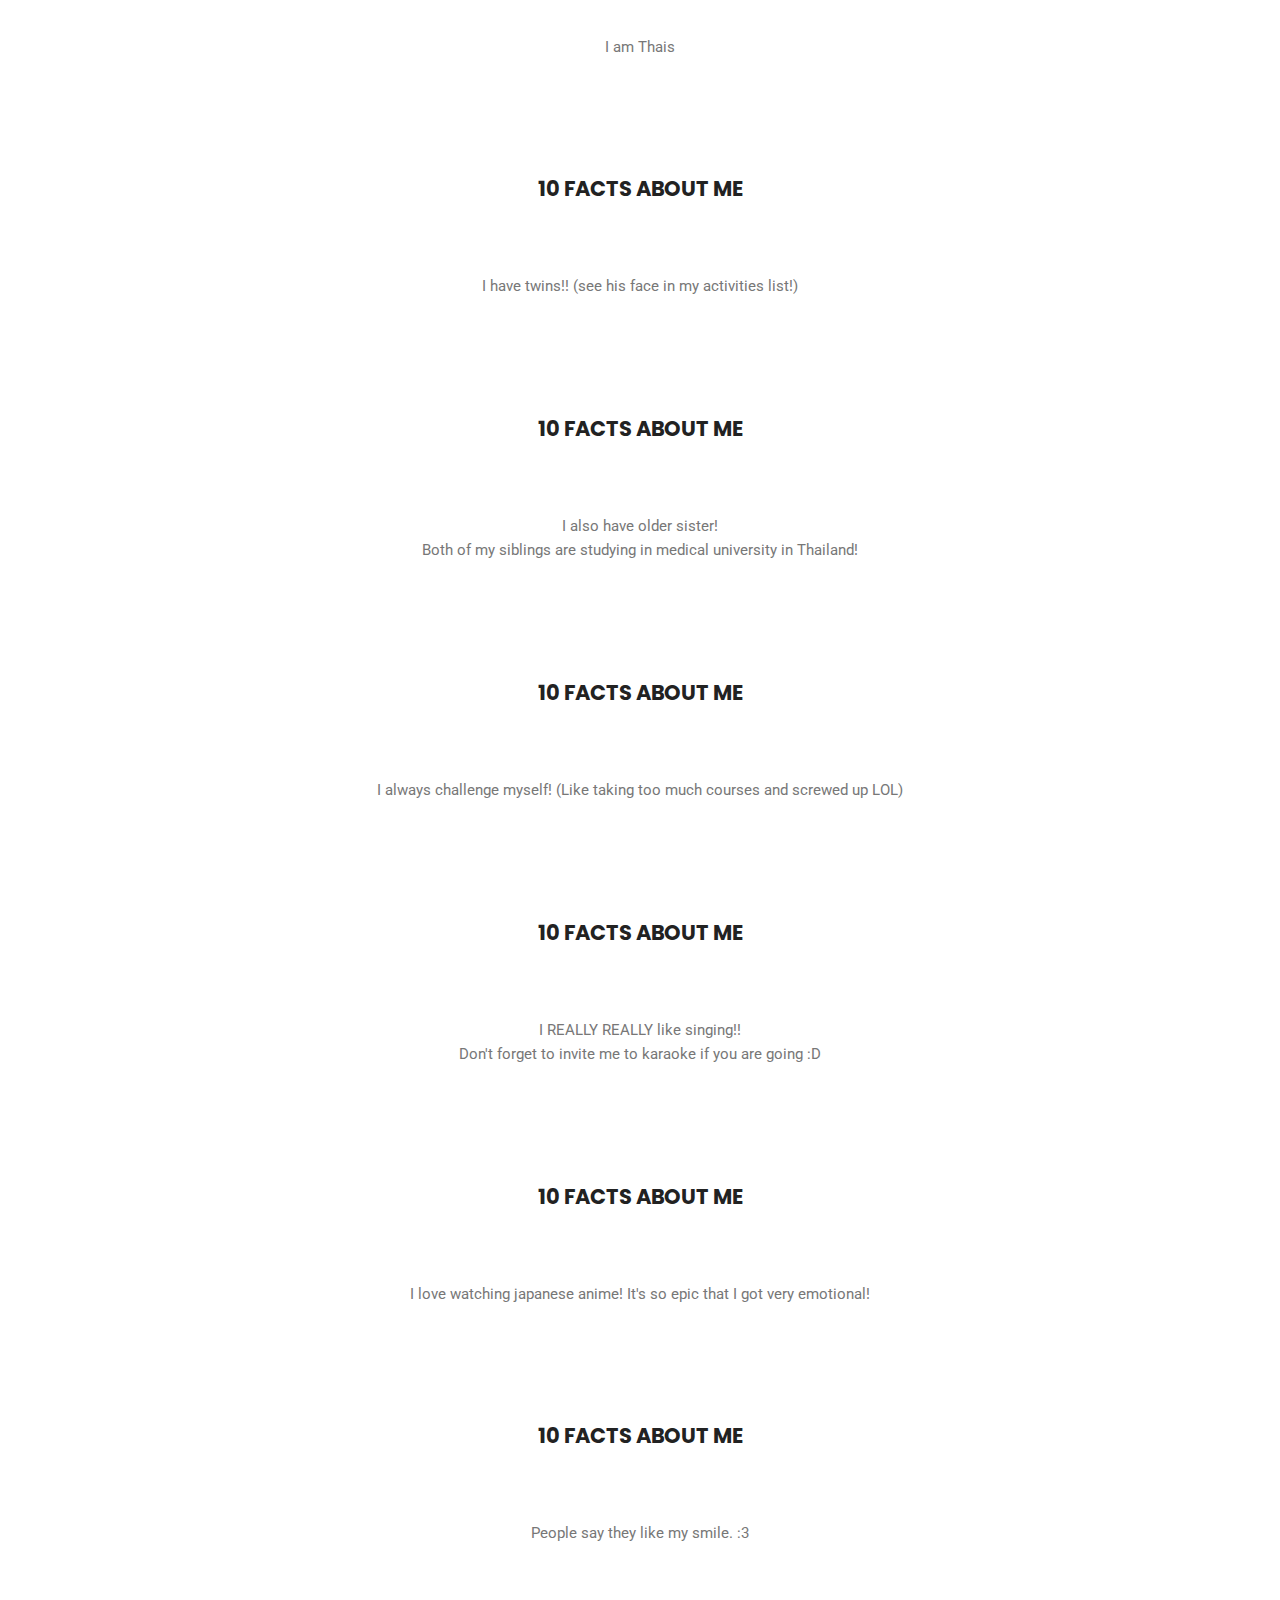
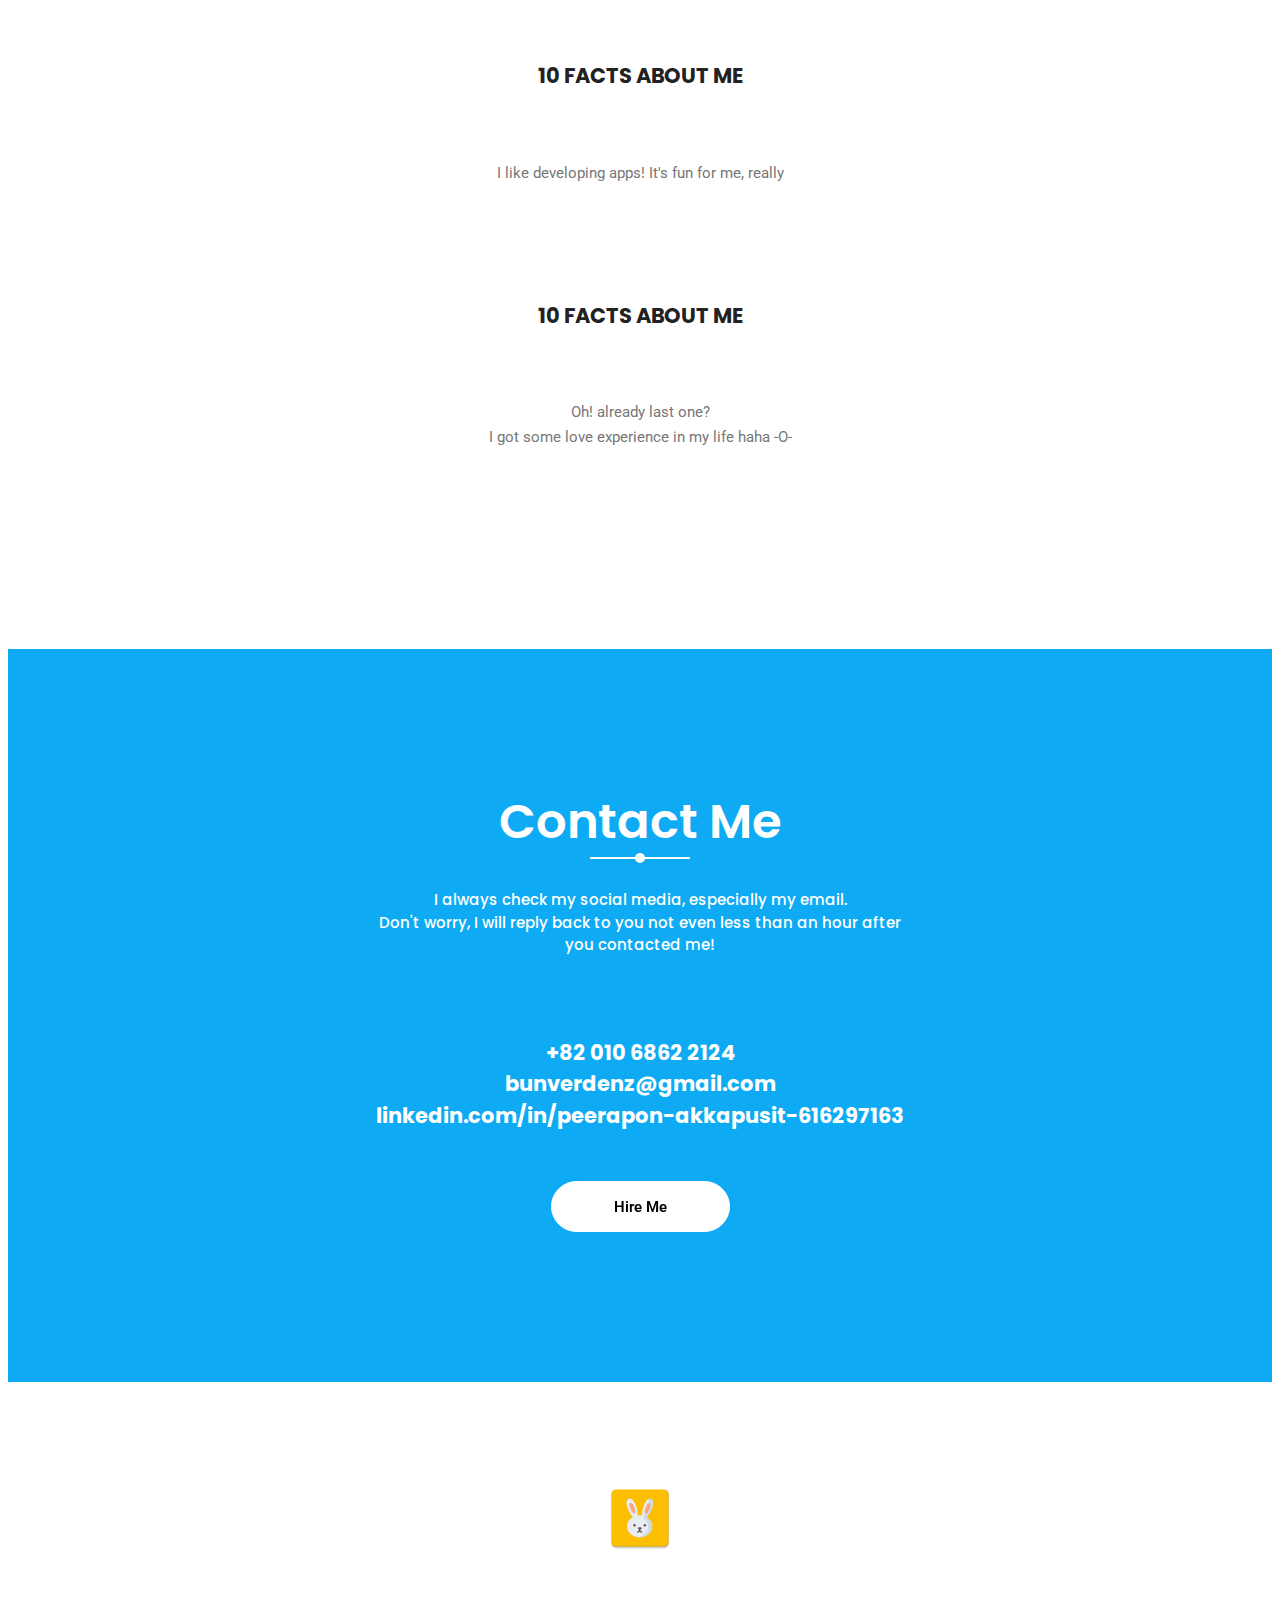
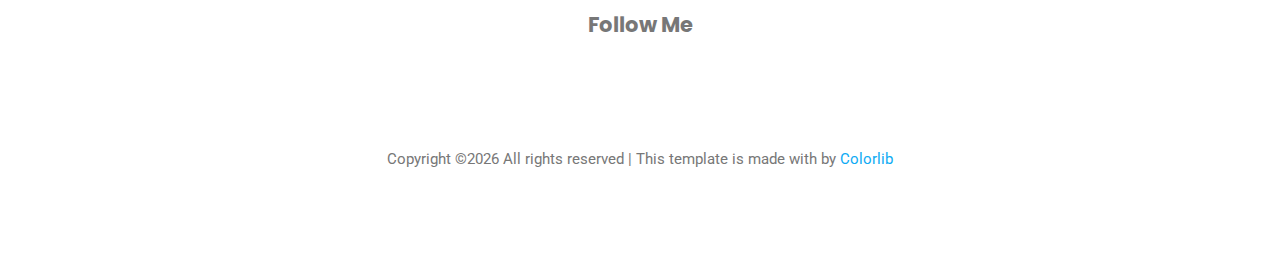
==== commit 71ccc9de: "Resume left" ====
--- a/index.html
+++ b/index.html
@@ -123,7 +123,10 @@
 					</div>
 					<div class="col single-brand">
 							<a href="https://www.kaist.ac.kr/html/en/index.html"><img class="mx-auto" src="img/brand/kaist.png" alt=""></a>
-						</div>
+					</div>
+					<div class="col single-brand">
+							<a href="https://github.com/bunverdenz"><img class="mx-auto" src="img/brand/github.png" alt=""></a>
+					</div>
 					<div class="col single-brand">
 						<a href="https://www.facebook.com/SCI-Fly-1867938106766369/"><img class="mx-auto" src="img/brand/sciflyLogo.png" alt=""></a>
 					</div>
@@ -163,7 +166,7 @@
 								</p>
 								My GOAL!
 								<p>
-									Contributing Computer Science related project/knowledge at least 1% to the world 
+									Contributing Computer Science related project/knowledge at least 1% to the world!
 								</p>
 
 								MY MOTTO:
@@ -187,7 +190,7 @@
 						<span>f</span>
 						<span>o</span>
 					</a>
-					<a href="#" class="primary-btn" data-text="Resume">
+					<a class="primary-btn" data-text="Resume" id="resume">
 						<span>R</span>
 						<span>e</span>
 						<span>s</span>
@@ -241,7 +244,7 @@
 								<h4>NEXTZY Internship</h4>
 								<div class="cat">Android Developer</div>
 							</div>
-							<a class="overlay" href="https://nextzy.me/"></a>
+							<a class="overlay" href="portfolio-details.html#nextzy"></a>
 						</div>
 					</div>
 					<div class="single-work col-lg-4 col-md-6 col-sm-12 all creative wow fadeInUp" data-wow-duration="2s" data-wow-delay="0.2s">
@@ -254,7 +257,7 @@
 									<h4>Education Guidance</h4>
 									<div class="cat">Emcee (5 provinces 40 schools around Thailand)</div>
 								</div>
-								<a class="overlay" href="https://www.facebook.com/SCI-Fly-1867938106766369/"></a>
+								<a class="overlay" href="portfolio-details.html#scifly"></a>
 							</div>
 						</div>
 					
@@ -268,7 +271,7 @@
 										<h4>Hackathon 2017</h4>
 										<div class="cat">Present Award, Won First 8 teams</div>
 									</div>
-									<a class="overlay" href="https://www.youtube.com/watch?v=ZUC1RZpOwI4&t=17s"></a>
+									<a class="overlay" href="portfolio-details.html#hackathon"></a>
 								</div>
 						</div>
 						<div class="single-work col-lg-4 col-md-6 col-sm-12 all creative wow fadeInUp" data-wow-duration="2s" data-wow-delay="0.6s">
@@ -294,7 +297,20 @@
 									<h4>Anoboard Web Application</h4>
 									<div class="cat">Social Computing CS473</div>
 								</div>
-								<a class="overlay" href="https://www.youtube.com/watch?v=b0mw3knbdUo"></a>
+								<a class="overlay" href="portfolio-details.html#anoboard"></a>
+							</div>
+					</div>
+					<div class="single-work col-lg-4 col-md-6 col-sm-12 all branding wow fadeInUp" data-wow-duration="2s" data-wow-delay="0.6s">
+							<div class="relative">
+								<div class="thumb">
+									<div class="overlay overlay-bg"></div>
+									<img class="image img-fluid" src="img/work/paper.png" alt="">
+								</div>
+								<div class="middle">
+									<h4>Mining Software Repositories Internship</h4>
+									<div class="cat">Web Engineering Lab at KAIST</div>
+								</div>
+								<a class="overlay" href="portfolio-details.html#webeng"></a>
 							</div>
 					</div>
 				</div>
@@ -329,7 +345,9 @@
 			</div>
 
 			<div class="row">
+					<a href="portfolio-details.html#nextzy">
 				<div class="col-lg-6">
+					
 					<div class="single-job">
 						<div class="top-sec d-flex justify-content-between">
 							<div class="top-left">
@@ -337,7 +355,7 @@
 								<p>Nextzy Technologies - Bangkok, Thailand</p>
 							</div>
 							<div class="top-right">
-								<a href="#" class="primary-btn" data-text="Dec '17 to Feb '18">
+								<a href="portfolio-details.html#nextzy" class="primary-btn" data-text="Dec '17 to Feb '18">
 									<span>D</span><span>e</span><span>c</span>
 									<span>'</span><span>1</span><span>7</span>
 									<span>t</span><span>o</span>
@@ -355,9 +373,11 @@
 							But my work here is private, since it's belong to the company
 						</div>
 					</div>
+					</a>
 				</div>
 
 				<div class="col-lg-6">
+						<a href="portfolio-details.html#webeng">
 					<div class="single-job">
 						<div class="top-sec d-flex justify-content-between">
 							<div class="top-left">
@@ -365,7 +385,7 @@
 								<p>Web Engineering Lab, KAIST, Korea</p>
 							</div>
 							<div class="top-right">
-								<a href="#" class="primary-btn" data-text="Jun '18 to     Dec '18">
+								<a href="portfolio-details.html#webeng" class="primary-btn" data-text="Jun '18 to     Dec '18">
 									<span>J</span><span>u</span><span>n</span>
 									<span>'</span><span>1</span><span>8</span>
 									<span>t</span><span>o</span>
@@ -381,11 +401,12 @@
 								REST API with python libraries for requesting big data according to the research paper.
 								The project is about categorizing Technical Debt for devloper to enhance debugging time and performance.
 								We particularly focus on Pull Request which is the most important part when collaborators have to work together
-								using open source such as Github. If Expertise does not carefully review those PRs, it might result in a lot of bugs afterwards.
-								That's why our goal is to get rid of/ decrease those chance of having more bugs
-
-						</div>
-					</div>
+								using open source such as Github. If experts do not carefully review those PRs, it might result in a lot of bugs afterwards.
+								That's why our goal is to get rid of or decrease those chance of having more bugs
+
+						</div>
+					</div>
+					</a>
 				</div>
 
 <!-- 
--- a/css/main.css
+++ b/css/main.css
@@ -0,0 +1,3402 @@
+/*--------------------------- Color variations ----------------------*/
+/* Medium Layout: 1280px */
+/* Tablet Layout: 768px */
+/* Mobile Layout: 320px */
+/* Wide Mobile Layout: 480px */
+/* =================================== */
+/*  Basic Style 
+/* =================================== */
+::-moz-selection {
+  /* Code for Firefox */
+  background-color: #0eabf4;
+  color: #fff; }
+
+::selection {
+  background-color: #0eabf4;
+  color: #fff; }
+
+::-webkit-input-placeholder {
+  /* WebKit, Blink, Edge */
+  color: #777777;
+  font-weight: 300; }
+
+:-moz-placeholder {
+  /* Mozilla Firefox 4 to 18 */
+  color: #777777;
+  opacity: 1;
+  font-weight: 300; }
+
+::-moz-placeholder {
+  /* Mozilla Firefox 19+ */
+  color: #777777;
+  opacity: 1;
+  font-weight: 300; }
+
+:-ms-input-placeholder {
+  /* Internet Explorer 10-11 */
+  color: #777777;
+  font-weight: 300; }
+
+::-ms-input-placeholder {
+  /* Microsoft Edge */
+  color: #777777;
+  font-weight: 300; }
+
+body {
+  color: #777777;
+  font-family: "Roboto", sans-serif;
+  font-size: 15px;
+  font-weight: 400;
+  line-height: 1.625em;
+  position: relative; }
+
+ol, ul {
+  margin: 0;
+  padding: 0;
+  list-style: none; }
+
+select {
+  display: block; }
+
+figure {
+  margin: 0; }
+
+a {
+  -webkit-transition: all 0.3s ease 0s;
+  -moz-transition: all 0.3s ease 0s;
+  -o-transition: all 0.3s ease 0s;
+  transition: all 0.3s ease 0s; }
+
+iframe {
+  border: 0; }
+
+a, a:focus, a:hover {
+  text-decoration: none;
+  outline: 0; }
+
+.btn.active.focus,
+.btn.active:focus,
+.btn.focus,
+.btn.focus:active,
+.btn:active:focus,
+.btn:focus {
+  text-decoration: none;
+  outline: 0; }
+
+.card-panel {
+  margin: 0;
+  padding: 60px; }
+
+/**
+ *  Typography
+ *
+ **/
+.btn i, .btn-large i, .btn-floating i, .btn-large i, .btn-flat i {
+  font-size: 1em;
+  line-height: inherit; }
+
+.gray-bg {
+  background: #f9f9ff; }
+
+h1, h2, h3,
+h4, h5, h6 {
+  font-family: "Poppins", sans-serif;
+  color: #222222;
+  line-height: 1.2em;
+  margin-bottom: 0;
+  margin-top: 0;
+  font-weight: 600; }
+
+.h1, .h2, .h3,
+.h4, .h5, .h6 {
+  margin-bottom: 0;
+  margin-top: 0;
+  font-family: "Poppins", sans-serif;
+  font-weight: 600;
+  color: #222222; }
+
+h1, .h1 {
+  font-size: 36px; }
+
+h2, .h2 {
+  font-size: 30px; }
+
+h3, .h3 {
+  font-size: 24px; }
+
+h4, .h4 {
+  font-size: 18px; }
+
+h5, .h5 {
+  font-size: 16px; }
+
+h6, .h6 {
+  font-size: 14px;
+  color: #222222; }
+
+td, th {
+  border-radius: 0px; }
+
+/**
+ * For modern browsers
+ * 1. The space content is one way to avoid an Opera bug when the
+ *    contenteditable attribute is included anywhere else in the document.
+ *    Otherwise it causes space to appear at the top and bottom of elements
+ *    that are clearfixed.
+ * 2. The use of `table` rather than `block` is only necessary if using
+ *    `:before` to contain the top-margins of child elements.
+ */
+.clear::before, .clear::after {
+  content: " ";
+  display: table; }
+.clear::after {
+  clear: both; }
+
+.fz-11 {
+  font-size: 11px; }
+
+.fz-12 {
+  font-size: 12px; }
+
+.fz-13 {
+  font-size: 13px; }
+
+.fz-14 {
+  font-size: 14px; }
+
+.fz-15 {
+  font-size: 15px; }
+
+.fz-16 {
+  font-size: 16px; }
+
+.fz-18 {
+  font-size: 18px; }
+
+.fz-30 {
+  font-size: 30px; }
+
+.fz-48 {
+  font-size: 48px !important; }
+
+.fw100 {
+  font-weight: 100; }
+
+.fw300 {
+  font-weight: 300; }
+
+.fw400 {
+  font-weight: 400 !important; }
+
+.fw500 {
+  font-weight: 500; }
+
+.f700 {
+  font-weight: 700; }
+
+.fsi {
+  font-style: italic; }
+
+.mt-10 {
+  margin-top: 10px; }
+
+.mt-15 {
+  margin-top: 15px; }
+
+.mt-20 {
+  margin-top: 20px; }
+
+.mt-25 {
+  margin-top: 25px; }
+
+.mt-30 {
+  margin-top: 30px; }
+
+.mt-35 {
+  margin-top: 35px; }
+
+.mt-40 {
+  margin-top: 40px; }
+
+.mt-50 {
+  margin-top: 50px; }
+
+.mt-60 {
+  margin-top: 60px; }
+
+.mt-70 {
+  margin-top: 70px; }
+
+.mt-80 {
+  margin-top: 80px; }
+
+.mt-100 {
+  margin-top: 100px; }
+
+.mt-120 {
+  margin-top: 120px; }
+
+.mt-150 {
+  margin-top: 150px; }
+
+.ml-0 {
+  margin-left: 0 !important; }
+
+.ml-5 {
+  margin-left: 5px !important; }
+
+.ml-10 {
+  margin-left: 10px; }
+
+.ml-15 {
+  margin-left: 15px; }
+
+.ml-20 {
+  margin-left: 20px; }
+
+.ml-30 {
+  margin-left: 30px; }
+
+.ml-50 {
+  margin-left: 50px; }
+
+.mr-0 {
+  margin-right: 0 !important; }
+
+.mr-5 {
+  margin-right: 5px !important; }
+
+.mr-15 {
+  margin-right: 15px; }
+
+.mr-10 {
+  margin-right: 10px; }
+
+.mr-20 {
+  margin-right: 20px; }
+
+.mr-30 {
+  margin-right: 30px; }
+
+.mr-50 {
+  margin-right: 50px; }
+
+.mb-0 {
+  margin-bottom: 0px; }
+
+.mb-0-i {
+  margin-bottom: 0px !important; }
+
+.mb-5 {
+  margin-bottom: 5px; }
+
+.mb-10 {
+  margin-bottom: 10px; }
+
+.mb-15 {
+  margin-bottom: 15px; }
+
+.mb-20 {
+  margin-bottom: 20px; }
+
+.mb-25 {
+  margin-bottom: 25px; }
+
+.mb-30 {
+  margin-bottom: 30px; }
+
+.mb-40 {
+  margin-bottom: 40px; }
+
+.mb-50 {
+  margin-bottom: 50px; }
+
+.mb-60 {
+  margin-bottom: 60px; }
+
+.mb-70 {
+  margin-bottom: 70px; }
+
+.mb-80 {
+  margin-bottom: 80px; }
+
+.mb-90 {
+  margin-bottom: 90px; }
+
+.mb-100 {
+  margin-bottom: 100px; }
+
+.pt-0 {
+  padding-top: 0px; }
+
+.pt-10 {
+  padding-top: 10px; }
+
+.pt-15 {
+  padding-top: 15px; }
+
+.pt-20 {
+  padding-top: 20px; }
+
+.pt-25 {
+  padding-top: 25px; }
+
+.pt-30 {
+  padding-top: 30px; }
+
+.pt-40 {
+  padding-top: 40px; }
+
+.pt-50 {
+  padding-top: 50px; }
+
+.pt-60 {
+  padding-top: 60px; }
+
+.pt-70 {
+  padding-top: 70px; }
+
+.pt-80 {
+  padding-top: 80px; }
+
+.pt-90 {
+  padding-top: 90px; }
+
+.pt-100 {
+  padding-top: 100px; }
+
+.pt-120 {
+  padding-top: 120px; }
+
+.pt-150 {
+  padding-top: 150px; }
+
+.pt-170 {
+  padding-top: 170px; }
+
+.pb-0 {
+  padding-bottom: 0px; }
+
+.pb-10 {
+  padding-bottom: 10px; }
+
+.pb-15 {
+  padding-bottom: 15px; }
+
+.pb-20 {
+  padding-bottom: 20px; }
+
+.pb-25 {
+  padding-bottom: 25px; }
+
+.pb-30 {
+  padding-bottom: 30px; }
+
+.pb-40 {
+  padding-bottom: 40px; }
+
+.pb-50 {
+  padding-bottom: 50px; }
+
+.pb-60 {
+  padding-bottom: 60px; }
+
+.pb-70 {
+  padding-bottom: 70px; }
+
+.pb-80 {
+  padding-bottom: 80px; }
+
+.pb-90 {
+  padding-bottom: 90px; }
+
+.pb-100 {
+  padding-bottom: 100px; }
+
+.pb-120 {
+  padding-bottom: 120px; }
+
+.pb-150 {
+  padding-bottom: 150px; }
+
+.pr-30 {
+  padding-right: 30px; }
+
+.pl-30 {
+  padding-left: 30px; }
+
+.pl-90 {
+  padding-left: 90px; }
+
+.p-40 {
+  padding: 40px; }
+
+.float-left {
+  float: left; }
+
+.float-right {
+  float: right; }
+
+.text-italic {
+  font-style: italic; }
+
+.text-white {
+  color: #fff; }
+
+.text-black {
+  color: #000; }
+
+.transition {
+  -webkit-transition: all 0.3s ease 0s;
+  -moz-transition: all 0.3s ease 0s;
+  -o-transition: all 0.3s ease 0s;
+  transition: all 0.3s ease 0s; }
+
+.section-full {
+  padding: 100px 0; }
+
+.section-half {
+  padding: 75px 0; }
+
+.text-center {
+  text-align: center; }
+
+.text-left {
+  text-align: left; }
+
+.text-rigth {
+  text-align: right; }
+
+.flex {
+  display: -webkit-box;
+  display: -webkit-flex;
+  display: -moz-flex;
+  display: -ms-flexbox;
+  display: flex; }
+
+.inline-flex {
+  display: -webkit-inline-box;
+  display: -webkit-inline-flex;
+  display: -moz-inline-flex;
+  display: -ms-inline-flexbox;
+  display: inline-flex; }
+
+.flex-grow {
+  -webkit-box-flex: 1;
+  -webkit-flex-grow: 1;
+  -moz-flex-grow: 1;
+  -ms-flex-positive: 1;
+  flex-grow: 1; }
+
+.flex-wrap {
+  -webkit-flex-wrap: wrap;
+  -moz-flex-wrap: wrap;
+  -ms-flex-wrap: wrap;
+  flex-wrap: wrap; }
+
+.flex-left {
+  -webkit-box-pack: start;
+  -ms-flex-pack: start;
+  -webkit-justify-content: flex-start;
+  -moz-justify-content: flex-start;
+  justify-content: flex-start; }
+
+.flex-middle {
+  -webkit-box-align: center;
+  -ms-flex-align: center;
+  -webkit-align-items: center;
+  -moz-align-items: center;
+  align-items: center; }
+
+.flex-right {
+  -webkit-box-pack: end;
+  -ms-flex-pack: end;
+  -webkit-justify-content: flex-end;
+  -moz-justify-content: flex-end;
+  justify-content: flex-end; }
+
+.flex-top {
+  -webkit-align-self: flex-start;
+  -moz-align-self: flex-start;
+  -ms-flex-item-align: start;
+  align-self: flex-start; }
+
+.flex-center {
+  -webkit-box-pack: center;
+  -ms-flex-pack: center;
+  -webkit-justify-content: center;
+  -moz-justify-content: center;
+  justify-content: center; }
+
+.flex-bottom {
+  -webkit-align-self: flex-end;
+  -moz-align-self: flex-end;
+  -ms-flex-item-align: end;
+  align-self: flex-end; }
+
+.space-between {
+  -webkit-box-pack: justify;
+  -ms-flex-pack: justify;
+  -webkit-justify-content: space-between;
+  -moz-justify-content: space-between;
+  justify-content: space-between; }
+
+.space-around {
+  -ms-flex-pack: distribute;
+  -webkit-justify-content: space-around;
+  -moz-justify-content: space-around;
+  justify-content: space-around; }
+
+.flex-column {
+  -webkit-box-direction: normal;
+  -webkit-box-orient: vertical;
+  -webkit-flex-direction: column;
+  -moz-flex-direction: column;
+  -ms-flex-direction: column;
+  flex-direction: column; }
+
+.flex-cell {
+  display: -webkit-box;
+  display: -webkit-flex;
+  display: -moz-flex;
+  display: -ms-flexbox;
+  display: flex;
+  -webkit-box-flex: 1;
+  -webkit-flex-grow: 1;
+  -moz-flex-grow: 1;
+  -ms-flex-positive: 1;
+  flex-grow: 1; }
+
+.display-table {
+  display: table; }
+
+.light {
+  color: #fff; }
+
+.dark {
+  color: #000; }
+
+.relative {
+  position: relative; }
+
+.overflow-hidden {
+  overflow: hidden; }
+
+.overlay {
+  position: absolute;
+  left: 0;
+  right: 0;
+  top: 0;
+  bottom: 0; }
+
+.container.fullwidth {
+  width: 100%; }
+.container.no-padding {
+  padding-left: 0;
+  padding-right: 0; }
+
+.no-padding {
+  padding: 0; }
+
+.section-bg {
+  background: #f9fafc; }
+
+@media (max-width: 767px) {
+  .no-flex-xs {
+    display: block !important; } }
+
+.row.no-margin {
+  margin-left: 0;
+  margin-right: 0; }
+
+.preloader-area {
+  background-color: #0eabf4;
+  position: fixed;
+  width: 100%;
+  height: 100%;
+  z-index: 9999; }
+  .preloader-area .loader-box {
+    position: absolute;
+    left: 50%;
+    top: 50%;
+    -webkit-transform: translate(-50%, -50%);
+    -moz-transform: translate(-50%, -50%);
+    -ms-transform: translate(-50%, -50%);
+    -o-transform: translate(-50%, -50%);
+    transform: translate(-50%, -50%); }
+  .preloader-area .loader {
+    width: 70px;
+    height: 70px;
+    border-radius: 50px;
+    background-color: rgba(255, 255, 255, 0.2);
+    border-width: 30px;
+    border-style: double;
+    border-color: transparent #fff;
+    -webkit-transform-origin: 50% 50%;
+    -moz-transform-origin: 50% 50%;
+    -ms-transform-origin: 50% 50%;
+    -o-transform-origin: 50% 50%;
+    transform-origin: 50% 50%;
+    -webkit-animation: loader 2s linear infinite;
+    -moz-animation: loader 2s linear infinite;
+    -o-animation: loader 2s linear infinite;
+    animation: loader 2s linear infinite; }
+
+@-webkit-keyframes loader {
+  0% {
+    -webkit-transform: rotate(0deg);
+    -moz-transform: rotate(0deg);
+    -ms-transform: rotate(0deg);
+    -o-transform: rotate(0deg);
+    transform: rotate(0deg); }
+  100% {
+    -webkit-transform: rotate(360deg);
+    -moz-transform: rotate(360deg);
+    -ms-transform: rotate(360deg);
+    -o-transform: rotate(360deg);
+    transform: rotate(360deg); } }
+@-moz-keyframes loader {
+  0% {
+    -webkit-transform: rotate(0deg);
+    -moz-transform: rotate(0deg);
+    -ms-transform: rotate(0deg);
+    -o-transform: rotate(0deg);
+    transform: rotate(0deg); }
+  100% {
+    -webkit-transform: rotate(360deg);
+    -moz-transform: rotate(360deg);
+    -ms-transform: rotate(360deg);
+    -o-transform: rotate(360deg);
+    transform: rotate(360deg); } }
+@-o-keyframes loader {
+  0% {
+    -webkit-transform: rotate(0deg);
+    -moz-transform: rotate(0deg);
+    -ms-transform: rotate(0deg);
+    -o-transform: rotate(0deg);
+    transform: rotate(0deg); }
+  100% {
+    -webkit-transform: rotate(360deg);
+    -moz-transform: rotate(360deg);
+    -ms-transform: rotate(360deg);
+    -o-transform: rotate(360deg);
+    transform: rotate(360deg); } }
+@keyframes loader {
+  0% {
+    -webkit-transform: rotate(0deg);
+    -moz-transform: rotate(0deg);
+    -ms-transform: rotate(0deg);
+    -o-transform: rotate(0deg);
+    transform: rotate(0deg); }
+  100% {
+    -webkit-transform: rotate(360deg);
+    -moz-transform: rotate(360deg);
+    -ms-transform: rotate(360deg);
+    -o-transform: rotate(360deg);
+    transform: rotate(360deg); } }
+#back-top {
+  position: fixed;
+  right: 0;
+  bottom: 30px;
+  cursor: pointer;
+  z-index: 9999999;
+  opacity: 0;
+  -webkit-transition: all 0.3s ease 0s;
+  -moz-transition: all 0.3s ease 0s;
+  -o-transition: all 0.3s ease 0s;
+  transition: all 0.3s ease 0s; }
+  #back-top a {
+    background: #90acd1;
+    display: block;
+    text-align: center;
+    width: 35px;
+    height: 40px;
+    border-radius: 5px 5px 0 0;
+    padding: 12px 8px 8px 7px;
+    -webkit-transition: all 0.3s ease 0s;
+    -moz-transition: all 0.3s ease 0s;
+    -o-transition: all 0.3s ease 0s;
+    transition: all 0.3s ease 0s; }
+    #back-top a i {
+      font-size: 22px;
+      color: #fff; }
+    #back-top a:hover {
+      box-shadow: 0 8px 12px rgba(156, 156, 156, 0.7); }
+
+.back-top-animation {
+  right: 20px !important;
+  opacity: 1 !important;
+  -webkit-transition: all 0.4s ease-in !important;
+  -moz-transition: all 0.4s ease-in !important;
+  -o-transition: all 0.4s ease-in !important;
+  transition: all 0.4s ease-in !important; }
+
+.section-gap {
+  padding: 150px 0; }
+  @media (max-width: 1024px) {
+    .section-gap {
+      padding: 60px 0; } }
+
+.section-gap-top {
+  padding-top: 150px; }
+  @media (max-width: 1024px) {
+    .section-gap-top {
+      padding: 60px 0; } }
+
+.section-gap-bottom-90 {
+  padding-bottom: 130px; }
+  @media (max-width: 1024px) {
+    .section-gap-bottom-90 {
+      padding-bottom: 30px; } }
+
+.section-title {
+  margin-bottom: 80px; }
+  @media (max-width: 1024px) {
+    .section-title {
+      margin-bottom: 30px; } }
+  .section-title h2 {
+    font-size: 48px;
+    font-weight: 700;
+    margin-bottom: 70px;
+    text-transform: capitalize;
+    position: relative;
+    line-height: 44px; }
+    @media (max-width: 1024px) {
+      .section-title h2 {
+        font-size: 40px;
+        margin-bottom: 30px; } }
+    @media (max-width: 1024px) {
+      .section-title h2 {
+        font-size: 30px; } }
+    .section-title h2:before {
+      content: '';
+      position: absolute;
+      left: 0;
+      bottom: -35px;
+      width: 10px;
+      height: 10px;
+      background: #0eabf4;
+      border-radius: 7px; }
+      @media (max-width: 1024px) {
+        .section-title h2:before {
+          bottom: -15px; } }
+    .section-title h2:after {
+      content: '';
+      position: absolute;
+      left: 0;
+      bottom: -31px;
+      width: 100px;
+      height: 2px;
+      background: #0eabf4; }
+      @media (max-width: 1024px) {
+        .section-title h2:after {
+          bottom: -11px; } }
+  .section-title p {
+    max-width: 535px;
+    margin-bottom: 0; }
+
+.alert-msg {
+  color: #008000; }
+
+.primary-btn {
+  color: #fff;
+  padding: 0 52px;
+  background: #0eabf4;
+  overflow: hidden;
+  border-radius: 40px;
+  font-size: 15px;
+  font-weight: 600;
+  display: inline-block;
+  border: 1px solid #0eabf4;
+  vertical-align: middle;
+  position: relative;
+  z-index: 1;
+  cursor: pointer;
+  text-align: center;
+  -webkit-backface-visibility: hidden;
+  -moz-backface-visibility: hidden;
+  backface-visibility: hidden;
+  -webkit-transition: all 0.3s ease 0s;
+  -moz-transition: all 0.3s ease 0s;
+  -o-transition: all 0.3s ease 0s;
+  transition: all 0.3s ease 0s; }
+  @media (max-width: 767px) {
+    .primary-btn {
+      padding: 0 35px; } }
+  .primary-btn:before {
+    content: attr(data-text);
+    position: absolute;
+    top: 0;
+    left: 0;
+    width: 100%;
+    height: 100%;
+    padding: 13px 0;
+    -webkit-transition: all 0.3s ease 0s;
+    -moz-transition: all 0.3s ease 0s;
+    -o-transition: all 0.3s ease 0s;
+    transition: all 0.3s ease 0s;
+    -webkit-transition-timing-function: cubic-bezier(0.75, 0, 0.125, 1);
+    -moz-transition-timing-function: cubic-bezier(0.75, 0, 0.125, 1);
+    -o-transition-timing-function: cubic-bezier(0.75, 0, 0.125, 1);
+    transition-timing-function: cubic-bezier(0.75, 0, 0.125, 1);
+    color: #fff; }
+    @media (max-width: 767px) {
+      .primary-btn:before {
+        padding: 8px 0; } }
+  .primary-btn:hover {
+    background: #fff;
+    border: 1px solid #0eabf4; }
+    .primary-btn:hover:before {
+      opacity: 0;
+      -webkit-transform: translate3d(0, 100%, 0);
+      -moz-transform: translate3d(0, 100%, 0);
+      -ms-transform: translate3d(0, 100%, 0);
+      -o-transform: translate3d(0, 100%, 0);
+      transform: translate3d(0, 100%, 0); }
+    .primary-btn:hover span {
+      opacity: 1;
+      color: #0eabf4;
+      -webkit-transform: translate3d(0, 0, 0);
+      -moz-transform: translate3d(0, 0, 0);
+      -ms-transform: translate3d(0, 0, 0);
+      -o-transform: translate3d(0, 0, 0);
+      transform: translate3d(0, 0, 0); }
+      .primary-btn:hover span:nth-child(1) {
+        -webkit-transition-delay: 0.01s;
+        -moz-transition-delay: 0.01s;
+        -o-transition-delay: 0.01s;
+        transition-delay: 0.01s; }
+      .primary-btn:hover span:nth-child(2) {
+        -webkit-transition-delay: 0.05s;
+        -moz-transition-delay: 0.05s;
+        -o-transition-delay: 0.05s;
+        transition-delay: 0.05s; }
+      .primary-btn:hover span:nth-child(3) {
+        -webkit-transition-delay: 0.1s;
+        -moz-transition-delay: 0.1s;
+        -o-transition-delay: 0.1s;
+        transition-delay: 0.1s; }
+      .primary-btn:hover span:nth-child(4) {
+        -webkit-transition-delay: 0.15s;
+        -moz-transition-delay: 0.15s;
+        -o-transition-delay: 0.15s;
+        transition-delay: 0.15s; }
+      .primary-btn:hover span:nth-child(5) {
+        -webkit-transition-delay: 0.2s;
+        -moz-transition-delay: 0.2s;
+        -o-transition-delay: 0.2s;
+        transition-delay: 0.2s; }
+      .primary-btn:hover span:nth-child(6) {
+        -webkit-transition-delay: 0.25s;
+        -moz-transition-delay: 0.25s;
+        -o-transition-delay: 0.25s;
+        transition-delay: 0.25s; }
+      .primary-btn:hover span:nth-child(7) {
+        -webkit-transition-delay: 0.3s;
+        -moz-transition-delay: 0.3s;
+        -o-transition-delay: 0.3s;
+        transition-delay: 0.3s; }
+      .primary-btn:hover span:nth-child(8) {
+        -webkit-transition-delay: 0.35s;
+        -moz-transition-delay: 0.35s;
+        -o-transition-delay: 0.35s;
+        transition-delay: 0.35s; }
+      .primary-btn:hover span:nth-child(9) {
+        -webkit-transition-delay: 0.4s;
+        -moz-transition-delay: 0.4s;
+        -o-transition-delay: 0.4s;
+        transition-delay: 0.4s; }
+      .primary-btn:hover span:nth-child(10) {
+        -webkit-transition-delay: 0.45s;
+        -moz-transition-delay: 0.45s;
+        -o-transition-delay: 0.45s;
+        transition-delay: 0.45s; }
+      .primary-btn:hover span:nth-child(11) {
+        -webkit-transition-delay: 0.5s;
+        -moz-transition-delay: 0.5s;
+        -o-transition-delay: 0.5s;
+        transition-delay: 0.5s; }
+      .primary-btn:hover span:nth-child(12) {
+        -webkit-transition-delay: 0.55s;
+        -moz-transition-delay: 0.55s;
+        -o-transition-delay: 0.55s;
+        transition-delay: 0.55s; }
+      .primary-btn:hover span:nth-child(13) {
+        -webkit-transition-delay: 0.6s;
+        -moz-transition-delay: 0.6s;
+        -o-transition-delay: 0.6s;
+        transition-delay: 0.6s; }
+      .primary-btn:hover span:nth-child(14) {
+        -webkit-transition-delay: 0.65s;
+        -moz-transition-delay: 0.65s;
+        -o-transition-delay: 0.65s;
+        transition-delay: 0.65s; }
+      .primary-btn:hover span:nth-child(15) {
+        -webkit-transition-delay: 0.7s;
+        -moz-transition-delay: 0.7s;
+        -o-transition-delay: 0.7s;
+        transition-delay: 0.7s; }
+      .primary-btn:hover span:nth-child(16) {
+        -webkit-transition-delay: 0.75s;
+        -moz-transition-delay: 0.75s;
+        -o-transition-delay: 0.75s;
+        transition-delay: 0.75s; }
+      .primary-btn:hover span:nth-child(17) {
+        -webkit-transition-delay: 0.8s;
+        -moz-transition-delay: 0.8s;
+        -o-transition-delay: 0.8s;
+        transition-delay: 0.8s; }
+      .primary-btn:hover span:nth-child(18) {
+        -webkit-transition-delay: 0.85s;
+        -moz-transition-delay: 0.85s;
+        -o-transition-delay: 0.85s;
+        transition-delay: 0.85s; }
+      .primary-btn:hover span:nth-child(19) {
+        -webkit-transition-delay: 0.95s;
+        -moz-transition-delay: 0.95s;
+        -o-transition-delay: 0.95s;
+        transition-delay: 0.95s; }
+      .primary-btn:hover span:nth-child(20) {
+        -webkit-transition-delay: 1s;
+        -moz-transition-delay: 1s;
+        -o-transition-delay: 1s;
+        transition-delay: 1s; }
+  .primary-btn span {
+    display: inline-block;
+    padding: 12px 0;
+    opacity: 0;
+    color: #fff;
+    -webkit-transform: translate3d(10, 10px, 0);
+    -moz-transform: translate3d(10, 10px, 0);
+    -ms-transform: translate3d(10, 10px, 0);
+    -o-transform: translate3d(10, 10px, 0);
+    transform: translate3d(10, 10px, 0);
+    -webkit-transition: all 0.3s ease 0s;
+    -moz-transition: all 0.3s ease 0s;
+    -o-transition: all 0.3s ease 0s;
+    transition: all 0.3s ease 0s;
+    -webkit-transition-timing-function: cubic-bezier(0.75, 0, 0.125, 1);
+    -moz-transition-timing-function: cubic-bezier(0.75, 0, 0.125, 1);
+    -o-transition-timing-function: cubic-bezier(0.75, 0, 0.125, 1);
+    transition-timing-function: cubic-bezier(0.75, 0, 0.125, 1); }
+    @media (max-width: 767px) {
+      .primary-btn span {
+        padding: 8px 0; } }
+  .primary-btn.white {
+    border: 1px solid #90acd1;
+    color: #0eabf4;
+    background: #fff; }
+    .primary-btn.white span {
+      color: #222222; }
+    .primary-btn.white:before {
+      color: #222222; }
+    .primary-btn.white:hover {
+      background: #90acd1;
+      color: #fff; }
+      .primary-btn.white:hover span {
+        color: #fff; }
+
+.overlay {
+  position: absolute;
+  left: 0;
+  right: 0;
+  top: 0;
+  bottom: 0; }
+
+.sample-text-area {
+  background: #fff;
+  padding: 100px 0 70px 0; }
+
+.sample-text {
+  margin-bottom: 0; }
+
+.text-heading {
+  margin-bottom: 30px;
+  font-size: 24px; }
+
+.typo-list {
+  margin-bottom: 10px; }
+
+@media (max-width: 767px) {
+  .typo-sec {
+    margin-bottom: 30px; } }
+
+@media (max-width: 767px) {
+  .element-wrap {
+    margin-top: 30px; } }
+
+b, sup, sub, u, del {
+  color: #0eabf4; }
+
+h1 {
+  font-size: 36px; }
+
+h2 {
+  font-size: 30px; }
+
+h3 {
+  font-size: 24px; }
+
+h4 {
+  font-size: 18px; }
+
+h5 {
+  font-size: 16px; }
+
+h6 {
+  font-size: 14px; }
+
+h1, h2, h3, h4, h5, h6 {
+  line-height: 1.5em; }
+
+.typography h1, .typography h2, .typography h3, .typography h4, .typography h5, .typography h6 {
+  color: #777777; }
+
+.button-area {
+  background: #fff; }
+  .button-area .border-top-generic {
+    padding: 70px 15px;
+    border-top: 1px dotted #eee; }
+
+.button-group-area .genric-btn {
+  margin-right: 10px;
+  margin-top: 10px; }
+  .button-group-area .genric-btn:last-child {
+    margin-right: 0; }
+
+.genric-btn {
+  display: inline-block;
+  outline: none;
+  line-height: 60px;
+  padding: 0 30px;
+  font-size: 1.2em;
+  text-align: center;
+  text-decoration: none;
+  font-weight: 500;
+  cursor: pointer;
+  -webkit-transition: all 0.3s ease 0s;
+  -moz-transition: all 0.3s ease 0s;
+  -o-transition: all 0.3s ease 0s;
+  transition: all 0.3s ease 0s; }
+  .genric-btn:focus {
+    outline: none; }
+  .genric-btn.e-large {
+    padding: 0 40px;
+    line-height: 50px; }
+  .genric-btn.large {
+    line-height: 45px; }
+  .genric-btn.medium {
+    line-height: 30px; }
+  .genric-btn.small {
+    line-height: 25px; }
+  .genric-btn.radius {
+    border-radius: 3px; }
+  .genric-btn.circle {
+    border-radius: 20px; }
+  .genric-btn.arrow {
+    display: -webkit-inline-box;
+    display: -ms-inline-flexbox;
+    display: inline-flex;
+    -webkit-box-align: center;
+    -ms-flex-align: center;
+    align-items: center; }
+    .genric-btn.arrow span {
+      margin-left: 10px; }
+  .genric-btn.default {
+    color: #222222;
+    background: #f9f9ff;
+    border: 1px solid transparent; }
+    .genric-btn.default:hover {
+      border: 1px solid #f9f9ff;
+      background: #fff; }
+  .genric-btn.default-border {
+    border: 1px solid #f9f9ff;
+    background: #fff; }
+    .genric-btn.default-border:hover {
+      color: #222222;
+      background: #f9f9ff;
+      border: 1px solid transparent; }
+  .genric-btn.primary {
+    color: #fff;
+    background: #0eabf4;
+    border: 1px solid transparent; }
+    .genric-btn.primary:hover {
+      color: #0eabf4;
+      border: 1px solid #0eabf4;
+      background: #fff; }
+  .genric-btn.primary-border {
+    color: #0eabf4;
+    border: 1px solid #0eabf4;
+    background: #fff; }
+    .genric-btn.primary-border:hover {
+      color: #fff;
+      background: #0eabf4;
+      border: 1px solid transparent; }
+  .genric-btn.success {
+    color: #fff;
+    background: #4cd3e3;
+    border: 1px solid transparent; }
+    .genric-btn.success:hover {
+      color: #4cd3e3;
+      border: 1px solid #4cd3e3;
+      background: #fff; }
+  .genric-btn.success-border {
+    color: #4cd3e3;
+    border: 1px solid #4cd3e3;
+    background: #fff; }
+    .genric-btn.success-border:hover {
+      color: #fff;
+      background: #4cd3e3;
+      border: 1px solid transparent; }
+  .genric-btn.info {
+    color: #fff;
+    background: #38a4ff;
+    border: 1px solid transparent; }
+    .genric-btn.info:hover {
+      color: #38a4ff;
+      border: 1px solid #38a4ff;
+      background: #fff; }
+  .genric-btn.info-border {
+    color: #38a4ff;
+    border: 1px solid #38a4ff;
+    background: #fff; }
+    .genric-btn.info-border:hover {
+      color: #fff;
+      background: #38a4ff;
+      border: 1px solid transparent; }
+  .genric-btn.warning {
+    color: #fff;
+    background: #f4e700;
+    border: 1px solid transparent; }
+    .genric-btn.warning:hover {
+      color: #f4e700;
+      border: 1px solid #f4e700;
+      background: #fff; }
+  .genric-btn.warning-border {
+    color: #f4e700;
+    border: 1px solid #f4e700;
+    background: #fff; }
+    .genric-btn.warning-border:hover {
+      color: #fff;
+      background: #f4e700;
+      border: 1px solid transparent; }
+  .genric-btn.danger {
+    color: #fff;
+    background: #f44a40;
+    border: 1px solid transparent; }
+    .genric-btn.danger:hover {
+      color: #f44a40;
+      border: 1px solid #f44a40;
+      background: #fff; }
+  .genric-btn.danger-border {
+    color: #f44a40;
+    border: 1px solid #f44a40;
+    background: #fff; }
+    .genric-btn.danger-border:hover {
+      color: #fff;
+      background: #f44a40;
+      border: 1px solid transparent; }
+  .genric-btn.link {
+    color: #222222;
+    background: #f9f9ff;
+    text-decoration: underline;
+    border: 1px solid transparent; }
+    .genric-btn.link:hover {
+      color: #222222;
+      border: 1px solid #f9f9ff;
+      background: #fff; }
+  .genric-btn.link-border {
+    color: #222222;
+    border: 1px solid #f9f9ff;
+    background: #fff;
+    text-decoration: underline; }
+    .genric-btn.link-border:hover {
+      color: #222222;
+      background: #f9f9ff;
+      border: 1px solid transparent; }
+  .genric-btn.disable {
+    color: #222222, 0.3;
+    background: #f9f9ff;
+    border: 1px solid transparent;
+    cursor: not-allowed; }
+
+.generic-blockquote {
+  padding: 30px 50px 30px 30px;
+  background: #f9f9ff;
+  border-left: 2px solid #0eabf4; }
+
+@media (max-width: 991px) {
+  .progress-table-wrap {
+    overflow-x: scroll; } }
+
+.progress-table {
+  background: #f9f9ff;
+  padding: 15px 0px 30px 0px;
+  min-width: 800px; }
+  .progress-table .serial {
+    width: 11.83%;
+    padding-left: 30px; }
+  .progress-table .country {
+    width: 28.07%; }
+  .progress-table .visit {
+    width: 19.74%; }
+  .progress-table .percentage {
+    width: 40.36%;
+    padding-right: 50px; }
+  .progress-table .table-head {
+    display: flex; }
+    .progress-table .table-head .serial, .progress-table .table-head .country, .progress-table .table-head .visit, .progress-table .table-head .percentage {
+      color: #222222;
+      line-height: 40px;
+      text-transform: uppercase;
+      font-weight: 500; }
+  .progress-table .table-row {
+    padding: 15px 0;
+    border-top: 1px solid #edf3fd;
+    display: flex; }
+    .progress-table .table-row .serial, .progress-table .table-row .country, .progress-table .table-row .visit, .progress-table .table-row .percentage {
+      display: flex;
+      align-items: center; }
+    .progress-table .table-row .country img {
+      margin-right: 15px; }
+    .progress-table .table-row .percentage .progress {
+      width: 80%;
+      border-radius: 0px;
+      background: transparent; }
+      .progress-table .table-row .percentage .progress .progress-bar {
+        height: 5px;
+        line-height: 5px; }
+        .progress-table .table-row .percentage .progress .progress-bar.color-1 {
+          background-color: #6382e6; }
+        .progress-table .table-row .percentage .progress .progress-bar.color-2 {
+          background-color: #e66686; }
+        .progress-table .table-row .percentage .progress .progress-bar.color-3 {
+          background-color: #f09359; }
+        .progress-table .table-row .percentage .progress .progress-bar.color-4 {
+          background-color: #73fbaf; }
+        .progress-table .table-row .percentage .progress .progress-bar.color-5 {
+          background-color: #73fbaf; }
+        .progress-table .table-row .percentage .progress .progress-bar.color-6 {
+          background-color: #6382e6; }
+        .progress-table .table-row .percentage .progress .progress-bar.color-7 {
+          background-color: #a367e7; }
+        .progress-table .table-row .percentage .progress .progress-bar.color-8 {
+          background-color: #e66686; }
+
+.single-gallery-image {
+  margin-top: 30px;
+  background-repeat: no-repeat !important;
+  background-position: center center !important;
+  background-size: cover !important;
+  height: 200px; }
+
+.list-style {
+  width: 14px;
+  height: 14px; }
+
+.unordered-list li {
+  position: relative;
+  padding-left: 30px;
+  line-height: 1.82em !important; }
+  .unordered-list li:before {
+    content: "";
+    position: absolute;
+    width: 14px;
+    height: 14px;
+    border: 3px solid #0eabf4;
+    background: #fff;
+    top: 4px;
+    left: 0;
+    border-radius: 50%; }
+
+.ordered-list {
+  margin-left: 30px; }
+  .ordered-list li {
+    list-style-type: decimal-leading-zero;
+    color: #0eabf4;
+    font-weight: 500;
+    line-height: 1.82em !important; }
+    .ordered-list li span {
+      font-weight: 300;
+      color: #777777; }
+
+.ordered-list-alpha li {
+  margin-left: 30px;
+  list-style-type: lower-alpha;
+  color: #0eabf4;
+  font-weight: 500;
+  line-height: 1.82em !important; }
+  .ordered-list-alpha li span {
+    font-weight: 300;
+    color: #777777; }
+
+.ordered-list-roman li {
+  margin-left: 30px;
+  list-style-type: lower-roman;
+  color: #0eabf4;
+  font-weight: 500;
+  line-height: 1.82em !important; }
+  .ordered-list-roman li span {
+    font-weight: 300;
+    color: #777777; }
+
+.single-input {
+  display: block;
+  width: 100%;
+  line-height: 40px;
+  border: none;
+  outline: none;
+  background: #f9f9ff;
+  padding: 0 20px; }
+  .single-input:focus {
+    outline: none; }
+
+.input-group-icon {
+  position: relative; }
+  .input-group-icon .icon {
+    position: absolute;
+    left: 20px;
+    top: 0;
+    line-height: 40px;
+    z-index: 3; }
+    .input-group-icon .icon i {
+      color: #797979; }
+  .input-group-icon .single-input {
+    padding-left: 45px; }
+
+.single-textarea {
+  display: block;
+  width: 100%;
+  line-height: 40px;
+  border: none;
+  outline: none;
+  background: #f9f9ff;
+  padding: 0 20px;
+  height: 100px;
+  resize: none; }
+  .single-textarea:focus {
+    outline: none; }
+
+.single-input-primary {
+  display: block;
+  width: 100%;
+  line-height: 40px;
+  border: 1px solid transparent;
+  outline: none;
+  background: #f9f9ff;
+  padding: 0 20px; }
+  .single-input-primary:focus {
+    outline: none;
+    border: 1px solid #0eabf4; }
+
+.single-input-accent {
+  display: block;
+  width: 100%;
+  line-height: 40px;
+  border: 1px solid transparent;
+  outline: none;
+  background: #f9f9ff;
+  padding: 0 20px; }
+  .single-input-accent:focus {
+    outline: none;
+    border: 1px solid #eb6b55; }
+
+.single-input-secondary {
+  display: block;
+  width: 100%;
+  line-height: 40px;
+  border: 1px solid transparent;
+  outline: none;
+  background: #f9f9ff;
+  padding: 0 20px; }
+  .single-input-secondary:focus {
+    outline: none;
+    border: 1px solid #f09359; }
+
+.default-switch {
+  width: 35px;
+  height: 17px;
+  border-radius: 8.5px;
+  background: #f9f9ff;
+  position: relative;
+  cursor: pointer; }
+  .default-switch input {
+    position: absolute;
+    left: 0;
+    top: 0;
+    right: 0;
+    bottom: 0;
+    width: 100%;
+    height: 100%;
+    opacity: 0;
+    cursor: pointer; }
+    .default-switch input + label {
+      position: absolute;
+      top: 1px;
+      left: 1px;
+      width: 15px;
+      height: 15px;
+      border-radius: 50%;
+      background: #0eabf4;
+      -webkit-transition: all 0.2s;
+      -moz-transition: all 0.2s;
+      -o-transition: all 0.2s;
+      transition: all 0.2s;
+      box-shadow: 0px 4px 5px 0px rgba(0, 0, 0, 0.2);
+      cursor: pointer; }
+    .default-switch input:checked + label {
+      left: 19px; }
+
+.single-element-widget {
+  margin-bottom: 30px; }
+
+.primary-switch {
+  width: 35px;
+  height: 17px;
+  border-radius: 8.5px;
+  background: #f9f9ff;
+  position: relative;
+  cursor: pointer; }
+  .primary-switch input {
+    position: absolute;
+    left: 0;
+    top: 0;
+    right: 0;
+    bottom: 0;
+    width: 100%;
+    height: 100%;
+    opacity: 0; }
+    .primary-switch input + label {
+      position: absolute;
+      left: 0;
+      top: 0;
+      right: 0;
+      bottom: 0;
+      width: 100%;
+      height: 100%; }
+      .primary-switch input + label:before {
+        content: "";
+        position: absolute;
+        left: 0;
+        top: 0;
+        right: 0;
+        bottom: 0;
+        width: 100%;
+        height: 100%;
+        background: transparent;
+        border-radius: 8.5px;
+        cursor: pointer;
+        -webkit-transition: all 0.2s;
+        -moz-transition: all 0.2s;
+        -o-transition: all 0.2s;
+        transition: all 0.2s; }
+      .primary-switch input + label:after {
+        content: "";
+        position: absolute;
+        top: 1px;
+        left: 1px;
+        width: 15px;
+        height: 15px;
+        border-radius: 50%;
+        background: #fff;
+        -webkit-transition: all 0.2s;
+        -moz-transition: all 0.2s;
+        -o-transition: all 0.2s;
+        transition: all 0.2s;
+        box-shadow: 0px 4px 5px 0px rgba(0, 0, 0, 0.2);
+        cursor: pointer; }
+    .primary-switch input:checked + label:after {
+      left: 19px; }
+    .primary-switch input:checked + label:before {
+      background: #0eabf4; }
+
+.confirm-switch {
+  width: 35px;
+  height: 17px;
+  border-radius: 8.5px;
+  background: #f9f9ff;
+  position: relative;
+  cursor: pointer; }
+  .confirm-switch input {
+    position: absolute;
+    left: 0;
+    top: 0;
+    right: 0;
+    bottom: 0;
+    width: 100%;
+    height: 100%;
+    opacity: 0; }
+    .confirm-switch input + label {
+      position: absolute;
+      left: 0;
+      top: 0;
+      right: 0;
+      bottom: 0;
+      width: 100%;
+      height: 100%; }
+      .confirm-switch input + label:before {
+        content: "";
+        position: absolute;
+        left: 0;
+        top: 0;
+        right: 0;
+        bottom: 0;
+        width: 100%;
+        height: 100%;
+        background: transparent;
+        border-radius: 8.5px;
+        -webkit-transition: all 0.2s;
+        -moz-transition: all 0.2s;
+        -o-transition: all 0.2s;
+        transition: all 0.2s;
+        cursor: pointer; }
+      .confirm-switch input + label:after {
+        content: "";
+        position: absolute;
+        top: 1px;
+        left: 1px;
+        width: 15px;
+        height: 15px;
+        border-radius: 50%;
+        background: #fff;
+        -webkit-transition: all 0.2s;
+        -moz-transition: all 0.2s;
+        -o-transition: all 0.2s;
+        transition: all 0.2s;
+        box-shadow: 0px 4px 5px 0px rgba(0, 0, 0, 0.2);
+        cursor: pointer; }
+    .confirm-switch input:checked + label:after {
+      left: 19px; }
+    .confirm-switch input:checked + label:before {
+      background: #4cd3e3; }
+
+.primary-checkbox {
+  width: 16px;
+  height: 16px;
+  border-radius: 3px;
+  background: #f9f9ff;
+  position: relative;
+  cursor: pointer; }
+  .primary-checkbox input {
+    position: absolute;
+    left: 0;
+    top: 0;
+    right: 0;
+    bottom: 0;
+    width: 100%;
+    height: 100%;
+    opacity: 0; }
+    .primary-checkbox input + label {
+      position: absolute;
+      left: 0;
+      top: 0;
+      right: 0;
+      bottom: 0;
+      width: 100%;
+      height: 100%;
+      border-radius: 3px;
+      cursor: pointer;
+      border: 1px solid #f1f1f1; }
+    .primary-checkbox input:checked + label {
+      background: url(../img/elements/primary-check.png) no-repeat center center/cover;
+      border: none; }
+
+.confirm-checkbox {
+  width: 16px;
+  height: 16px;
+  border-radius: 3px;
+  background: #f9f9ff;
+  position: relative;
+  cursor: pointer; }
+  .confirm-checkbox input {
+    position: absolute;
+    left: 0;
+    top: 0;
+    right: 0;
+    bottom: 0;
+    width: 100%;
+    height: 100%;
+    opacity: 0; }
+    .confirm-checkbox input + label {
+      position: absolute;
+      left: 0;
+      top: 0;
+      right: 0;
+      bottom: 0;
+      width: 100%;
+      height: 100%;
+      border-radius: 3px;
+      cursor: pointer;
+      border: 1px solid #f1f1f1; }
+    .confirm-checkbox input:checked + label {
+      background: url(../img/elements/success-check.png) no-repeat center center/cover;
+      border: none; }
+
+.disabled-checkbox {
+  width: 16px;
+  height: 16px;
+  border-radius: 3px;
+  background: #f9f9ff;
+  position: relative;
+  cursor: pointer; }
+  .disabled-checkbox input {
+    position: absolute;
+    left: 0;
+    top: 0;
+    right: 0;
+    bottom: 0;
+    width: 100%;
+    height: 100%;
+    opacity: 0; }
+    .disabled-checkbox input + label {
+      position: absolute;
+      left: 0;
+      top: 0;
+      right: 0;
+      bottom: 0;
+      width: 100%;
+      height: 100%;
+      border-radius: 3px;
+      cursor: pointer;
+      border: 1px solid #f1f1f1; }
+    .disabled-checkbox input:disabled {
+      cursor: not-allowed;
+      z-index: 3; }
+    .disabled-checkbox input:checked + label {
+      background: url(../img/elements/disabled-check.png) no-repeat center center/cover;
+      border: none; }
+
+.primary-radio {
+  width: 16px;
+  height: 16px;
+  border-radius: 8px;
+  background: #f9f9ff;
+  position: relative;
+  cursor: pointer; }
+  .primary-radio input {
+    position: absolute;
+    left: 0;
+    top: 0;
+    right: 0;
+    bottom: 0;
+    width: 100%;
+    height: 100%;
+    opacity: 0; }
+    .primary-radio input + label {
+      position: absolute;
+      left: 0;
+      top: 0;
+      right: 0;
+      bottom: 0;
+      width: 100%;
+      height: 100%;
+      border-radius: 8px;
+      cursor: pointer;
+      border: 1px solid #f1f1f1; }
+    .primary-radio input:checked + label {
+      background: url(../img/elements/primary-radio.png) no-repeat center center/cover;
+      border: none; }
+
+.confirm-radio {
+  width: 16px;
+  height: 16px;
+  border-radius: 8px;
+  background: #f9f9ff;
+  position: relative;
+  cursor: pointer; }
+  .confirm-radio input {
+    position: absolute;
+    left: 0;
+    top: 0;
+    right: 0;
+    bottom: 0;
+    width: 100%;
+    height: 100%;
+    opacity: 0; }
+    .confirm-radio input + label {
+      position: absolute;
+      left: 0;
+      top: 0;
+      right: 0;
+      bottom: 0;
+      width: 100%;
+      height: 100%;
+      border-radius: 8px;
+      cursor: pointer;
+      border: 1px solid #f1f1f1; }
+    .confirm-radio input:checked + label {
+      background: url(../img/elements/success-radio.png) no-repeat center center/cover;
+      border: none; }
+
+.disabled-radio {
+  width: 16px;
+  height: 16px;
+  border-radius: 8px;
+  background: #f9f9ff;
+  position: relative;
+  cursor: pointer; }
+  .disabled-radio input {
+    position: absolute;
+    left: 0;
+    top: 0;
+    right: 0;
+    bottom: 0;
+    width: 100%;
+    height: 100%;
+    opacity: 0; }
+    .disabled-radio input + label {
+      position: absolute;
+      left: 0;
+      top: 0;
+      right: 0;
+      bottom: 0;
+      width: 100%;
+      height: 100%;
+      border-radius: 8px;
+      cursor: pointer;
+      border: 1px solid #f1f1f1; }
+    .disabled-radio input:disabled {
+      cursor: not-allowed;
+      z-index: 3; }
+    .disabled-radio input:checked + label {
+      background: url(../img/elements/disabled-radio.png) no-repeat center center/cover;
+      border: none; }
+
+.default-select {
+  height: 40px; }
+  .default-select .nice-select {
+    border: none;
+    border-radius: 0px;
+    height: 40px;
+    background: #f9f9ff;
+    padding-left: 20px;
+    padding-right: 40px; }
+    .default-select .nice-select .list {
+      margin-top: 0;
+      border: none;
+      border-radius: 0px;
+      box-shadow: none;
+      width: 100%;
+      padding: 10px 0 10px 0px; }
+      .default-select .nice-select .list .option {
+        font-weight: 300;
+        -webkit-transition: all 0.3s ease 0s;
+        -moz-transition: all 0.3s ease 0s;
+        -o-transition: all 0.3s ease 0s;
+        transition: all 0.3s ease 0s;
+        line-height: 28px;
+        min-height: 28px;
+        font-size: 12px;
+        padding-left: 20px; }
+        .default-select .nice-select .list .option.selected {
+          color: #0eabf4;
+          background: transparent; }
+        .default-select .nice-select .list .option:hover {
+          color: #0eabf4;
+          background: transparent; }
+  .default-select .current {
+    margin-right: 50px;
+    font-weight: 300; }
+  .default-select .nice-select::after {
+    right: 20px; }
+
+@media (max-width: 991px) {
+  .left-align-p p {
+    margin-top: 20px; } }
+
+.form-select {
+  height: 40px;
+  width: 100%; }
+  .form-select .nice-select {
+    border: none;
+    border-radius: 0px;
+    height: 40px;
+    background: #f9f9ff;
+    padding-left: 45px;
+    padding-right: 40px;
+    width: 100%; }
+    .form-select .nice-select .list {
+      margin-top: 0;
+      border: none;
+      border-radius: 0px;
+      box-shadow: none;
+      width: 100%;
+      padding: 10px 0 10px 0px; }
+      .form-select .nice-select .list .option {
+        font-weight: 300;
+        -webkit-transition: all 0.3s ease 0s;
+        -moz-transition: all 0.3s ease 0s;
+        -o-transition: all 0.3s ease 0s;
+        transition: all 0.3s ease 0s;
+        line-height: 28px;
+        min-height: 28px;
+        font-size: 12px;
+        padding-left: 45px; }
+        .form-select .nice-select .list .option.selected {
+          color: #0eabf4;
+          background: transparent; }
+        .form-select .nice-select .list .option:hover {
+          color: #0eabf4;
+          background: transparent; }
+  .form-select .current {
+    margin-right: 50px;
+    font-weight: 300; }
+  .form-select .nice-select::after {
+    right: 20px; }
+
+/*--------------------------------------------------------------
+# Header
+--------------------------------------------------------------*/
+.main-menu {
+  padding-top: 20px; }
+
+#header {
+  padding: 0px 0px 20px 0px;
+  position: absolute;
+  left: 0;
+  top: 0;
+  right: 0;
+  transition: all 0.5s;
+  z-index: 997; }
+
+#header.header-scrolled {
+  position: fixed;
+  box-shadow: -21.213px 21.213px 30px 0px rgba(158, 158, 158, 0.3);
+  background: #fff;
+  transition: all 0.5s; }
+  #header.header-scrolled #nav-menu-container {
+    margin-left: auto; }
+  #header.header-scrolled.dark {
+    background: #222222; }
+
+#logo {
+  margin-left: 15px; }
+  @media (max-width: 673px) {
+    #logo {
+      margin-left: 20px; } }
+
+#header #logo h1 {
+  font-size: 34px;
+  margin: 0;
+  padding: 0;
+  line-height: 1;
+  font-weight: 700;
+  letter-spacing: 3px; }
+
+#header #logo h1 a,
+#header #logo h1 a:hover {
+  color: #000;
+  padding-left: 10px;
+  border-left: 4px solid #0eabf4; }
+
+#header #logo img {
+  padding: 0;
+  margin: 0; }
+
+@media (max-width: 768px) {
+  #header #logo h1 {
+    font-size: 28px; }
+
+  #header #logo img {
+    max-height: 40px; } }
+/*--------------------------------------------------------------
+# Navigation Menu
+--------------------------------------------------------------*/
+/* Nav Menu Essentials */
+.nav-menu,
+.nav-menu * {
+  margin: 0;
+  padding: 0;
+  list-style: none; }
+
+.nav-menu ul {
+  position: absolute;
+  display: none;
+  top: 100%;
+  left: 0;
+  z-index: 99;
+  background: rgba(255, 255, 255, 0.9); }
+
+.nav-menu li {
+  position: relative;
+  white-space: nowrap; }
+
+.nav-menu > li {
+  float: left; }
+
+.nav-menu li:hover > ul,
+.nav-menu li.sfHover > ul {
+  display: block; }
+
+.nav-menu ul ul {
+  top: 0;
+  left: 100%; }
+
+.nav-menu ul li {
+  min-width: 180px;
+  text-align: left; }
+
+/* Nav Menu Arrows */
+.sf-arrows .sf-with-ul {
+  padding-right: 28px; }
+
+.sf-arrows .sf-with-ul:after {
+  content: "\f107";
+  position: absolute;
+  right: 15px;
+  font-family: FontAwesome;
+  font-style: normal;
+  font-weight: normal; }
+
+.sf-arrows ul .sf-with-ul:after {
+  content: "\f105"; }
+
+/* Nav Meu Container */
+#nav-menu-container {
+  margin: 0;
+  margin-left: 140px; }
+
+.nav-menu a {
+  padding: 0px;
+  text-decoration: none;
+  display: inline-block;
+  color: #222222;
+  font-weight: 500;
+  font-size: 16px;
+  text-transform: capitalize;
+  outline: none;
+  font-family: "Poppins", sans-serif; }
+  .nav-menu a.active, .nav-menu a:hover {
+    color: #0eabf4 !important; }
+.nav-menu.white a {
+  color: #fff; }
+
+.nav-menu > li {
+  margin-right: 50px; }
+  .nav-menu > li:last-child {
+    margin-right: 0; }
+
+.nav-menu ul {
+  margin: 33px 0 0 0;
+  padding: 10px;
+  box-shadow: 0px 0px 30px rgba(127, 137, 161, 0.25);
+  background: #fff; }
+  .nav-menu ul.dark {
+    background: #222222; }
+
+.nav-menu ul li {
+  transition: 0.3s; }
+
+.nav-menu ul li a {
+  padding: 10px;
+  color: #333;
+  transition: 0.3s;
+  display: block;
+  font-size: 13px;
+  text-transform: none;
+  font-weight: 400; }
+
+.nav-menu ul li:hover > a {
+  color: #0eabf4; }
+
+.nav-menu ul ul {
+  margin: 0; }
+
+/* Mobile Nav Toggle */
+#mobile-nav-toggle {
+  position: fixed;
+  right: 15px;
+  z-index: 999;
+  top: 60px;
+  border: 0;
+  background: none;
+  font-size: 24px;
+  display: none;
+  transition: all 0.4s;
+  outline: none;
+  cursor: pointer; }
+  @media (max-width: 800px) {
+    #mobile-nav-toggle {
+      top: 26px; } }
+
+#mobile-nav-toggle i {
+  color: #0eabf4;
+  font-weight: 900; }
+
+@media (max-width: 800px) {
+  #mobile-nav-toggle {
+    display: inline; }
+
+  #nav-menu-container {
+    display: none; } }
+/* Mobile Nav Styling */
+#mobile-nav {
+  position: fixed;
+  top: 0;
+  padding-top: 18px;
+  bottom: 0;
+  z-index: 998;
+  background: rgba(0, 0, 0, 0.8);
+  left: -260px;
+  width: 260px;
+  overflow-y: auto;
+  transition: 0.4s; }
+
+#mobile-nav ul {
+  padding: 0;
+  margin: 0;
+  list-style: none; }
+
+#mobile-nav ul li {
+  position: relative; }
+
+#mobile-nav ul li a {
+  color: #fff;
+  font-size: 13px;
+  text-transform: uppercase;
+  overflow: hidden;
+  padding: 10px 22px 10px 15px;
+  position: relative;
+  text-decoration: none;
+  width: 100%;
+  display: block;
+  outline: none;
+  font-weight: 400; }
+
+#mobile-nav ul li a:hover {
+  color: #fff; }
+
+#mobile-nav ul li li {
+  padding-left: 30px; }
+
+#mobile-nav ul .menu-has-children i {
+  position: absolute;
+  right: 0;
+  z-index: 99;
+  padding: 15px;
+  cursor: pointer;
+  color: #fff; }
+
+#mobile-nav ul .menu-has-children i.fa-chevron-up {
+  color: #0eabf4; }
+
+#mobile-nav ul .menu-has-children li a {
+  text-transform: none; }
+
+#mobile-nav ul .menu-item-active {
+  color: #0eabf4; }
+
+#mobile-body-overly {
+  width: 100%;
+  height: 100%;
+  z-index: 997;
+  top: 0;
+  left: 0;
+  position: fixed;
+  background: rgba(0, 0, 0, 0.7);
+  display: none; }
+
+/* Mobile Nav body classes */
+body.mobile-nav-active {
+  overflow: hidden; }
+
+body.mobile-nav-active #mobile-nav {
+  left: 0; }
+
+body.mobile-nav-active #mobile-nav-toggle {
+  color: #fff; }
+
+.home-banner-area {
+  background: url(../img/banner-bg.jpg) center;
+  background-size: cover; }
+  @media (max-width: 769px) {
+    .home-banner-area .fullscreen {
+      height: 600px !important; } }
+
+.banner-area {
+  background: #90acd1; }
+
+.banner-content {
+  text-align: left; }
+  .banner-content h1 {
+    font-size: 60px;
+    font-weight: 700;
+    line-height: 66px;
+    margin-top: 30px;
+    margin-bottom: 30px; }
+    @media (max-width: 1024px) {
+      .banner-content h1 {
+        font-size: 45px; } }
+    @media (max-width: 576px) {
+      .banner-content h1 {
+        font-size: 35px; } }
+    @media (max-width: 325px) {
+      .banner-content h1 {
+        font-size: 32px; } }
+  .banner-content .me {
+    background: #90acd1;
+    padding: 18px;
+    display: inline-block;
+    color: #fff;
+    font-size: 16px;
+    border-radius: 8px;
+    position: relative; }
+    .banner-content .me:after {
+      content: '';
+      position: absolute;
+      right: 0;
+      bottom: -15px;
+      width: 0;
+      height: 0;
+      border-left: 26px solid transparent;
+      border-right: 0px solid transparent;
+      border-top: 24px solid #90acd1; }
+  .banner-content .designation {
+    max-width: 390px;
+    font-size: 30px;
+    font-weight: 400;
+    line-height: 42px; }
+    @media (max-width: 576px) {
+      .banner-content .designation {
+        font-size: 25px; } }
+    .banner-content .designation .designer {
+      color: #0eabf4; }
+    .banner-content .designation .developer {
+      color: #90acd1; }
+
+.banner-img {
+  text-align: right;
+  position: relative;
+  left: 160px; }
+  @media (max-width: 1480px) {
+    .banner-img {
+      left: 0px; } }
+  @media (max-width: 991px) {
+    .banner-img {
+      display: none; } }
+  @media (max-width: 1480px) {
+    .banner-img img {
+      max-width: 80%; } }
+
+.brand-wrap {
+  background: #fff;
+  margin-top: -75px;
+  border-radius: 100px;
+  padding: 64px 14px;
+  position: relative;
+  z-index: 2;
+  box-shadow: 0px 20px 50px rgba(153, 153, 153, 0.2);
+  border: 1px solid rgba(214, 214, 214, 0.11); }
+  @media (max-width: 991px) {
+    .brand-wrap {
+      padding: 40px 0;
+      margin-top: -52px; } }
+  .brand-wrap .owl-carousel .owl-item img {
+    width: auto !important; }
+  .brand-wrap .single-brand {
+    text-align: center;
+    -webkit-filter: grayscale(100%);
+    -moz-filter: grayscale(100%);
+    -ms-filter: grayscale(100%);
+    -o-filter: grayscale(100%);
+    filter: grayscale(100%);
+    opacity: .5;
+    -webkit-transition: all 0.3s ease 0s;
+    -moz-transition: all 0.3s ease 0s;
+    -o-transition: all 0.3s ease 0s;
+    transition: all 0.3s ease 0s; }
+    .brand-wrap .single-brand:hover {
+      -webkit-filter: grayscale(0%);
+      -moz-filter: grayscale(0%);
+      -ms-filter: grayscale(0%);
+      -o-filter: grayscale(0%);
+      filter: grayscale(0%);
+      opacity: 1; }
+
+/*-------- Start About Area ------------*/
+.about-area .section-title {
+  margin-bottom: 0; }
+  @media (max-width: 1024px) {
+    .about-area .section-title {
+      padding-bottom: 0px; } }
+@media (max-width: 991px) {
+  .about-area .about-left {
+    display: none; } }
+.about-area .primary-btn.white {
+  margin-right: 10px; }
+  @media (max-width: 1199px) {
+    .about-area .primary-btn.white {
+      margin-right: 0;
+      margin-bottom: 15px; } }
+  @media (max-width: 991px) {
+    .about-area .primary-btn.white {
+      margin-bottom: 0px; } }
+  @media (max-width: 374px) {
+    .about-area .primary-btn.white {
+      margin-right: 0;
+      margin-bottom: 15px; } }
+
+/*-------- End About Area ------------*/
+/*--------- Start Work Area -------------*/
+.work-area {
+  background: #f9f9ff; }
+  @media (max-width: 1024px) {
+    .work-area .row.mb-80 {
+      margin-bottom: 30px; } }
+  .work-area .section-title {
+    margin-bottom: 0; }
+  .work-area .filters {
+    text-align: center; }
+    @media (max-width: 991px) {
+      .work-area .filters {
+        margin-top: 40px; } }
+    .work-area .filters ul {
+      padding: 0;
+      text-align: right; }
+      @media (max-width: 991px) {
+        .work-area .filters ul {
+          text-align: left; } }
+      .work-area .filters ul li {
+        list-style: none;
+        display: inline-block;
+        padding: 0 15px;
+        cursor: pointer;
+        position: relative;
+        text-transform: capitalize;
+        font-size: 13px; }
+        .work-area .filters ul li:last-child {
+          padding-right: 0; }
+        @media (max-width: 991px) {
+          .work-area .filters ul li:first-child {
+            padding-left: 0; } }
+        .work-area .filters ul li.active, .work-area .filters ul li:hover {
+          color: #0eabf4; }
+  .work-area .filters-content .show {
+    opacity: 1;
+    visibility: visible;
+    transition: all 350ms; }
+  .work-area .filters-content .hide {
+    opacity: 0;
+    visibility: hidden;
+    transition: all 350ms; }
+  .work-area .filters-content img {
+    border-radius: 10px;
+    width: 100%; }
+
+.single-work {
+  border-radius: 5px;
+  margin-bottom: 30px; }
+  .single-work .thumb .overlay-bg {
+    background: #0eabf4;
+    opacity: 0;
+    border-radius: 5px;
+    -webkit-transition: all 0.3s ease 0s;
+    -moz-transition: all 0.3s ease 0s;
+    -o-transition: all 0.3s ease 0s;
+    transition: all 0.3s ease 0s; }
+  .single-work .thumb .image {
+    opacity: 1;
+    display: block;
+    width: 100%;
+    height: 100%;
+    transition: .5s ease;
+    backface-visibility: hidden; }
+  .single-work .middle {
+    transition: .5s ease;
+    opacity: 0;
+    position: absolute;
+    top: 50%;
+    left: 50%;
+    -webkit-transform: translate(-50%, -50%);
+    -moz-transform: translate(-50%, -50%);
+    -ms-transform: translate(-50%, -50%);
+    -o-transform: translate(-50%, -50%);
+    transform: translate(-50%, -50%);
+    text-align: center;
+    -webkit-transition: all 0.3s ease 0s;
+    -moz-transition: all 0.3s ease 0s;
+    -o-transition: all 0.3s ease 0s;
+    transition: all 0.3s ease 0s; }
+    .single-work .middle h4 {
+      font-size: 21px;
+      color: #fff; }
+    .single-work .middle .cat {
+      font-size: 15px;
+      color: #fff; }
+  .single-work:hover .thumb .overlay-bg {
+    opacity: .80; }
+  .single-work:hover .middle {
+    opacity: 1; }
+
+/*--------- End Work Area -------------*/
+.job-area.offwhite {
+  background: #f9f9ff; }
+
+.single-job {
+  background-color: #f9f9ff;
+  padding: 40px 30px;
+  border-radius: 10px;
+  margin-bottom: 30px;
+  -webkit-transition: all 0.3s ease 0s;
+  -moz-transition: all 0.3s ease 0s;
+  -o-transition: all 0.3s ease 0s;
+  transition: all 0.3s ease 0s; }
+  @media (max-width: 576px) {
+    .single-job .top-sec {
+      -webkit-box-direction: normal;
+      -webkit-box-orient: vertical;
+      -webkit-flex-direction: column;
+      -moz-flex-direction: column;
+      -ms-flex-direction: column;
+      flex-direction: column; } }
+  .single-job .top-left h4 {
+    color: #000;
+    font-size: 21px;
+    -webkit-transition: all 0.3s ease 0s;
+    -moz-transition: all 0.3s ease 0s;
+    -o-transition: all 0.3s ease 0s;
+    transition: all 0.3s ease 0s;
+    font-weight: 700; }
+    @media (max-width: 1199px) {
+      .single-job .top-left h4 {
+        font-size: 18px; } }
+  @media (max-width: 576px) {
+    .single-job .bottom-sec {
+      margin-top: 30px; } }
+  .single-job .primary-btn {
+    padding: 0 28px;
+    background: #fff;
+    color: #222222;
+    border: 1px solid #90acd1; }
+    @media (max-width: 1199px) {
+      .single-job .primary-btn {
+        padding: 0 15px; } }
+    .single-job .primary-btn span {
+      color: #222222; }
+    .single-job .primary-btn:before {
+      color: #222222; }
+  .single-job:hover {
+    background: #90acd1;
+    /* cursor: pointer; */
+    color: #fff; }
+    .single-job:hover .top-left h4 {
+      color: #fff; }
+
+.service-area {
+  background: #f9f9ff; }
+  .service-area.white {
+    background: #fff; }
+  .service-area .col-lg-3.col-md-6:nth-child(1) .single-service {
+    background: #e2a599; }
+  .service-area .col-lg-3.col-md-6:nth-child(2) .single-service {
+    background: #715f69; }
+  .service-area .col-lg-3.col-md-6:nth-child(3) .single-service {
+    background: #0eabf4; }
+  .service-area .col-lg-3.col-md-6:nth-child(4) .single-service {
+    background: #90acd1; }
+
+.single-service {
+  color: #fff;
+  padding: 60px 30px;
+  border-radius: 5px;
+  -webkit-transition: all 0.3s ease 0s;
+  -moz-transition: all 0.3s ease 0s;
+  -o-transition: all 0.3s ease 0s;
+  transition: all 0.3s ease 0s; }
+  @media (max-width: 1199px) {
+    .single-service {
+      padding: 30px 15px; } }
+  @media (max-width: 991px) {
+    .single-service {
+      margin-bottom: 30px;
+      padding: 60px 30px; } }
+  @media (max-width: 576px) {
+    .single-service {
+      text-align: center; } }
+  .single-service .lnr {
+    font-size: 36px;
+    color: #fff;
+    -webkit-transition: all 0.3s ease 0s;
+    -moz-transition: all 0.3s ease 0s;
+    -o-transition: all 0.3s ease 0s;
+    transition: all 0.3s ease 0s; }
+  .single-service h4 {
+    color: #fff;
+    font-size: 21px;
+    line-height: 27px;
+    font-weight: 700;
+    margin-top: 30px;
+    margin-bottom: 20px; }
+    .single-service h4 span {
+      display: block; }
+      @media (max-width: 767px) {
+        .single-service h4 span {
+          display: inline-block; } }
+  .single-service:hover {
+    -webkit-transform: translateY(-10px);
+    -moz-transform: translateY(-10px);
+    -ms-transform: translateY(-10px);
+    -o-transform: translateY(-10px);
+    transform: translateY(-10px); }
+
+.testimonials_area {
+  position: relative; }
+  .testimonials_area .owl-controls {
+    text-align: center; }
+    @media (max-width: 767px) {
+      .testimonials_area .owl-controls {
+        display: none; } }
+    .testimonials_area .owl-controls .owl-nav {
+      position: relative;
+      top: 29px; }
+      .testimonials_area .owl-controls .owl-nav .owl-prev,
+      .testimonials_area .owl-controls .owl-nav .owl-next {
+        display: inline-block;
+        margin-right: 31px;
+        color: #000; }
+      .testimonials_area .owl-controls .owl-nav .owl-prev {
+        margin-right: 80px; }
+      .testimonials_area .owl-controls .owl-nav .owl-next {
+        margin-left: 380px;
+        margin-right: 0; }
+    .testimonials_area .owl-controls .owl-dots .owl-dot {
+      height: 4px;
+      width: 40px;
+      background: #eeeeee;
+      display: inline-block;
+      -webkit-transition: all 0.3s ease 0s;
+      -moz-transition: all 0.3s ease 0s;
+      -o-transition: all 0.3s ease 0s;
+      transition: all 0.3s ease 0s; }
+      .testimonials_area .owl-controls .owl-dots .owl-dot:last-child {
+        margin-right: 0px; }
+      .testimonials_area .owl-controls .owl-dots .owl-dot:hover, .testimonials_area .owl-controls .owl-dots .owl-dot.active {
+        background: #0eabf4; }
+
+.testi_slider {
+  margin: auto; }
+  .testi_slider .testi_item {
+    text-align: center; }
+    .testi_slider .testi_item img {
+      width: auto;
+      margin: auto; }
+
+.testi_item {
+  margin-bottom: 50px; }
+  @media (max-width: 767px) {
+    .testi_item {
+      margin-bottom: 0; } }
+  .testi_item h4 {
+    font-size: 21px;
+    font-weight: 700;
+    margin-top: 40px;
+    margin-bottom: 10px; }
+  .testi_item .list {
+    margin-bottom: 35px; }
+    .testi_item .list li {
+      display: inline-block; }
+      .testi_item .list li a {
+        color: #ffc000;
+        font-size: 14px; }
+  .testi_item p {
+    max-width: 570px;
+    margin: auto; }
+
+.contact-area {
+  background: #0eabf4; }
+  @media (max-width: 1024px) {
+    .contact-area .row.mt-80 {
+      margin-top: 40px; } }
+  .contact-area .contact-title {
+    color: #fff;
+    text-align: center; }
+    .contact-area .contact-title h2 {
+      color: #fff;
+      position: relative;
+      margin-bottom: 45px;
+      font-size: 48px;
+      line-height: 45px; }
+      @media (max-width: 1024px) {
+        .contact-area .contact-title h2 {
+          font-size: 40px;
+          margin-bottom: 30px; } }
+      @media (max-width: 576px) {
+        .contact-area .contact-title h2 {
+          font-size: 30px; } }
+      .contact-area .contact-title h2:before {
+        content: '';
+        position: absolute;
+        left: 50%;
+        bottom: -15px;
+        -webkit-transform: translateX(-50%);
+        -moz-transform: translateX(-50%);
+        -ms-transform: translateX(-50%);
+        -o-transform: translateX(-50%);
+        transform: translateX(-50%);
+        width: 100px;
+        height: 2px;
+        background: #fff; }
+        @media (max-width: 1024px) {
+          .contact-area .contact-title h2:before {
+            bottom: -5px; } }
+      .contact-area .contact-title h2:after {
+        content: '';
+        position: absolute;
+        left: 50%;
+        bottom: -19px;
+        -webkit-transform: translateX(-50%);
+        -moz-transform: translateX(-50%);
+        -ms-transform: translateX(-50%);
+        -o-transform: translateX(-50%);
+        transform: translateX(-50%);
+        background: #fff;
+        width: 10px;
+        height: 10px;
+        border-radius: 8px; }
+        @media (max-width: 1024px) {
+          .contact-area .contact-title h2:after {
+            bottom: -9px; } }
+    .contact-area .contact-title p {
+      max-width: 540px;
+      margin: 0 auto; }
+  .contact-area .primary-btn {
+    background: #fff;
+    color: #000;
+    border: 1px solid #fff; }
+    .contact-area .primary-btn:before {
+      color: #000; }
+    .contact-area .primary-btn span {
+      color: #000; }
+    .contact-area .primary-btn:hover {
+      background: transparent; }
+      .contact-area .primary-btn:hover span {
+        color: #fff; }
+
+.contact-box {
+  text-align: center; }
+  .contact-box h4 {
+    font-size: 21px;
+    font-weight: 700;
+    color: #fff; }
+  .contact-box h5 {
+    font-size: 15px;
+    font-weight: 500;
+    color: #fff; }
+.whole-wrap {
+  background-color: #fff; }
+
+.generic-banner {
+  margin-top: 60px;
+  background-color: #0eabf4;
+  text-align: center; }
+  .generic-banner .height {
+    height: 600px; }
+    @media (max-width: 767.98px) {
+      .generic-banner .height {
+        height: 400px; } }
+  .generic-banner .generic-banner-content h2 {
+    line-height: 1.2em;
+    margin-bottom: 20px; }
+    @media (max-width: 991.98px) {
+      .generic-banner .generic-banner-content h2 br {
+        display: none; } }
+  .generic-banner .generic-banner-content p {
+    text-align: center;
+    font-size: 16px; }
+    @media (max-width: 991.98px) {
+      .generic-banner .generic-banner-content p br {
+        display: none; } }
+
+.generic-content h1 {
+  font-weight: 600; }
+
+.about-generic-area {
+  background: #fff; }
+  .about-generic-area p {
+    margin-bottom: 20px; }
+
+.white-bg {
+  background: #fff; }
+
+.section-top-border {
+  padding: 50px 0;
+  border-top: 1px dotted #eee; }
+
+.switch-wrap {
+  margin-bottom: 10px; }
+  .switch-wrap p {
+    margin: 0; }
+
+.link-nav {
+  margin-top: 10px;
+  margin-bottom: 0px; }
+
+.about-content {
+  margin-top: 190px;
+  margin-bottom: 112px;
+  text-align: center; }
+  @media (max-width: 767px) {
+    .about-content {
+      margin-top: 100px; } }
+  .about-content h1 {
+    font-size: 60px;
+    font-weight: 700; }
+    @media (max-width: 767px) {
+      .about-content h1 {
+        font-size: 35px; } }
+  .about-content .box {
+    border: 2px solid #fff;
+    padding: 10px 18px;
+    border-radius: 25px;
+    display: inline-block; }
+    @media (max-width: 767px) {
+      .about-content .box {
+        padding: 7px 15px; } }
+    .about-content .box a {
+      color: #fff;
+      font-size: 15px;
+      -webkit-transition: all 0.3s ease 0s;
+      -moz-transition: all 0.3s ease 0s;
+      -o-transition: all 0.3s ease 0s;
+      transition: all 0.3s ease 0s;
+      padding-left: 16px;
+      padding-right: 16px;
+      border-right: 2px solid #fff; }
+      @media (max-width: 380px) {
+        .about-content .box a {
+          font-size: 13px; } }
+      .about-content .box a:first-child {
+        padding-left: 0; }
+      .about-content .box a:last-child {
+        border-right: 0;
+        padding-right: 0; }
+      .about-content .box a:hover {
+        color: #0eabf4; }
+
+.portfolio_details_inner .row {
+  margin-bottom: 65px; }
+  @media (max-width: 480px) {
+    .portfolio_details_inner .row {
+      margin-bottom: 30px; } }
+.portfolio_details_inner p {
+  margin-bottom: 30px;
+  font-size: 14px; }
+  .portfolio_details_inner p:last-child {
+    margin-bottom: 0px; }
+@media (max-width: 991px) {
+  .portfolio_details_inner .portfolio_right_text {
+    margin-top: 0px; } }
+@media (max-width: 576px) {
+  .portfolio_details_inner .portfolio_right_text {
+    margin-top: 50px; } }
+.portfolio_details_inner .portfolio_right_text h4 {
+  color: #222222;
+  font-size: 21px;
+  margin-bottom: 18px;
+  font-weight: 700; }
+.portfolio_details_inner .portfolio_right_text p {
+  margin-bottom: 25px;
+  font-size: 14px; }
+.portfolio_details_inner .portfolio_right_text .list li {
+  margin-bottom: 7px;
+  font-weight: normal;
+  font-size: 14px; }
+  .portfolio_details_inner .portfolio_right_text .list li span {
+    font-size: 14px;
+    color: #000;
+    font-weight: 400;
+    width: 97px;
+    display: inline-block; }
+  .portfolio_details_inner .portfolio_right_text .list li:last-child {
+    margin-bottom: 0px; }
+  .portfolio_details_inner .portfolio_right_text .list li i {
+    color: #f1cd09; }
+
+.social_details {
+  margin-top: 50px; }
+  @media (max-width: 480px) {
+    .social_details {
+      margin-top: 20px; } }
+  .social_details li {
+    display: inline-block;
+    margin-right: 14px; }
+    .social_details li a {
+      font-size: 14px; }
+      .social_details li a i {
+        color: #000 !important; }
+        .social_details li a i:hover {
+          color: #0eabf4 !important; }
+    .social_details li:last-child {
+      margin-right: 0px; }
+
+.contact-page-area .map-wrap {
+  margin-top: 80px; }
+  @media (max-width: 991px) {
+    .contact-page-area .map-wrap {
+      margin-top: 40px; } }
+.contact-page-area .contact-btns {
+  font-size: 18px;
+  font-weight: 600;
+  text-align: center;
+  padding: 40px;
+  color: #fff;
+  margin-bottom: 30px; }
+  .contact-page-area .contact-btns:hover {
+    color: #fff; }
+@media (max-width: 991px) {
+  .contact-page-area .form-area .form-group-top {
+    margin-bottom: 0px; } }
+.contact-page-area .form-area input {
+  padding: 15px; }
+.contact-page-area .form-area input,
+.contact-page-area .form-area textarea {
+  border-radius: 0;
+  font-size: 12px; }
+  .contact-page-area .form-area input:focus,
+  .contact-page-area .form-area textarea:focus {
+    border-color: #ced4da;
+    box-shadow: none; }
+.contact-page-area .form-area textarea {
+  height: 154px;
+  margin-top: 0px; }
+.contact-page-area .form-area .primary-btn {
+  padding: 0 20px;
+  font-size: 13px; }
+.contact-page-area .form-area ::-webkit-input-placeholder {
+  /* WebKit, Blink, Edge */
+  font-weight: 500; }
+.contact-page-area .form-area :-moz-placeholder {
+  /* Mozilla Firefox 4 to 18 */
+  font-weight: 500; }
+.contact-page-area .form-area ::-moz-placeholder {
+  /* Mozilla Firefox 19+ */
+  font-weight: 500; }
+.contact-page-area .form-area :-ms-input-placeholder {
+  /* Internet Explorer 10-11 */
+  font-weight: 500; }
+.contact-page-area .form-area ::-ms-input-placeholder {
+  /* Microsoft Edge */
+  font-weight: 500; }
+.contact-page-area .single-contact-address {
+  margin-bottom: 10px; }
+  .contact-page-area .single-contact-address h5 {
+    font-weight: 700;
+    font-size: 15px;
+    margin-bottom: 5px; }
+  .contact-page-area .single-contact-address .lnr {
+    font-size: 30px;
+    font-weight: 500;
+    color: #0eabf4;
+    margin-right: 30px; }
+
+/*
+################
+               Start Blog Home  Page style
+################
+*/
+.blog-home-banner {
+  background: url(../img/blog/blog-home-banner.jpg) bottom;
+  background-size: cover;
+  padding: 130px 0px; }
+  .blog-home-banner .primary-btn {
+    border-radius: 0px;
+    background: #fff;
+    color: #000;
+    font-weight: 600;
+    border: 1px solid transparent;
+    -webkit-transition: all 0.3s ease 0s;
+    -moz-transition: all 0.3s ease 0s;
+    -o-transition: all 0.3s ease 0s;
+    transition: all 0.3s ease 0s; }
+    .blog-home-banner .primary-btn:hover {
+      background: transparent;
+      border-color: #fff;
+      color: #fff; }
+  .blog-home-banner .overlay-bg {
+    background: rgba(0, 0, 0, 0.5); }
+
+.blog-page {
+  background: #f9f9ff; }
+
+.blog-header-content h1 {
+  max-width: 500px;
+  margin-left: auto;
+  margin-right: auto; }
+  @media (max-width: 414px) {
+    .blog-header-content h1 {
+      font-size: 30px; } }
+.blog-header-content p {
+  margin: 20px 0px; }
+
+.top-category-widget-area .single-cat-widget {
+  position: relative;
+  text-align: center; }
+  .top-category-widget-area .single-cat-widget .overlay-bg {
+    background: rgba(0, 0, 0, 0.85);
+    margin: 7%;
+    -webkit-transition: all 0.3s ease 0s;
+    -moz-transition: all 0.3s ease 0s;
+    -o-transition: all 0.3s ease 0s;
+    transition: all 0.3s ease 0s; }
+  .top-category-widget-area .single-cat-widget img {
+    width: 100%; }
+  .top-category-widget-area .single-cat-widget .content-details {
+    top: 32%;
+    left: 0;
+    right: 0;
+    margin-left: auto;
+    margin-right: auto;
+    color: #fff;
+    bottom: 0px;
+    position: absolute; }
+    .top-category-widget-area .single-cat-widget .content-details h4 {
+      color: #fff; }
+    .top-category-widget-area .single-cat-widget .content-details span {
+      display: inline-block;
+      background: #fff;
+      width: 60%;
+      height: 1%; }
+  .top-category-widget-area .single-cat-widget:hover .overlay-bg {
+    background: rgba(228, 84, 71, 0.85);
+    margin: 7%;
+    -webkit-transition: all 0.3s ease 0s;
+    -moz-transition: all 0.3s ease 0s;
+    -o-transition: all 0.3s ease 0s;
+    transition: all 0.3s ease 0s; }
+  @media (max-width: 991px) {
+    .top-category-widget-area .single-cat-widget {
+      margin-bottom: 50px; } }
+
+.post-content-area .single-post {
+  margin-bottom: 50px; }
+  .post-content-area .single-post .meta-details {
+    text-align: right;
+    margin-top: 35px; }
+    @media (max-width: 767px) {
+      .post-content-area .single-post .meta-details {
+        text-align: left; } }
+    .post-content-area .single-post .meta-details .tags {
+      margin-bottom: 30px; }
+      .post-content-area .single-post .meta-details .tags li {
+        display: inline-block;
+        font-size: 14px; }
+        .post-content-area .single-post .meta-details .tags li a {
+          color: #000;
+          -webkit-transition: all 0.3s ease 0s;
+          -moz-transition: all 0.3s ease 0s;
+          -o-transition: all 0.3s ease 0s;
+          transition: all 0.3s ease 0s; }
+          .post-content-area .single-post .meta-details .tags li a:hover {
+            color: #0eabf4; }
+    @media (max-width: 1024px) {
+      .post-content-area .single-post .meta-details {
+        margin-top: 0px; } }
+  .post-content-area .single-post .user-name a,
+  .post-content-area .single-post .date a,
+  .post-content-area .single-post .view a,
+  .post-content-area .single-post .comments a {
+    color: #777777;
+    margin-right: 10px;
+    -webkit-transition: all 0.3s ease 0s;
+    -moz-transition: all 0.3s ease 0s;
+    -o-transition: all 0.3s ease 0s;
+    transition: all 0.3s ease 0s; }
+    .post-content-area .single-post .user-name a:hover,
+    .post-content-area .single-post .date a:hover,
+    .post-content-area .single-post .view a:hover,
+    .post-content-area .single-post .comments a:hover {
+      color: #0eabf4; }
+  .post-content-area .single-post .user-name .lnr,
+  .post-content-area .single-post .date .lnr,
+  .post-content-area .single-post .view .lnr,
+  .post-content-area .single-post .comments .lnr {
+    font-weight: 900;
+    color: #000; }
+  .post-content-area .single-post .feature-img img {
+    width: 100%; }
+  .post-content-area .single-post .posts-title h3 {
+    margin: 20px 0px;
+    font-weight: 700; }
+  .post-content-area .single-post .excert {
+    margin-bottom: 20px; }
+  .post-content-area .single-post .primary-btn {
+    background: #fff !important;
+    color: #222222;
+    -webkit-transition: all 0.3s ease 0s;
+    -moz-transition: all 0.3s ease 0s;
+    -o-transition: all 0.3s ease 0s;
+    transition: all 0.3s ease 0s;
+    border-radius: 0px !important;
+    padding: 0 32px;
+    border: 0; }
+    .post-content-area .single-post .primary-btn:before {
+      color: #222222;
+      padding: 6px 0; }
+    .post-content-area .single-post .primary-btn span {
+      padding: 6px 0; }
+    .post-content-area .single-post .primary-btn:hover {
+      background: #0eabf4 !important;
+      color: #fff !important; }
+      .post-content-area .single-post .primary-btn:hover:before {
+        color: #fff; }
+      .post-content-area .single-post .primary-btn:hover span {
+        color: #fff; }
+
+.blog-pagination {
+  padding-top: 60px;
+  padding-bottom: 120px; }
+  .blog-pagination .page-link {
+    border-radius: 0; }
+  .blog-pagination .page-item {
+    border: none; }
+
+.page-link {
+  background: transparent;
+  font-weight: 400; }
+
+.blog-pagination .page-item.active .page-link {
+  background-color: #0eabf4;
+  border-color: transparent; }
+
+.blog-pagination .page-link {
+  position: relative;
+  display: block;
+  padding: 0.5rem 0.75rem;
+  margin-left: -1px;
+  line-height: 1.25;
+  color: #777777;
+  border: none; }
+
+.blog-pagination .page-link .lnr {
+  font-weight: 600; }
+
+.blog-pagination .page-item:last-child .page-link,
+.blog-pagination .page-item:first-child .page-link {
+  border-radius: 0; }
+
+.blog-pagination .page-link:hover {
+  color: #fff;
+  text-decoration: none;
+  background-color: #0eabf4;
+  border-color: #eee; }
+
+.widget-wrap {
+  background: #fafaff;
+  padding: 20px 0px;
+  border: 1px solid #eee; }
+  @media (max-width: 991px) {
+    .widget-wrap {
+      margin-top: 50px; } }
+  .widget-wrap .single-sidebar-widget {
+    margin: 30px 30px;
+    padding-bottom: 30px;
+    border-bottom: 1px solid #eee; }
+    .widget-wrap .single-sidebar-widget:last-child {
+      border-bottom: none;
+      margin-bottom: 0px; }
+  .widget-wrap .search-widget form.search-form input[type=text] {
+    color: #fff;
+    padding: 10px 22px;
+    font-size: 14px;
+    border: none;
+    float: left;
+    width: 80%;
+    border-bottom-left-radius: 20px;
+    border-top-left-radius: 20px;
+    background: #0eabf4; }
+  .widget-wrap .search-widget ::-webkit-input-placeholder {
+    /* Chrome/Opera/Safari */
+    color: #fff; }
+  .widget-wrap .search-widget ::-moz-placeholder {
+    /* Firefox 19+ */
+    color: #fff; }
+  .widget-wrap .search-widget :-ms-input-placeholder {
+    /* IE 10+ */
+    color: #fff; }
+  .widget-wrap .search-widget :-moz-placeholder {
+    /* Firefox 18- */
+    color: #fff; }
+  .widget-wrap .search-widget form.search-form button {
+    float: left;
+    width: 20%;
+    padding: 10px;
+    background: #0eabf4;
+    color: white;
+    font-size: 17px;
+    border: none;
+    cursor: pointer;
+    border-bottom-right-radius: 20px;
+    border-top-right-radius: 20px; }
+  .widget-wrap .search-widget form.search-form::after {
+    content: "";
+    clear: both;
+    display: table; }
+  .widget-wrap .user-info-widget {
+    text-align: center; }
+    .widget-wrap .user-info-widget a h4 {
+      margin-top: 40px;
+      margin-bottom: 5px;
+      -webkit-transition: all 0.3s ease 0s;
+      -moz-transition: all 0.3s ease 0s;
+      -o-transition: all 0.3s ease 0s;
+      transition: all 0.3s ease 0s; }
+    .widget-wrap .user-info-widget .social-links li {
+      display: inline-block;
+      margin-bottom: 10px; }
+      .widget-wrap .user-info-widget .social-links li a {
+        color: #000;
+        padding: 10px;
+        font-size: 14px;
+        -webkit-transition: all 0.3s ease 0s;
+        -moz-transition: all 0.3s ease 0s;
+        -o-transition: all 0.3s ease 0s;
+        transition: all 0.3s ease 0s; }
+        .widget-wrap .user-info-widget .social-links li a:hover {
+          color: #0eabf4; }
+  .widget-wrap .popular-post-widget .popular-title {
+    background: #0eabf4;
+    color: #fff;
+    text-align: center;
+    padding: 12px 0px; }
+  .widget-wrap .popular-post-widget .popular-post-list {
+    margin-top: 30px; }
+    .widget-wrap .popular-post-widget .popular-post-list .thumb img {
+      width: 100%; }
+  .widget-wrap .popular-post-widget .single-post-list {
+    margin-bottom: 20px; }
+    .widget-wrap .popular-post-widget .single-post-list .details {
+      margin-left: 12px; }
+      .widget-wrap .popular-post-widget .single-post-list .details h6 {
+        font-weight: 600;
+        margin-bottom: 10px; }
+      .widget-wrap .popular-post-widget .single-post-list .details p {
+        margin-bottom: 0px; }
+  .widget-wrap .ads-widget img {
+    width: 100%; }
+  .widget-wrap .post-category-widget .category-title {
+    background: #0eabf4;
+    color: #fff;
+    text-align: center;
+    padding: 12px 0px; }
+  .widget-wrap .post-category-widget .cat-list li {
+    padding-top: 15px;
+    padding-bottom: 8px;
+    border-bottom: 2px dotted #eee;
+    -webkit-transition: all 0.3s ease 0s;
+    -moz-transition: all 0.3s ease 0s;
+    -o-transition: all 0.3s ease 0s;
+    transition: all 0.3s ease 0s; }
+    .widget-wrap .post-category-widget .cat-list li p {
+      font-weight: 300;
+      font-size: 14px;
+      margin-bottom: 0px;
+      -webkit-transition: all 0.3s ease 0s;
+      -moz-transition: all 0.3s ease 0s;
+      -o-transition: all 0.3s ease 0s;
+      transition: all 0.3s ease 0s; }
+    .widget-wrap .post-category-widget .cat-list li a {
+      color: #777777; }
+    .widget-wrap .post-category-widget .cat-list li:hover {
+      border-color: #0eabf4; }
+      .widget-wrap .post-category-widget .cat-list li:hover p {
+        color: #0eabf4; }
+  .widget-wrap .newsletter-widget .newsletter-title {
+    background: #0eabf4;
+    color: #fff;
+    text-align: center;
+    padding: 12px 0px; }
+  .widget-wrap .newsletter-widget .col-autos {
+    width: 100%; }
+  .widget-wrap .newsletter-widget p {
+    text-align: center;
+    margin: 20px 0px; }
+  .widget-wrap .newsletter-widget .bbtns {
+    background: #0eabf4;
+    color: #fff;
+    font-size: 12px;
+    font-weight: 400;
+    padding: 7px 20px;
+    border-radius: 0; }
+  .widget-wrap .newsletter-widget .input-group-text {
+    background: #fff;
+    border-radius: 0px;
+    vertical-align: top; }
+    .widget-wrap .newsletter-widget .input-group-text i {
+      color: #ccc;
+      margin-top: -1px; }
+  .widget-wrap .newsletter-widget .form-control {
+    border-left: none !important;
+    border-right: none !important;
+    border-radius: 0px;
+    font-size: 13px;
+    color: #ccc;
+    padding: 9px;
+    padding-left: 0px; }
+    .widget-wrap .newsletter-widget .form-control:focus {
+      box-shadow: none;
+      border-color: #ccc; }
+  .widget-wrap .newsletter-widget ::-webkit-input-placeholder {
+    /* Chrome/Opera/Safari */
+    font-size: 13px;
+    color: #ccc; }
+  .widget-wrap .newsletter-widget ::-moz-placeholder {
+    /* Firefox 19+ */
+    font-size: 13px;
+    color: #ccc; }
+  .widget-wrap .newsletter-widget :-ms-input-placeholder {
+    /* IE 10+ */
+    font-size: 13px;
+    color: #ccc; }
+  .widget-wrap .newsletter-widget :-moz-placeholder {
+    /* Firefox 18- */
+    font-size: 13px;
+    color: #ccc; }
+  .widget-wrap .newsletter-widget .text-bottom {
+    margin-bottom: 0px; }
+  .widget-wrap .tag-cloud-widget .tagcloud-title {
+    background: #0eabf4;
+    color: #fff;
+    text-align: center;
+    padding: 12px 0px;
+    margin-bottom: 30px; }
+  .widget-wrap .tag-cloud-widget ul li {
+    display: inline-block;
+    border: 1px solid #eee;
+    background: #fff;
+    padding: 4px 14px;
+    margin-bottom: 10px;
+    -webkit-transition: all 0.3s ease 0s;
+    -moz-transition: all 0.3s ease 0s;
+    -o-transition: all 0.3s ease 0s;
+    transition: all 0.3s ease 0s; }
+    .widget-wrap .tag-cloud-widget ul li:hover {
+      background: #0eabf4; }
+      .widget-wrap .tag-cloud-widget ul li:hover a {
+        color: #fff; }
+    .widget-wrap .tag-cloud-widget ul li a {
+      font-size: 12px;
+      color: black; }
+
+/*
+################
+               End Blog Home  Page style
+################
+*/
+/*
+################
+               Start Blog Details  Page style
+################
+*/
+.single-post-area .meta-details {
+  margin-top: 20px !important; }
+.single-post-area .social-links li {
+  display: inline-block;
+  margin-bottom: 10px; }
+  .single-post-area .social-links li a {
+    color: #000;
+    padding: 7px;
+    font-size: 14px;
+    -webkit-transition: all 0.3s ease 0s;
+    -moz-transition: all 0.3s ease 0s;
+    -o-transition: all 0.3s ease 0s;
+    transition: all 0.3s ease 0s; }
+    .single-post-area .social-links li a:hover {
+      color: #0eabf4; }
+.single-post-area .quotes {
+  margin-top: 20px;
+  padding: 30px;
+  background-color: white;
+  box-shadow: -20.84px 21.58px 30px 0px rgba(176, 176, 176, 0.1); }
+.single-post-area .arrow {
+  position: absolute; }
+  .single-post-area .arrow .lnr {
+    font-size: 20px;
+    font-weight: 600; }
+.single-post-area .thumb .overlay-bg {
+  background: rgba(0, 0, 0, 0.8); }
+.single-post-area .navigation-area {
+  border-top: 1px solid #eee;
+  padding-top: 30px; }
+  .single-post-area .navigation-area .nav-left {
+    text-align: left; }
+    .single-post-area .navigation-area .nav-left .thumb {
+      margin-right: 20px;
+      background: #000; }
+      .single-post-area .navigation-area .nav-left .thumb img {
+        -webkit-transition: all 0.3s ease 0s;
+        -moz-transition: all 0.3s ease 0s;
+        -o-transition: all 0.3s ease 0s;
+        transition: all 0.3s ease 0s; }
+    .single-post-area .navigation-area .nav-left .lnr {
+      margin-left: 20px;
+      opacity: 0;
+      -webkit-transition: all 0.3s ease 0s;
+      -moz-transition: all 0.3s ease 0s;
+      -o-transition: all 0.3s ease 0s;
+      transition: all 0.3s ease 0s; }
+    .single-post-area .navigation-area .nav-left:hover .lnr {
+      opacity: 1; }
+    .single-post-area .navigation-area .nav-left:hover .thumb img {
+      opacity: .5; }
+    @media (max-width: 767px) {
+      .single-post-area .navigation-area .nav-left {
+        margin-bottom: 30px; } }
+  .single-post-area .navigation-area .nav-right {
+    text-align: right; }
+    .single-post-area .navigation-area .nav-right .thumb {
+      margin-left: 20px;
+      background: #000; }
+      .single-post-area .navigation-area .nav-right .thumb img {
+        -webkit-transition: all 0.3s ease 0s;
+        -moz-transition: all 0.3s ease 0s;
+        -o-transition: all 0.3s ease 0s;
+        transition: all 0.3s ease 0s; }
+    .single-post-area .navigation-area .nav-right .lnr {
+      margin-right: 20px;
+      opacity: 0;
+      -webkit-transition: all 0.3s ease 0s;
+      -moz-transition: all 0.3s ease 0s;
+      -o-transition: all 0.3s ease 0s;
+      transition: all 0.3s ease 0s; }
+    .single-post-area .navigation-area .nav-right:hover .lnr {
+      opacity: 1; }
+    .single-post-area .navigation-area .nav-right:hover .thumb img {
+      opacity: .5; }
+
+.comments-area {
+  background: #fafaff;
+  border: 1px solid #eee;
+  padding: 50px 20px;
+  margin-top: 50px; }
+  @media (max-width: 414px) {
+    .comments-area {
+      padding: 50px 8px; } }
+  .comments-area h4 {
+    text-align: center;
+    margin-bottom: 50px; }
+  .comments-area a {
+    color: #000; }
+  .comments-area .comment-list {
+    padding-bottom: 30px; }
+    .comments-area .comment-list:last-child {
+      padding-bottom: 0px; }
+    .comments-area .comment-list.left-padding {
+      padding-left: 25px; }
+    @media (max-width: 413px) {
+      .comments-area .comment-list .single-comment h5 {
+        font-size: 12px; }
+      .comments-area .comment-list .single-comment .date {
+        font-size: 11px; }
+      .comments-area .comment-list .single-comment .comment {
+        font-size: 10px; } }
+  .comments-area .thumb {
+    margin-right: 20px; }
+  .comments-area .date {
+    font-size: 13px;
+    color: #cccccc; }
+  .comments-area .comment {
+    color: #777777; }
+  .comments-area .btn-reply {
+    background-color: #fff;
+    color: #000;
+    padding: 8px 30px;
+    display: block;
+    -webkit-transition: all 0.3s ease 0s;
+    -moz-transition: all 0.3s ease 0s;
+    -o-transition: all 0.3s ease 0s;
+    transition: all 0.3s ease 0s; }
+    .comments-area .btn-reply:hover {
+      background-color: #0eabf4;
+      color: #fff; }
+
+.comment-form {
+  text-align: center;
+  background: #fafaff;
+  border: 1px solid #eee;
+  padding: 50px 20px;
+  margin-top: 50px; }
+  .comment-form h4 {
+    text-align: center;
+    margin-bottom: 50px; }
+  .comment-form .name {
+    padding-left: 0px; }
+    @media (max-width: 991px) {
+      .comment-form .name {
+        padding-right: 0px; } }
+  .comment-form .email {
+    padding-right: 0px; }
+    @media (max-width: 991px) {
+      .comment-form .email {
+        padding-left: 0px; } }
+  .comment-form .form-control {
+    padding: 10px;
+    background: #fff;
+    border: none;
+    border-radius: 0px;
+    width: 100%;
+    font-size: 13px;
+    color: #777777; }
+    .comment-form .form-control:focus {
+      box-shadow: none; }
+  .comment-form ::-webkit-input-placeholder {
+    /* Chrome/Opera/Safari */
+    font-size: 13px;
+    color: #777; }
+  .comment-form ::-moz-placeholder {
+    /* Firefox 19+ */
+    font-size: 13px;
+    color: #777; }
+  .comment-form :-ms-input-placeholder {
+    /* IE 10+ */
+    font-size: 13px;
+    color: #777; }
+  .comment-form :-moz-placeholder {
+    /* Firefox 18- */
+    font-size: 13px;
+    color: #777; }
+
+/*
+################
+               End Blog Details  Page style
+################
+*/
+.footer-area {
+  padding: 100px 0; }
+  @media (max-width: 1024px) {
+    .footer-area {
+      padding: 60px 0; } }
+  .footer-area .footer-logo {
+    text-align: center; }
+    .footer-area .footer-logo h4 {
+      font-size: 21px;
+      color: #777777;
+      font-weight: 700;
+      margin-top: 48px; }
+  .footer-area .footer-social {
+    text-align: center;
+    margin: 25px 0px 50px; }
+    @media (max-width: 1024px) {
+      .footer-area .footer-social {
+        margin: 15px 0px 30px; } }
+    .footer-area .footer-social a {
+      padding: 0 20px; }
+      .footer-area .footer-social a i {
+        color: #cccccc;
+        font-size: 36px;
+        -webkit-transition: all 0.3s ease 0s;
+        -moz-transition: all 0.3s ease 0s;
+        -o-transition: all 0.3s ease 0s;
+        transition: all 0.3s ease 0s; }
+        @media (max-width: 576px) {
+          .footer-area .footer-social a i {
+            font-size: 25px; } }
+        .footer-area .footer-social a i:hover {
+          color: #0eabf4; }
+  .footer-area .footer-bottom {
+    text-align: center; }
+    .footer-area .footer-bottom p {
+      margin-bottom: 0; }
+    .footer-area .footer-bottom a {
+      color: #0eabf4; }
+
+/*# sourceMappingURL=main.css.map */
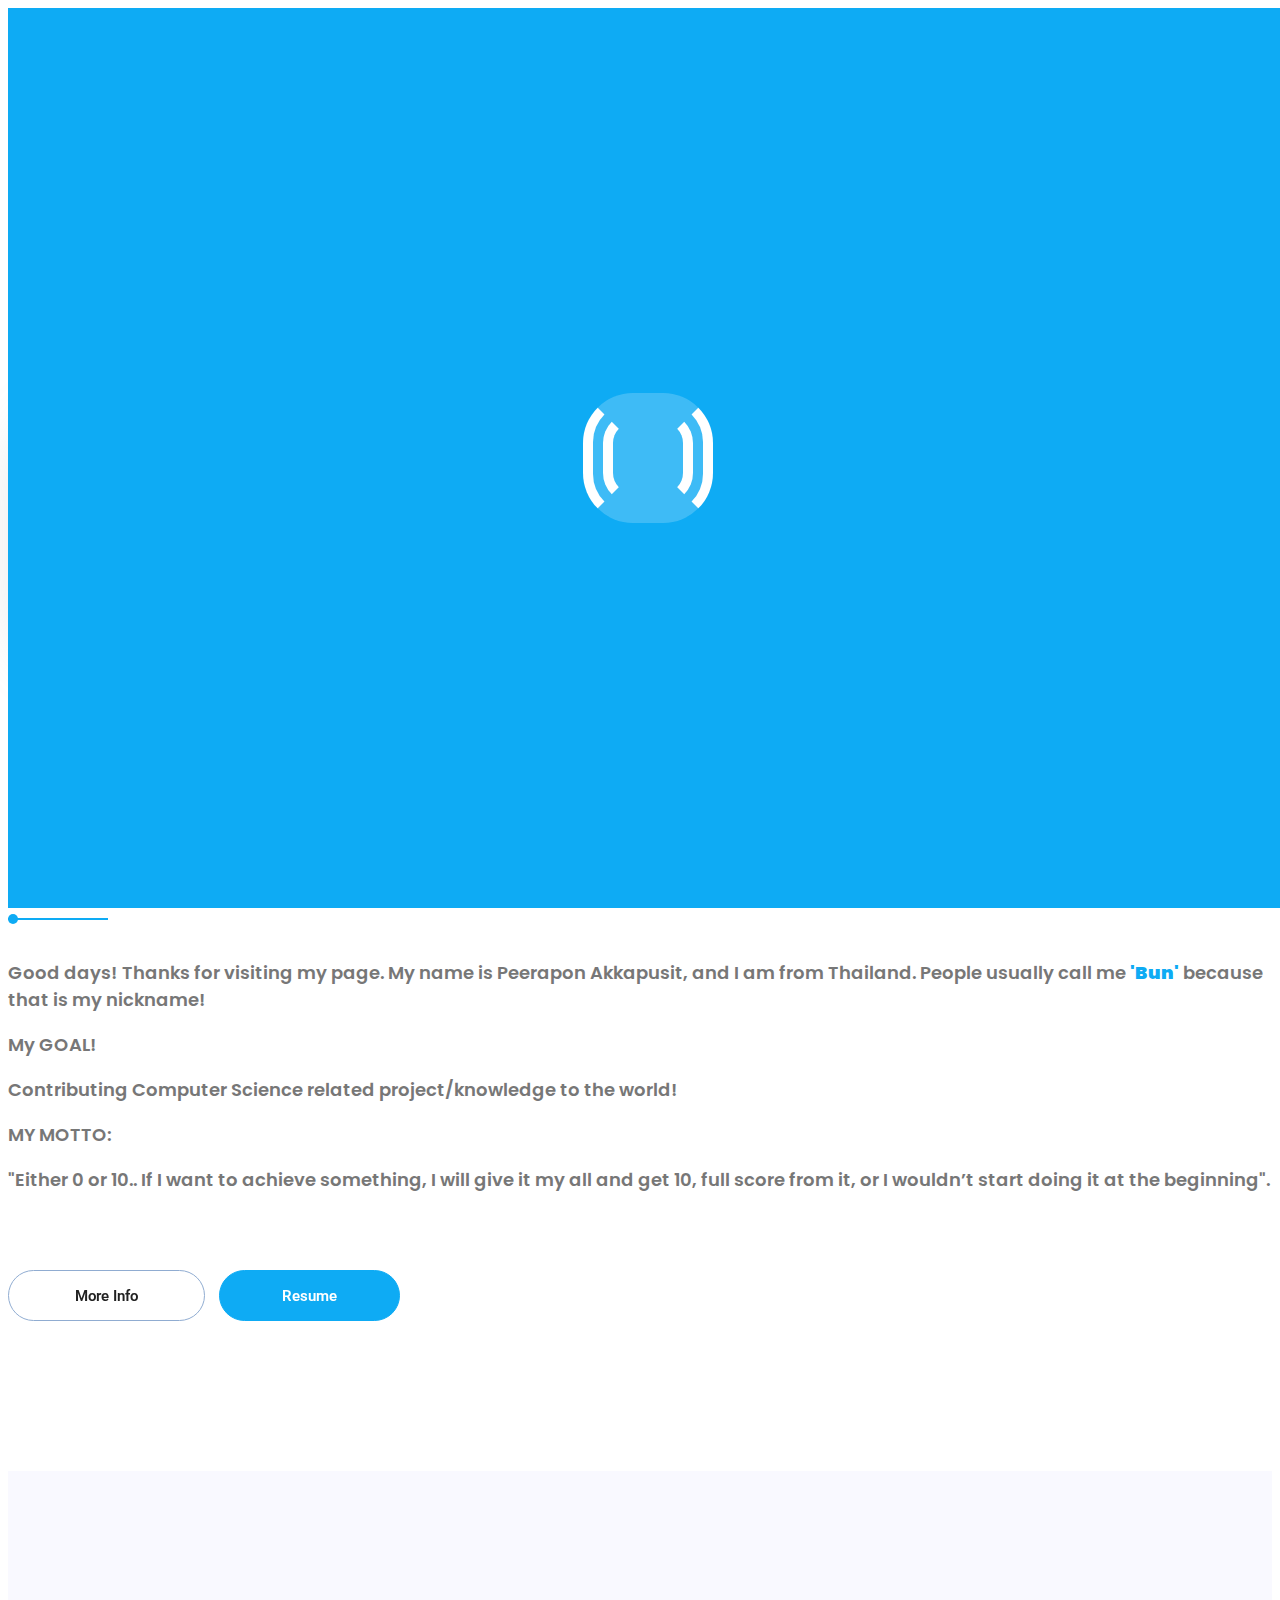
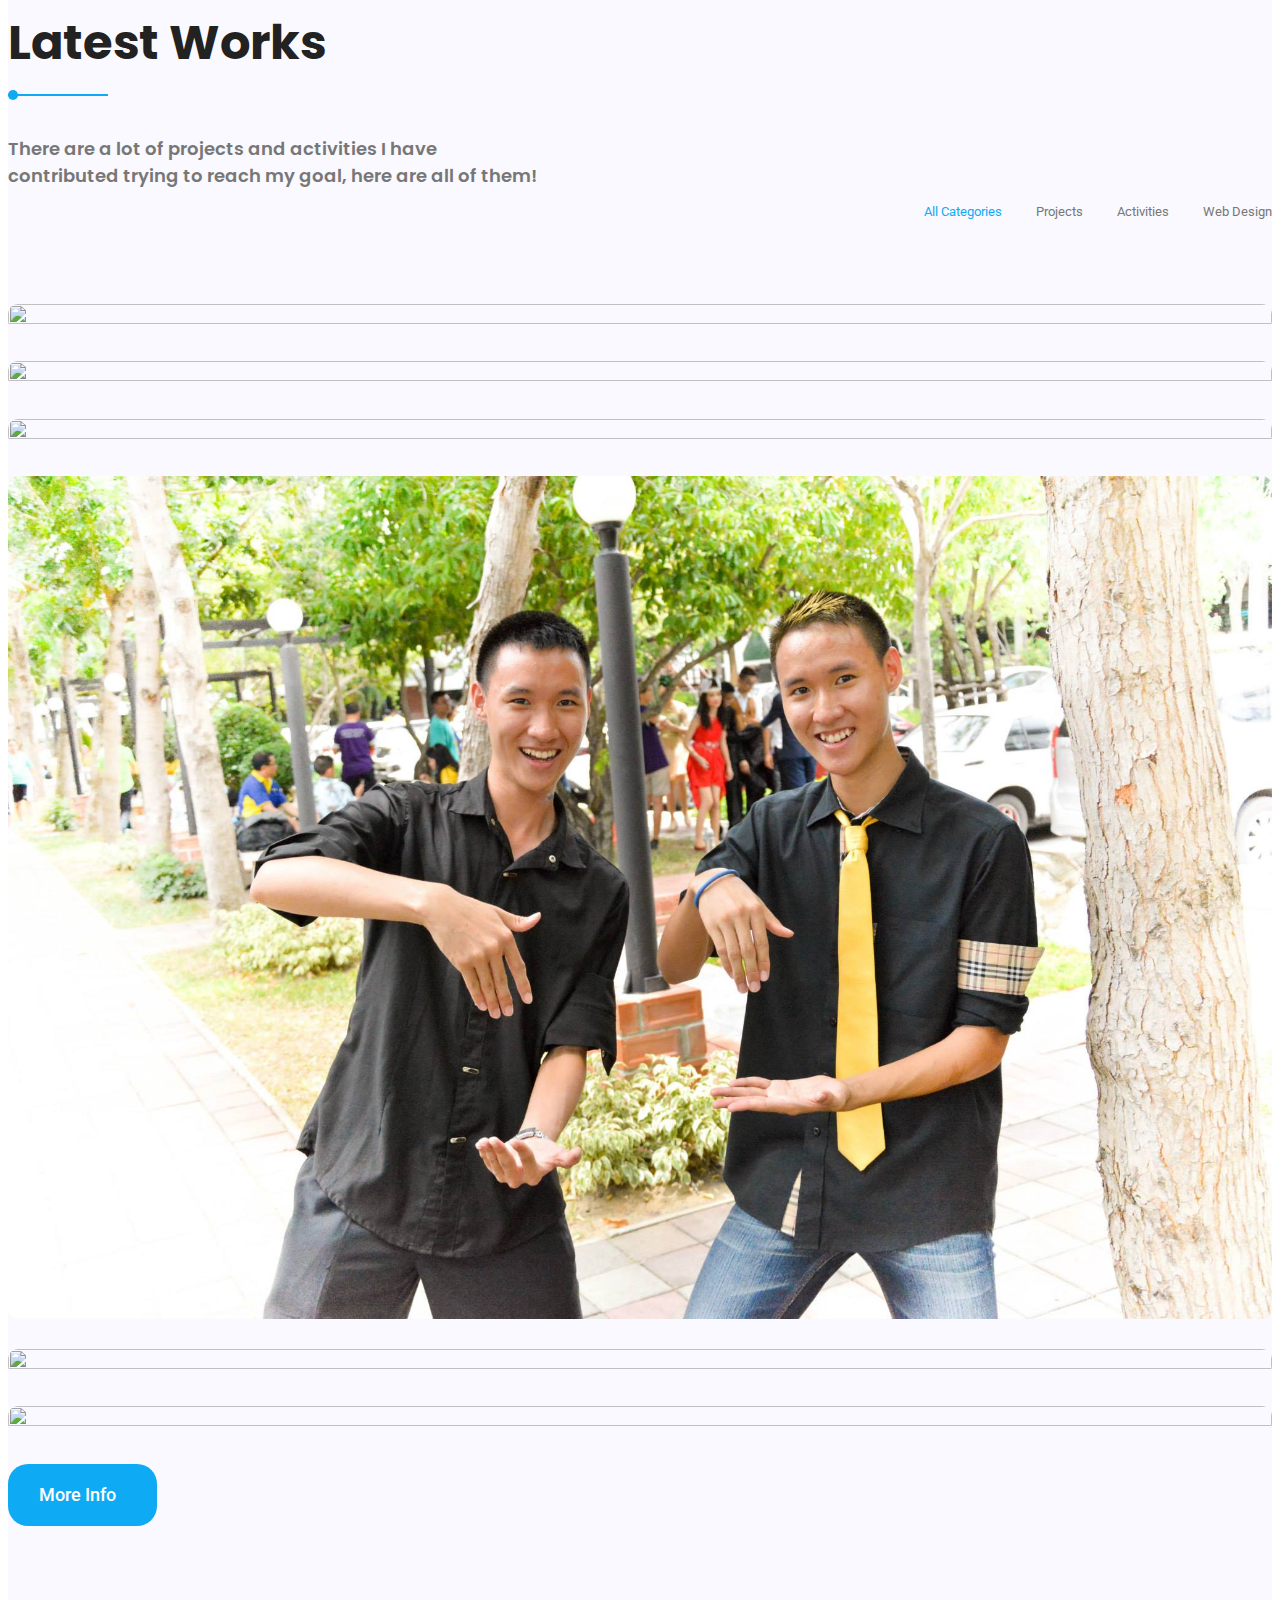
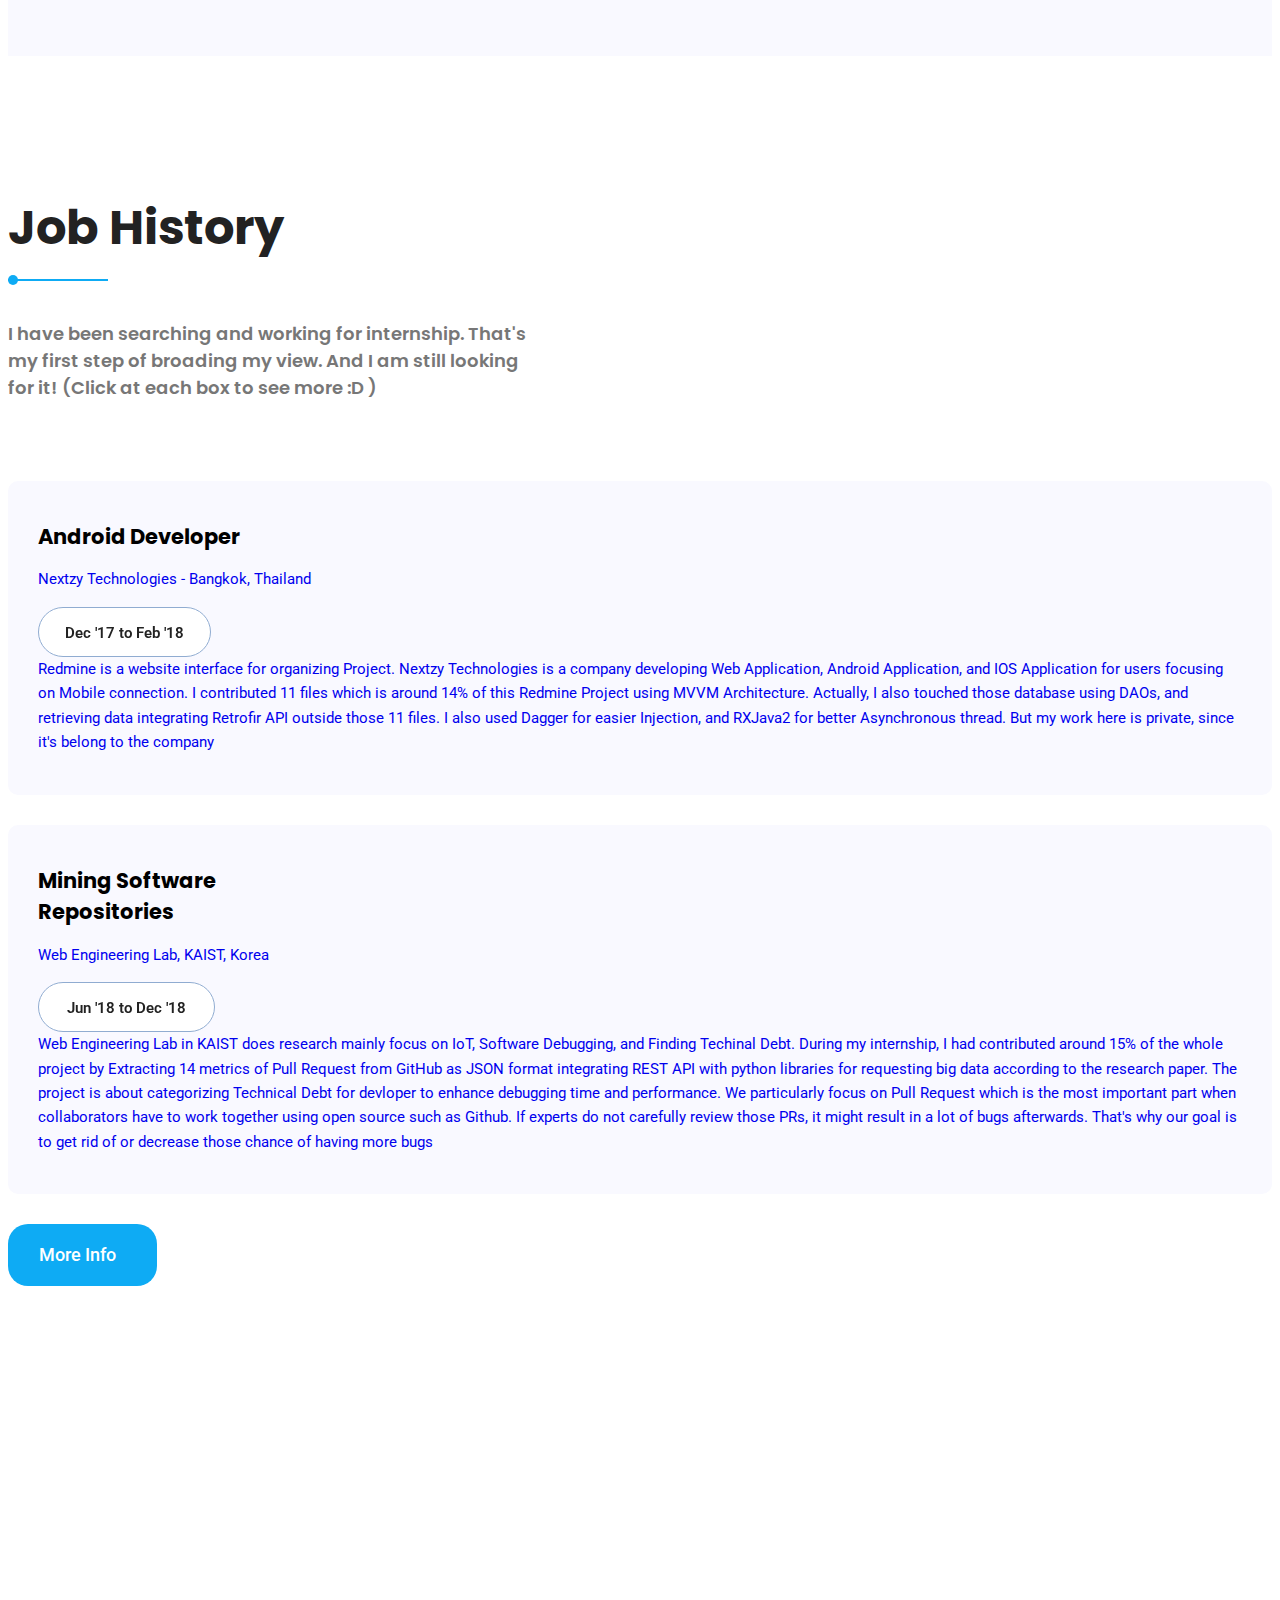
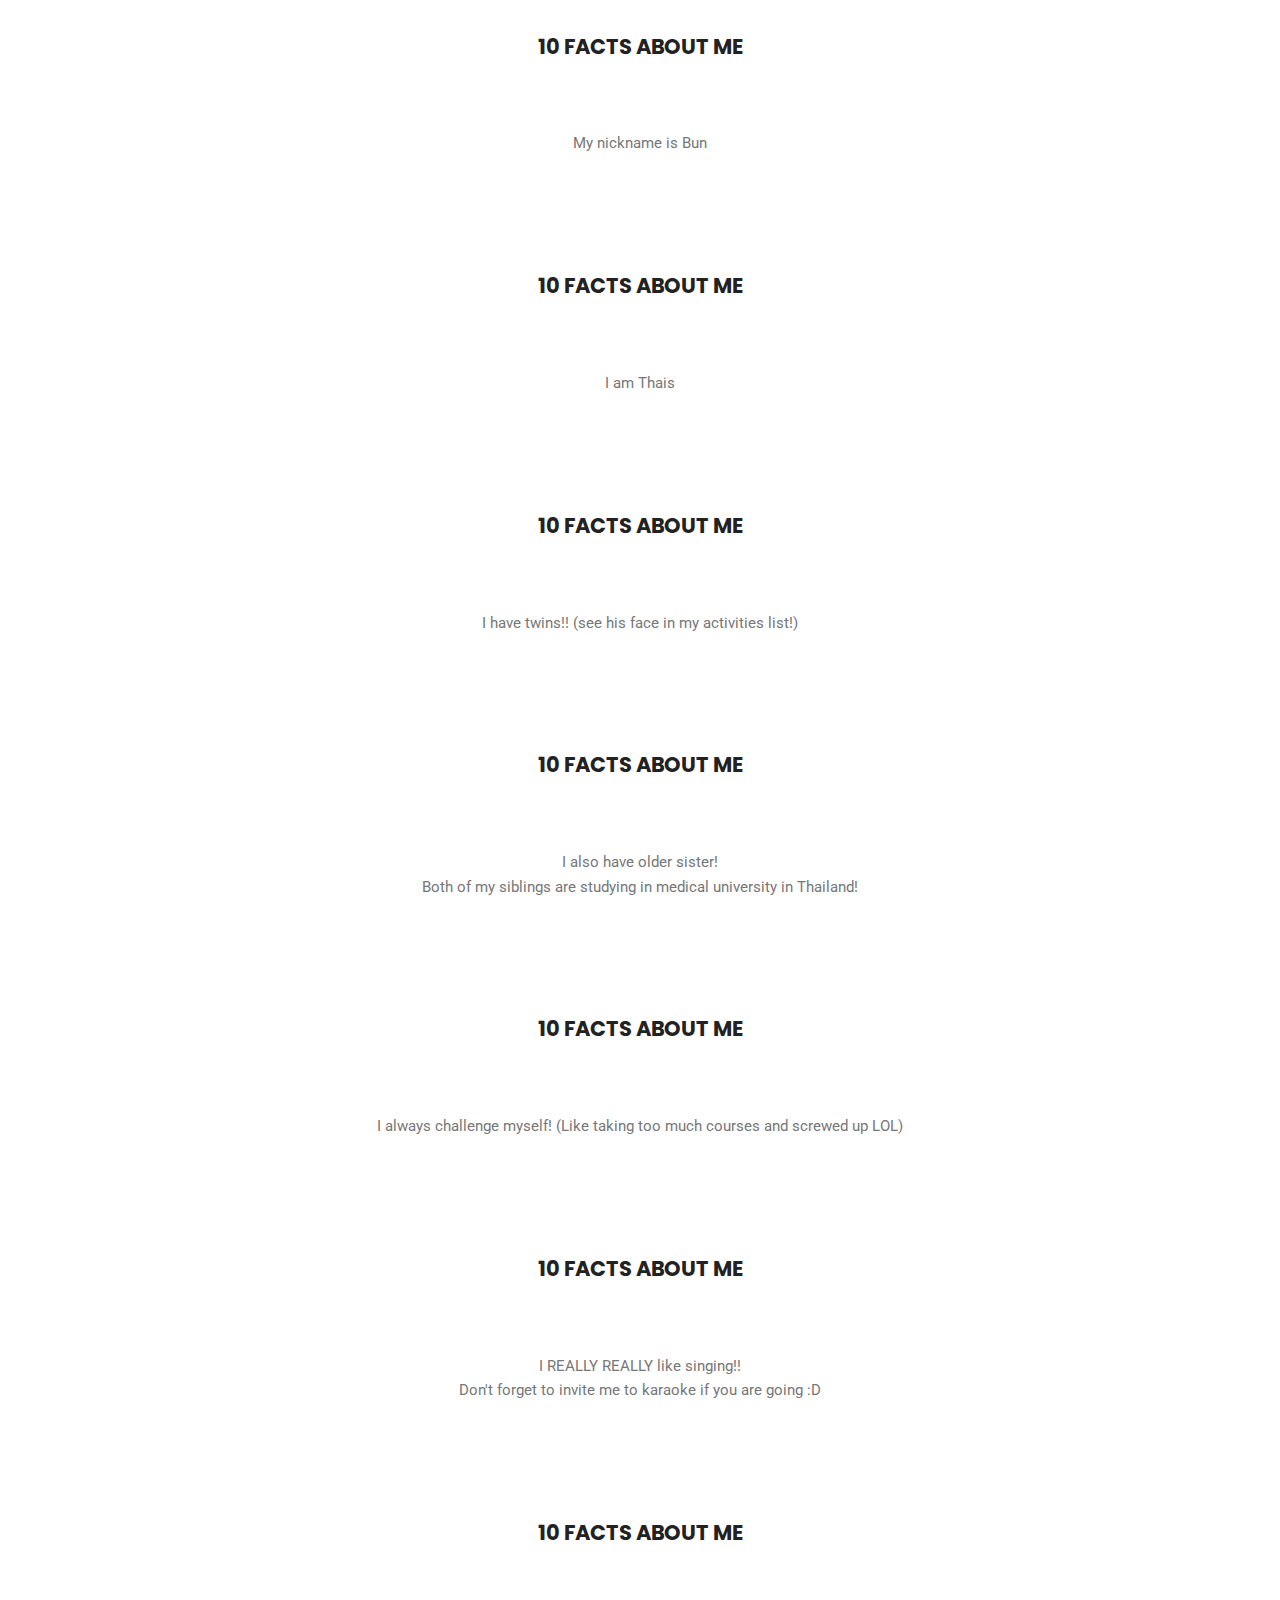
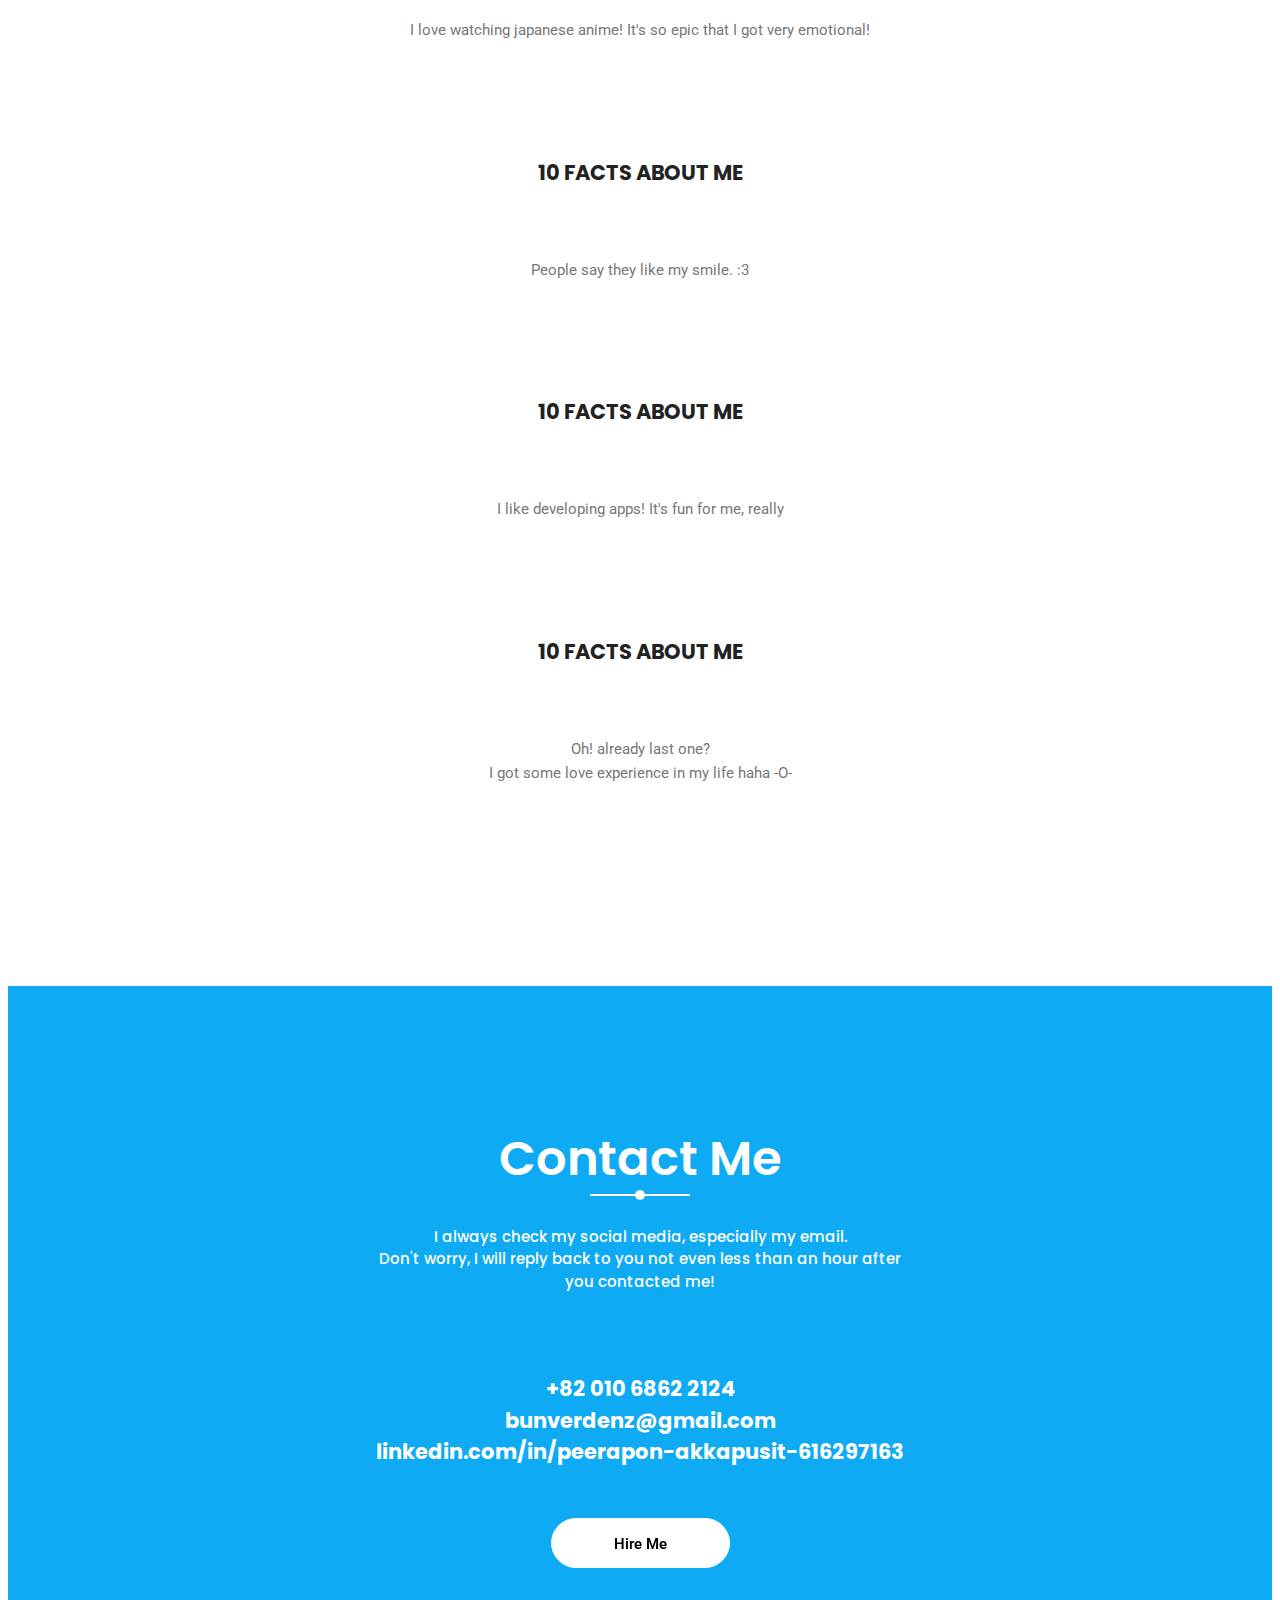
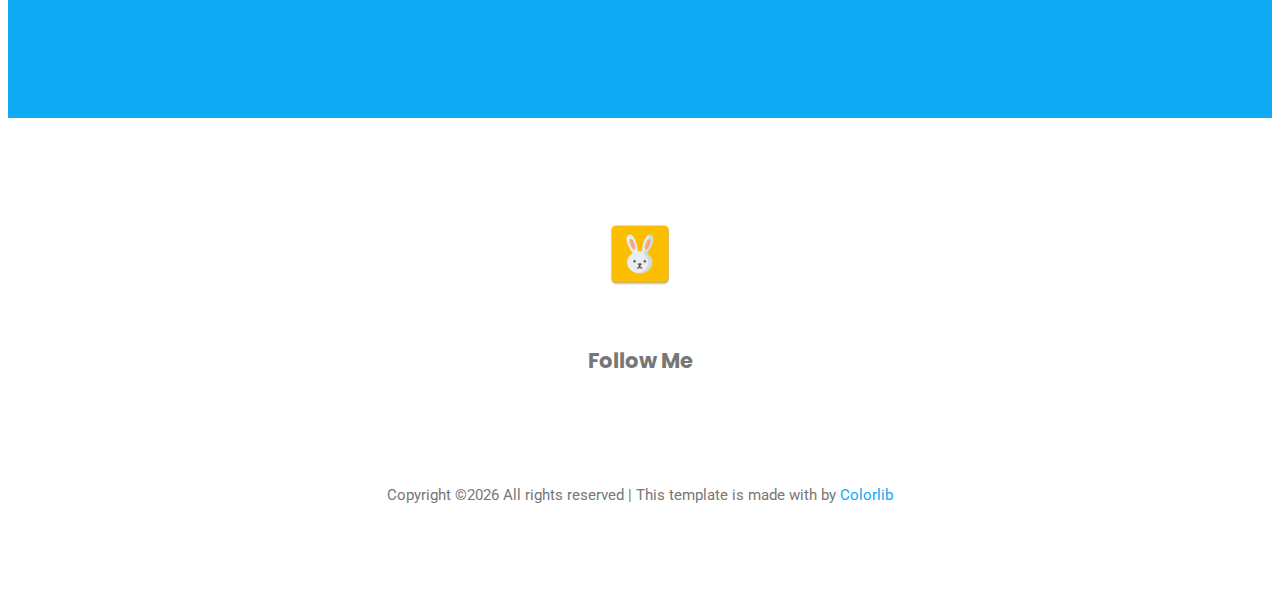
==== commit 0207e30e: "bigcomp" ====
--- a/index.html
+++ b/index.html
@@ -166,15 +166,13 @@
 								</p>
 								My GOAL!
 								<p>
-									Contributing Computer Science related project/knowledge at least 1% to the world!
+									Contributing Computer Science related project/knowledge to the world!
 								</p>
 
 								MY MOTTO:
 								<p> "Either 0 or 10.. If I want to achieve something, I will give it my all and get 10, 
 									full score from it, or I wouldn’t start doing it at the beginning".
 									<br></br> 
-									With this in mind, I continue pursuing my goal until the end..
-									Why do I have that goal? see it in More info~ :p
 								</p>
 							</div>
 						</h4>
@@ -214,7 +212,7 @@
 						<h2>Latest Works</h2>
 						<div class="typography">
 							<h4 class="typo-list">
-								<p>There are a lot of projects and activities I have contributed trying to reach that 1%!, here are all of them!</p>
+								<p>There are a lot of projects and activities I have contributed trying to reach my goal, here are all of them!</p>
 							</h4>
 						</div>
 					</div>
@@ -238,11 +236,11 @@
 						<div class="relative">
 							<div class="thumb">
 								<div class="overlay overlay-bg"></div>
-								<img class="image img-fluid" src="img/work/nextzy.jpg" alt="">
+								<img class="image img-fluid" src="img/work/bigcomp2021.jpeg" alt="">
 							</div>
 							<div class="middle">
-								<h4>NEXTZY Internship</h4>
-								<div class="cat">Android Developer</div>
+								<h4>IEEE BigComp2021</h4>
+								<div class="cat">Research Acceptance (only 25% of all research papers were accepted)</div>
 							</div>
 							<a class="overlay" href="portfolio-details.html#nextzy"></a>
 						</div>
@@ -337,7 +335,7 @@
 						<h2>Job History</h2>
 						<div class="typography">
 							<h4 class="typo-list">
-								<p>I have been searching and working for internship. That's my first step of broading my view. And I am still looking for it! </p>
+								<p>I have been searching and working for internship. That's my first step of broading my view. And I am still looking for it! (Click at each box to see more :D )</p>
 							</h4>
 						</div>
 					</div>
@@ -345,9 +343,8 @@
 			</div>
 
 			<div class="row">
-					<a href="portfolio-details.html#nextzy">
+					<a href="portfolio-details.html#nextzy" class="nocolor">
 				<div class="col-lg-6">
-					
 					<div class="single-job">
 						<div class="top-sec d-flex justify-content-between">
 							<div class="top-left">
@@ -355,12 +352,12 @@
 								<p>Nextzy Technologies - Bangkok, Thailand</p>
 							</div>
 							<div class="top-right">
-								<a href="portfolio-details.html#nextzy" class="primary-btn" data-text="Dec '17 to Feb '18">
+								<div class="primary-btn" data-text="Dec '17 to Feb '18">
 									<span>D</span><span>e</span><span>c</span>
 									<span>'</span><span>1</span><span>7</span>
 									<span>t</span><span>o</span>
 									<span>F</span><span>e</span><span>b</span><span>'</span><span>1</span><span>8</span>
-								</a>
+								</div>
 							</div>
 						</div>
 						<div class="bottom-sec wow fadeIn" data-wow-duration="2s">
@@ -377,7 +374,7 @@
 				</div>
 
 				<div class="col-lg-6">
-						<a href="portfolio-details.html#webeng">
+						<a href="portfolio-details.html#webeng" class="nocolor">
 					<div class="single-job">
 						<div class="top-sec d-flex justify-content-between">
 							<div class="top-left">
@@ -385,13 +382,13 @@
 								<p>Web Engineering Lab, KAIST, Korea</p>
 							</div>
 							<div class="top-right">
-								<a href="portfolio-details.html#webeng" class="primary-btn" data-text="Jun '18 to     Dec '18">
+								<div class="primary-btn" data-text="Jun '18 to     Dec '18">
 									<span>J</span><span>u</span><span>n</span>
 									<span>'</span><span>1</span><span>8</span>
 									<span>t</span><span>o</span>
 									<span>D</span><span>e</span><span>c</span>
 									<span>'</span><span>1</span><span>8</span>
-								</a>
+								</div>
 							</div>
 						</div>
 						<div class="bottom-sec wow fadeIn" data-wow-duration="2s" data-wow-delay="0.2s">
@@ -435,7 +432,7 @@
 				</div> -->
 
 				<div>
-						<a href="portfolio.html" class="genric-btn primary circle arrow ">
+						<a href="about.html#job_history" class="genric-btn primary circle arrow ">
 							More Info
 								
 								<span class="lnr lnr-arrow-right"></span>
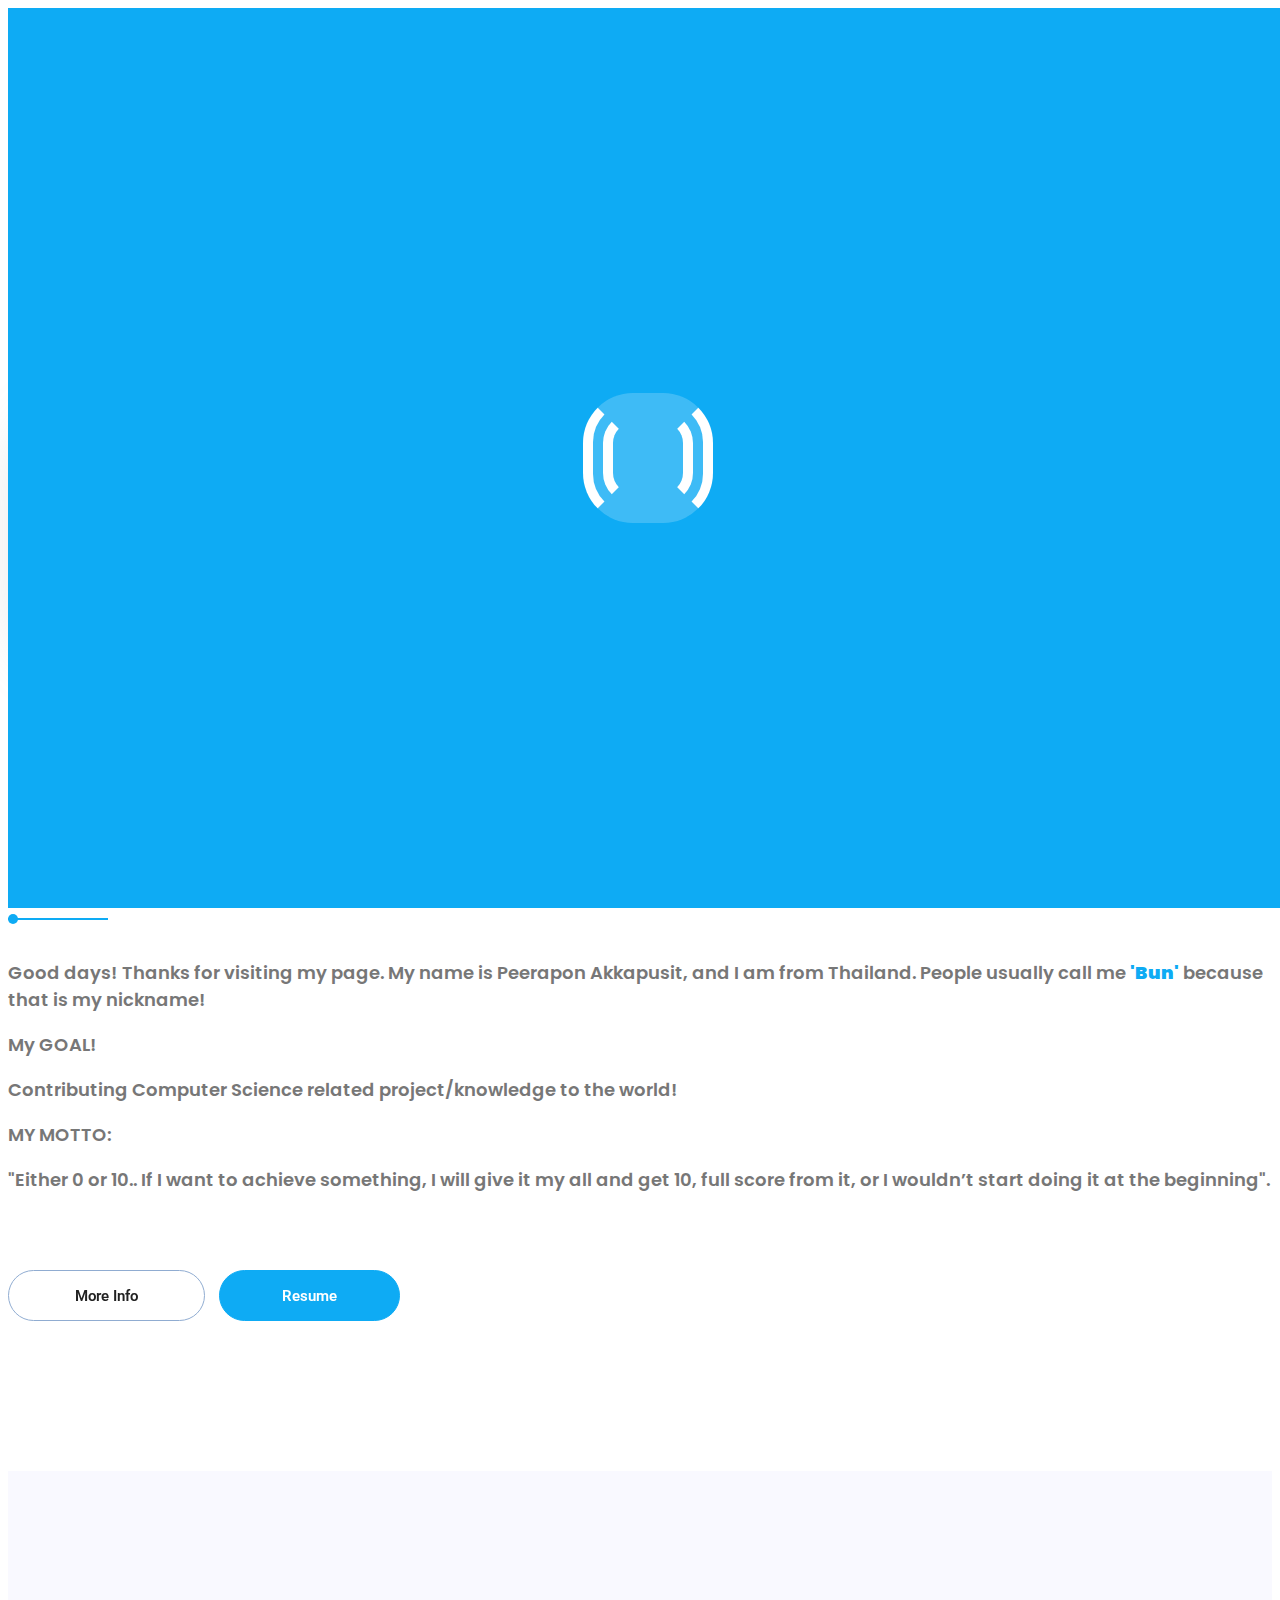
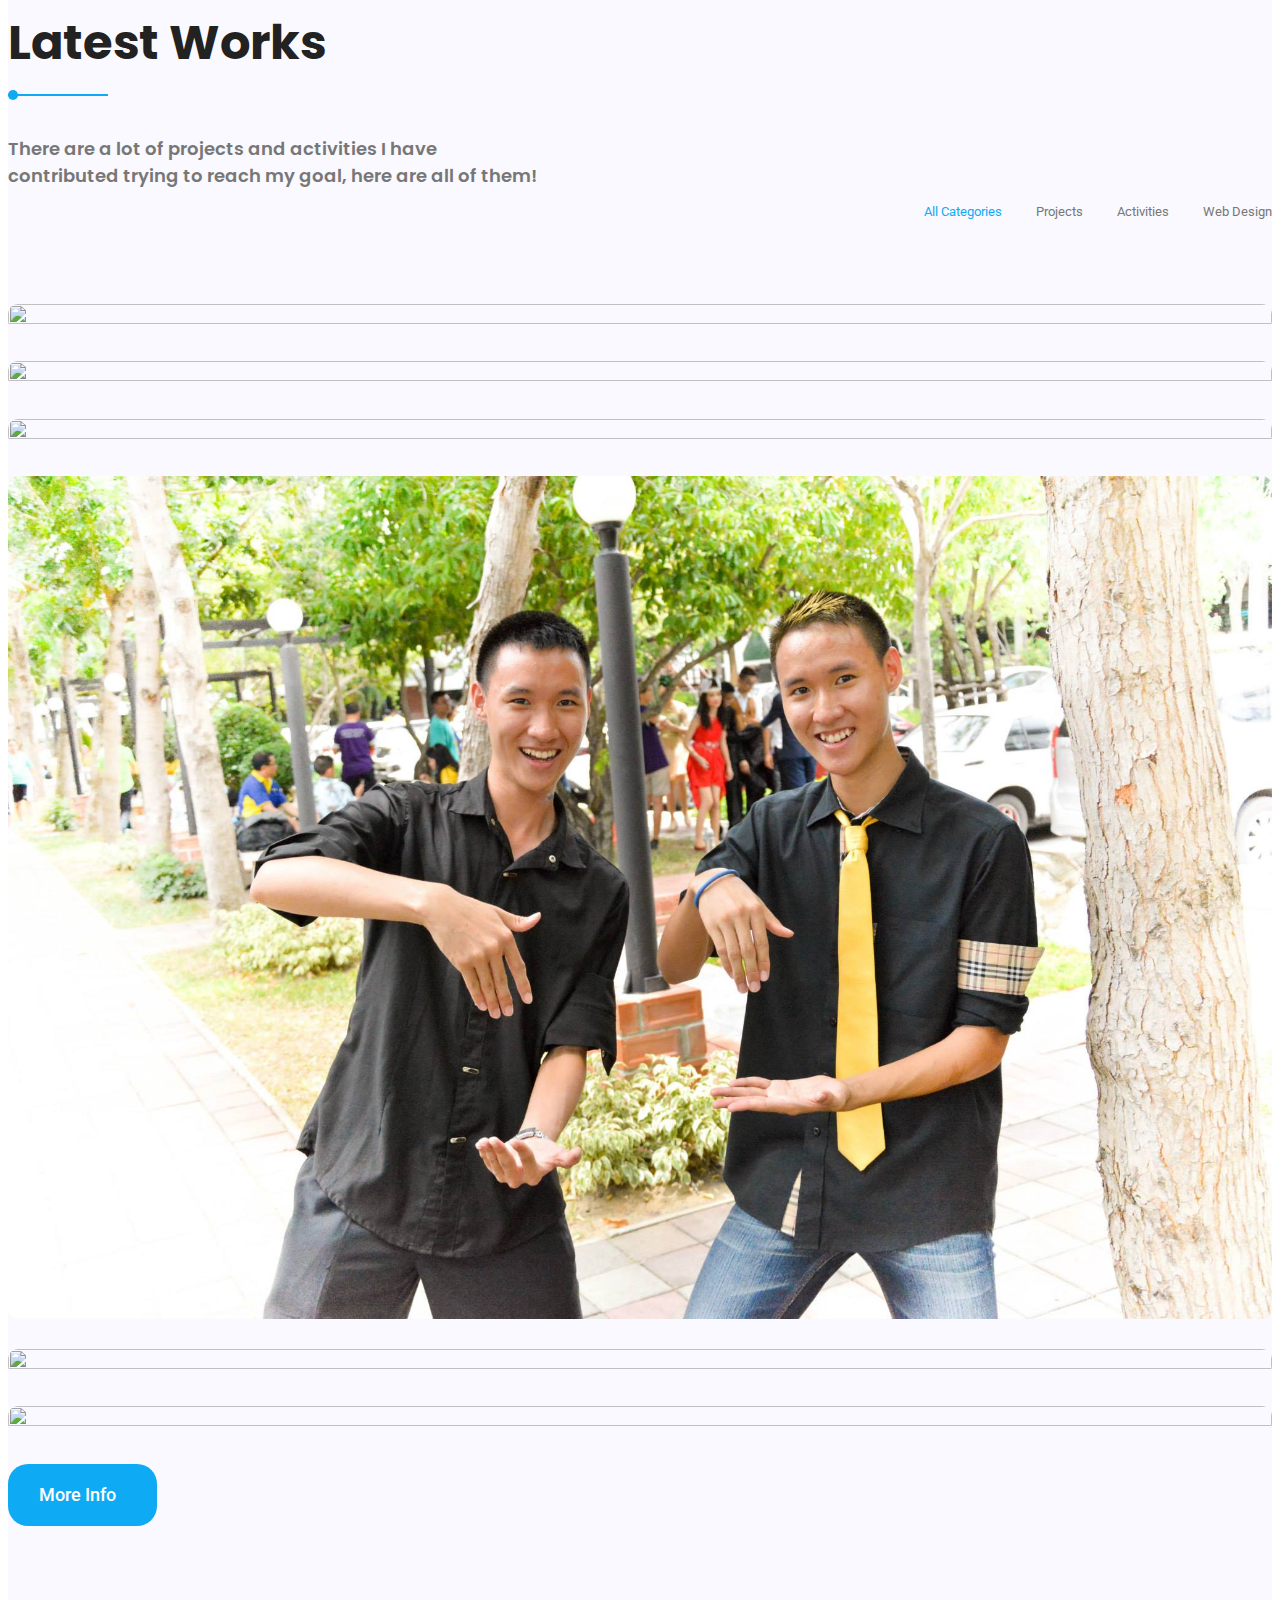
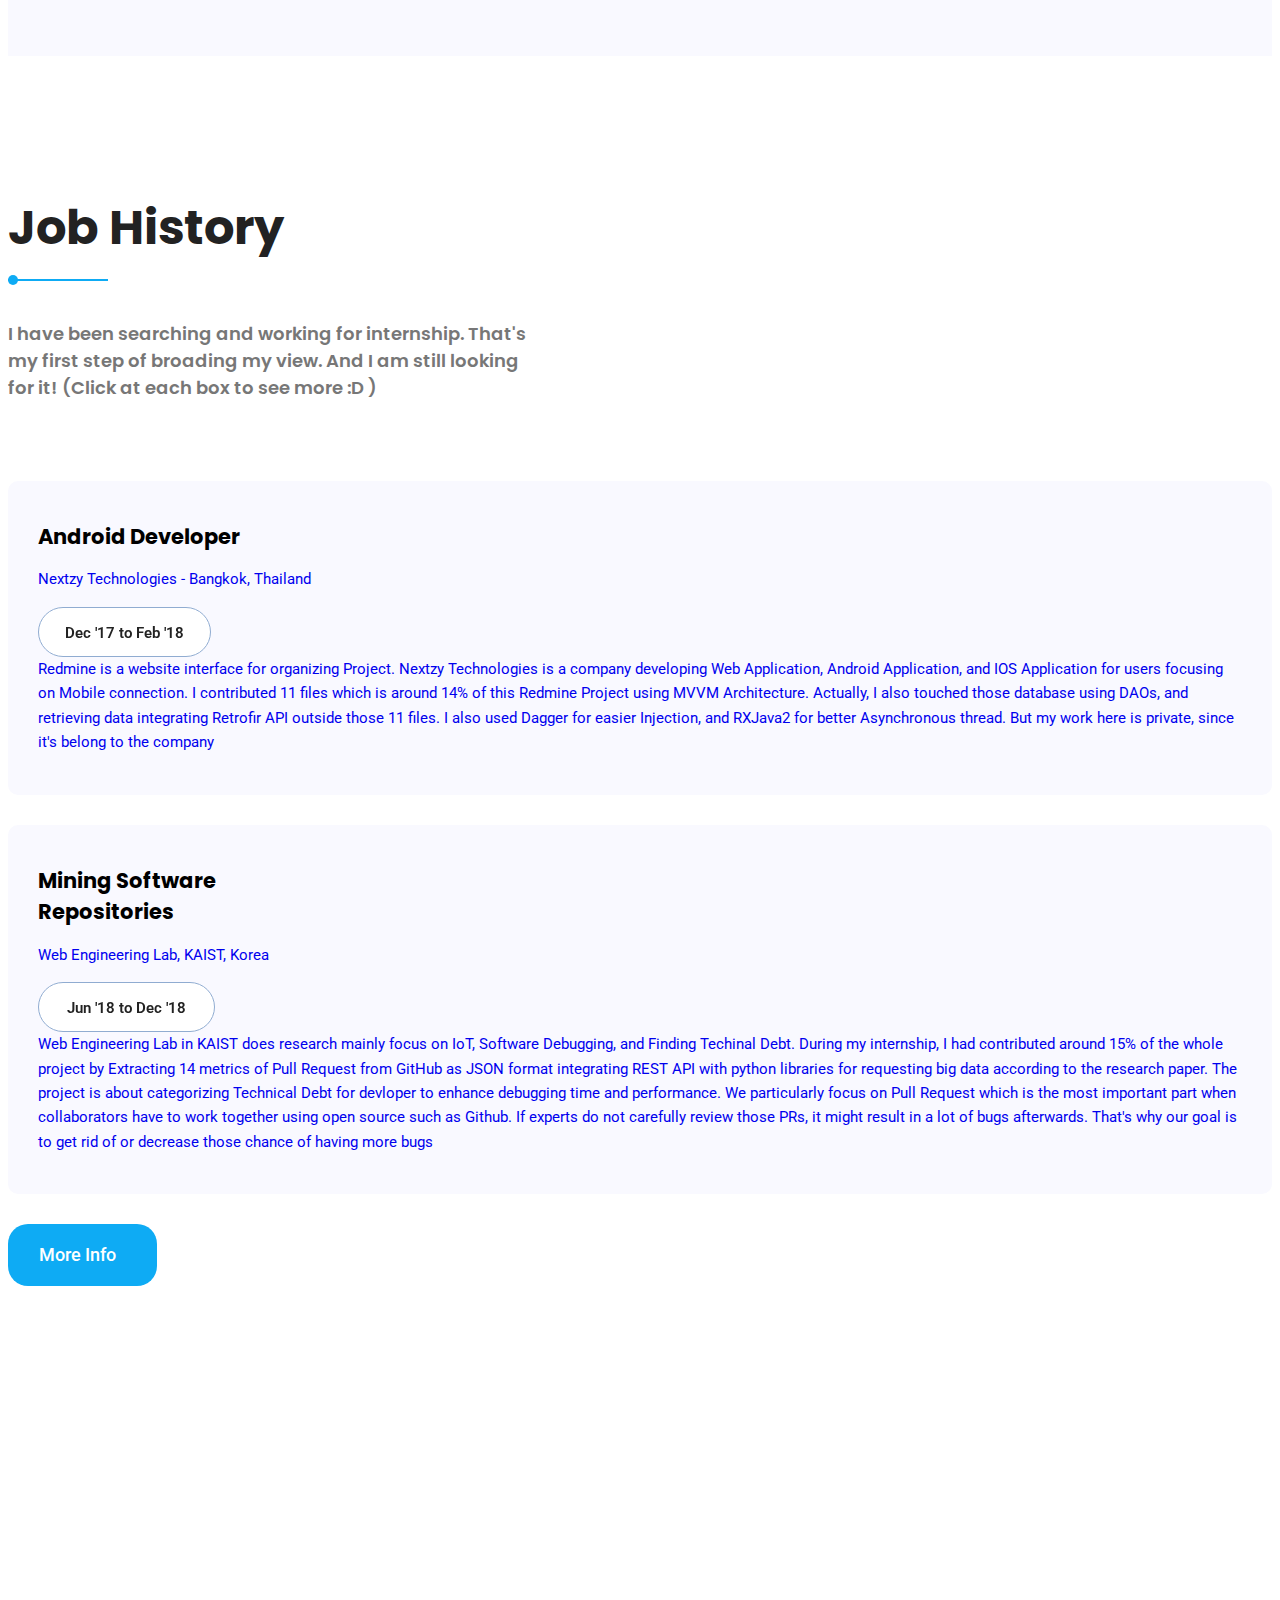
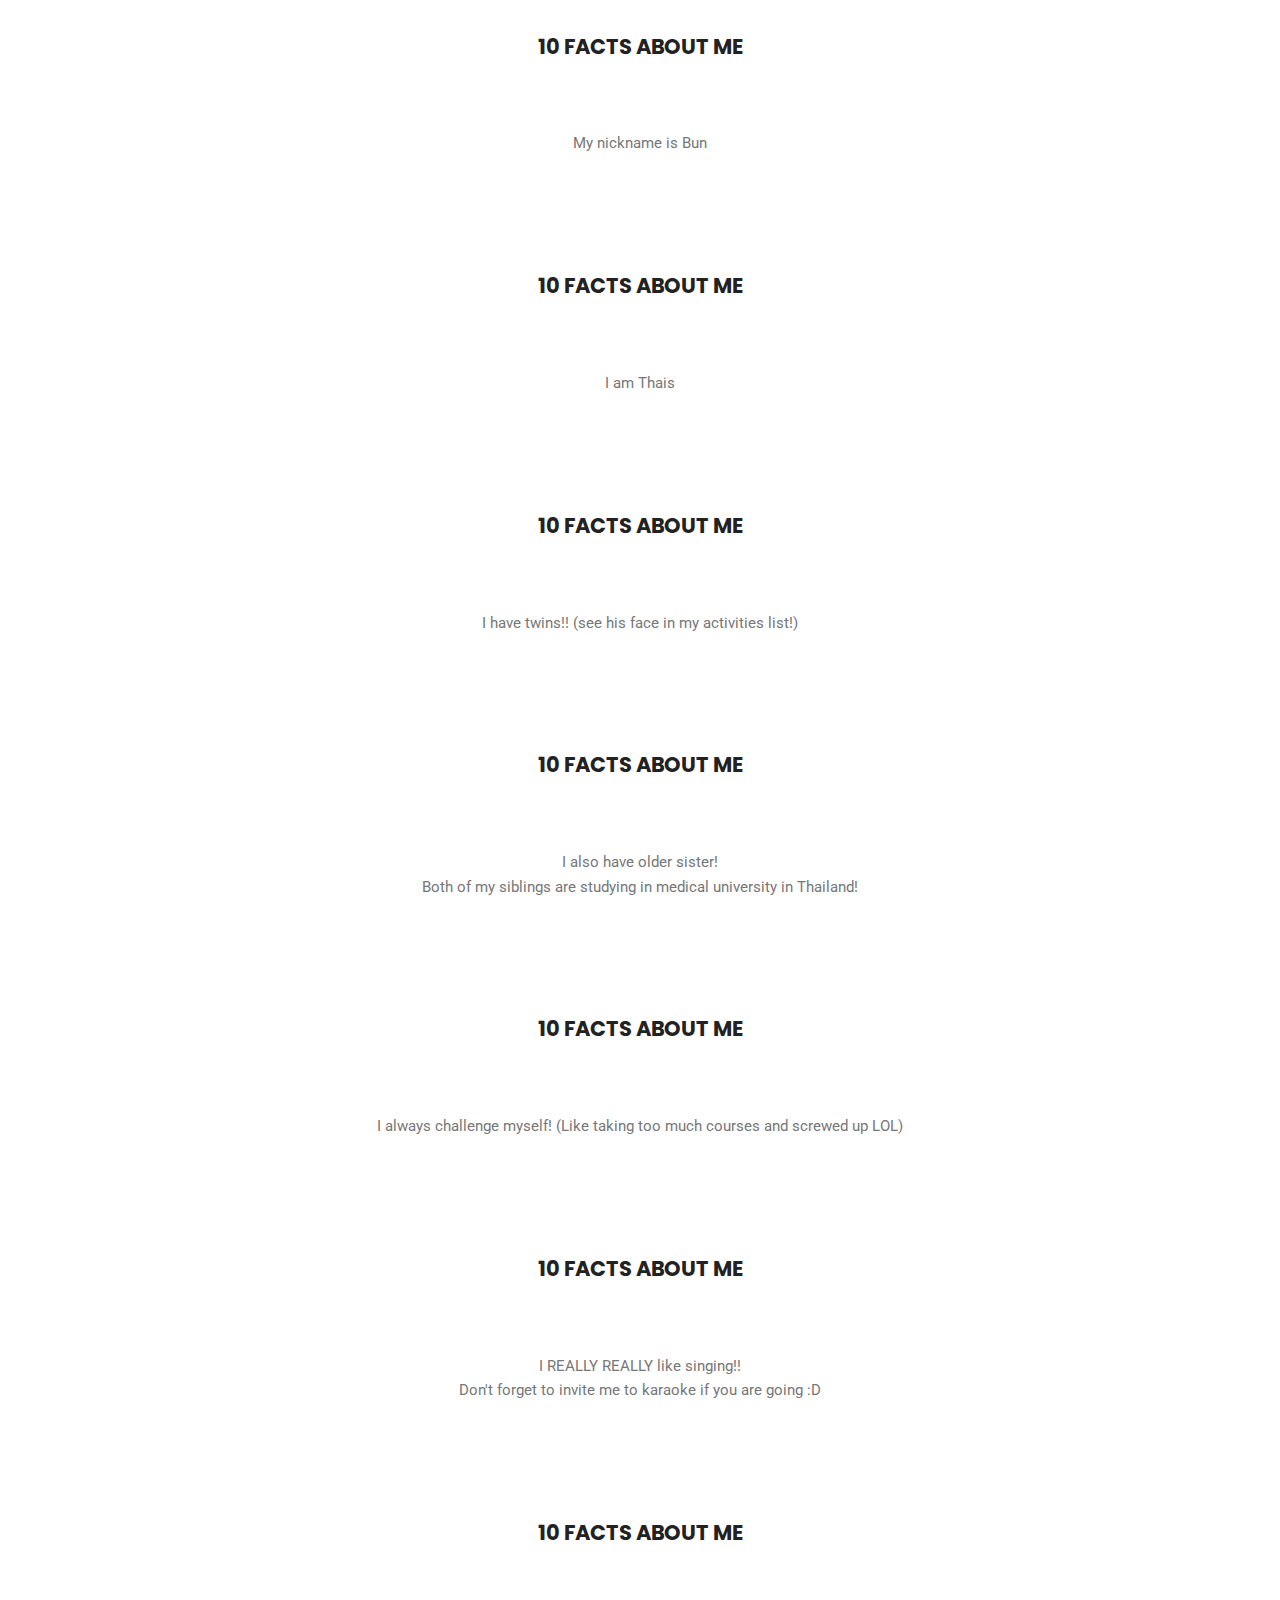
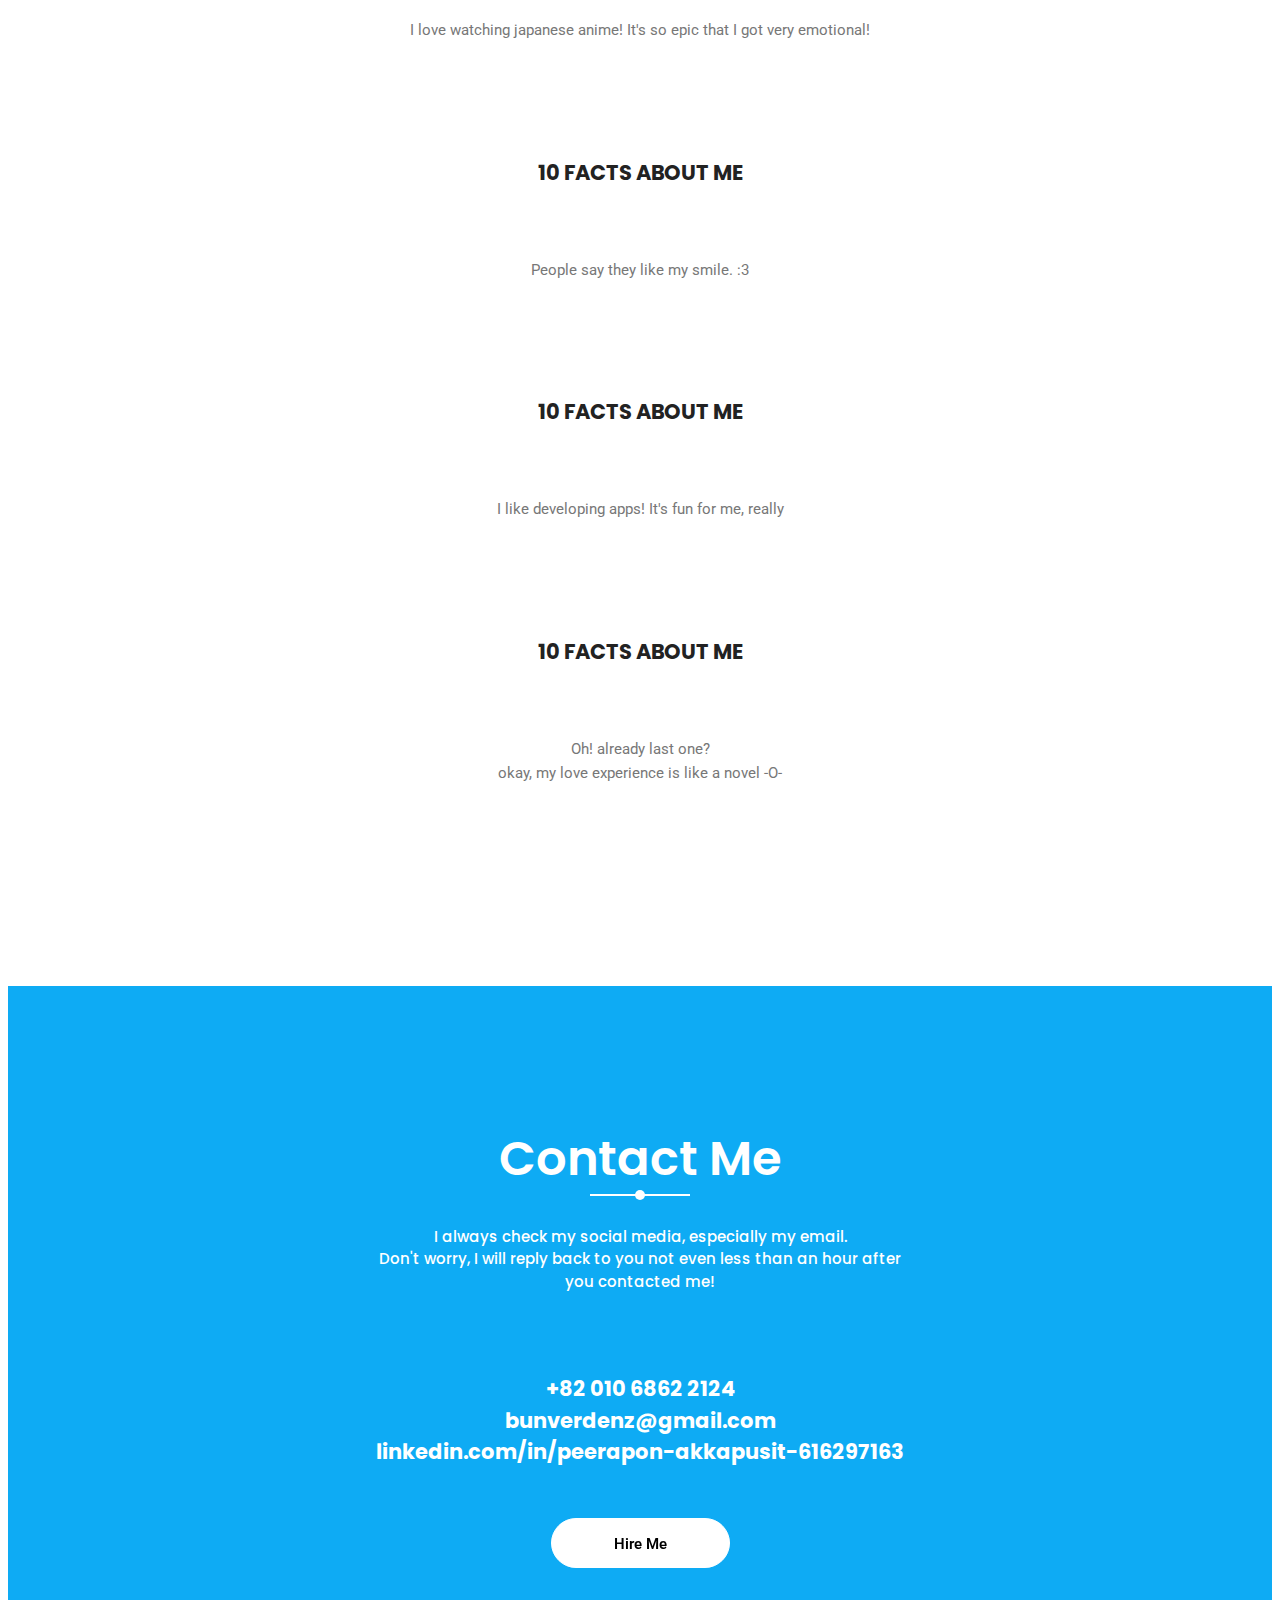
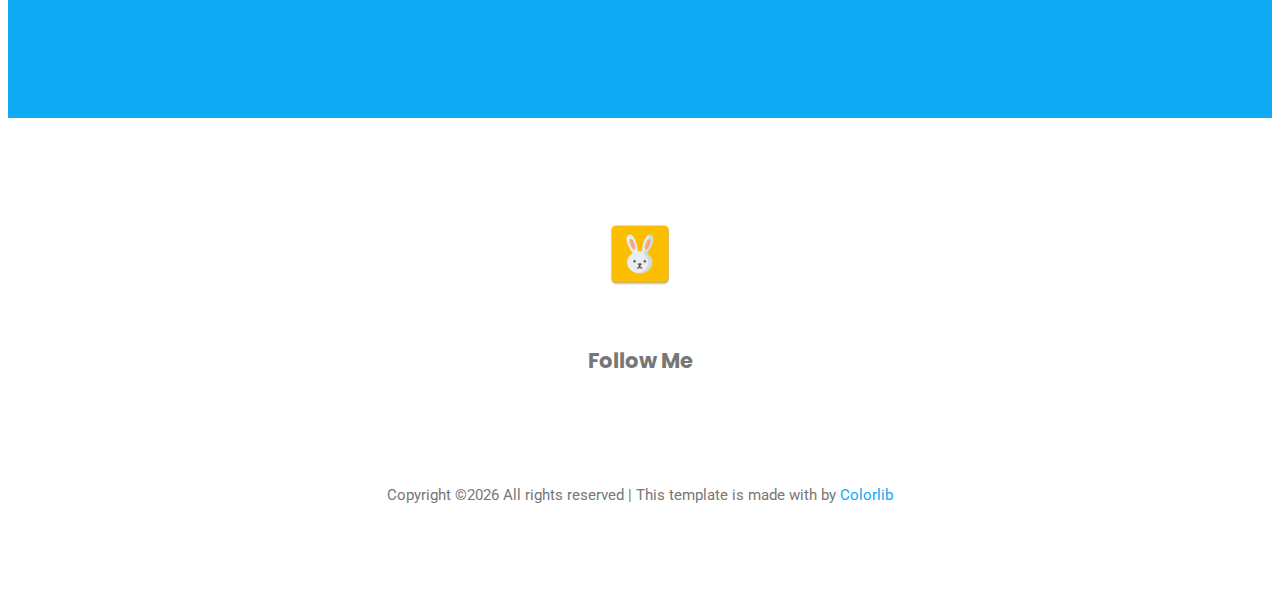
==== commit b01ca51c: "10th fact" ====
--- a/index.html
+++ b/index.html
@@ -239,7 +239,7 @@
 								<img class="image img-fluid" src="img/work/bigcomp2021.jpeg" alt="">
 							</div>
 							<div class="middle">
-								<h4>IEEE BigComp2021</h4>
+								<h4>BigComp2021</h4>
 								<div class="cat">Research Acceptance (only 25% of all research papers were accepted)</div>
 							</div>
 							<a class="overlay" href="portfolio-details.html#nextzy"></a>
@@ -676,7 +676,7 @@
 							</ul>
 							<div class="wow fadeIn" data-wow-duration="1s">
 								<p>
-									Oh! already last one? <br> I got some love experience in my life haha -O-
+									Oh! already last one? <br> okay, my love experience is like a novel -O-
 								</p>
 							</div>
 						</div>
